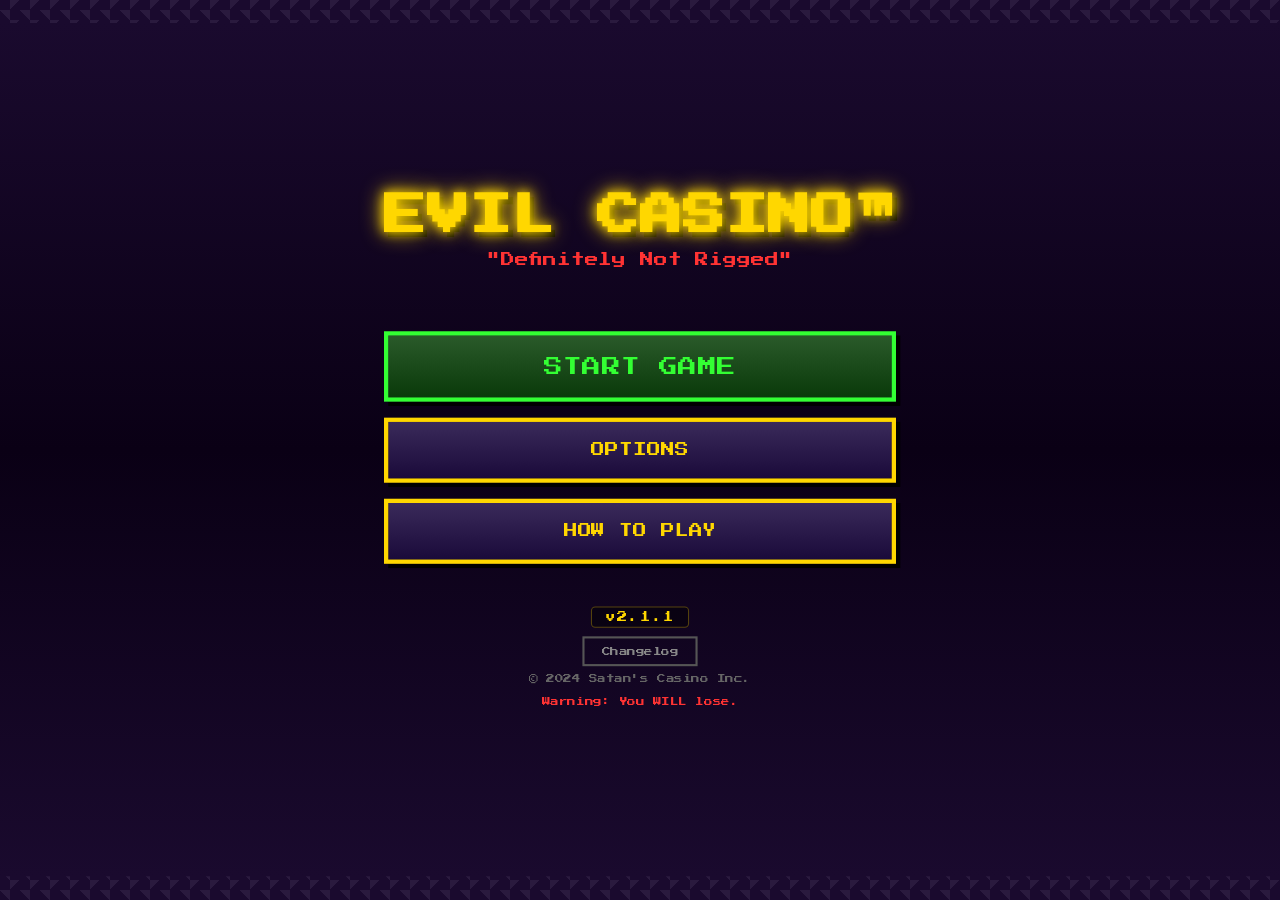
==== index.html @ 925eaf13 "Pixel icons phase 1: card suits, warning, arrow, deck skull - Suit icons on card faces (game.js + an" ====
<!DOCTYPE html>
<html lang="en">
<head>
    <meta charset="UTF-8">
    <meta name="viewport" content="width=device-width, initial-scale=1.0">
    <title>EVIL CASINO - The World's Most Fair Casino™</title>
    <link rel="stylesheet" href="style.css?v=55">
    <link rel="stylesheet" href="icons.css?v=2">
    <link href="https://fonts.googleapis.com/css2?family=Press+Start+2P&display=swap" rel="stylesheet">
</head>
<body>
    <div class="game-scale-wrapper" id="game-scale-wrapper">
    <div class="scanlines"></div>
    
    <!-- Audio Player for Music -->
    <audio id="bg-music" loop>
        <source src="music/soundtrack.mp3" type="audio/mpeg">
        <source src="music/soundtrack.ogg" type="audio/ogg">
        <source src="music/soundtrack.wav" type="audio/wav">
    </audio>
    
    <!-- Sound Effects are now synthesized via Web Audio API in game.js -->
    
    <!-- Shuffle Overlay -->
    <div class="shuffle-overlay hidden" id="shuffle-overlay">
        <div class="shuffle-message">
            <h2>SHUFFLING</h2>
            <p>The dealer is "randomly" shuffling the deck...</p>
        </div>
    </div>
    
    <!-- Top Left Buttons -->
    <div class="top-left-buttons hidden" id="top-left-buttons">
        <!-- Run-ending actions live in the pause menu, behind a confirm -->
        <button class="btn btn--secondary btn--sm" id="pause-btn" title="Pause menu">&#9776; MENU</button>
    </div>
    
    <!-- Card Tracker (Left Side) -->
    <div class="card-tracker hidden" id="card-tracker">
        <h3>CARDS</h3>
        <button class="tracker-toggle" id="tracker-toggle" type="button">FULL GRID</button>
        <!-- Compact: remaining count per rank (what counting actually needs) -->
        <div class="tracker-compact" id="tracker-compact"></div>
        <div class="tracker-full hidden" id="tracker-full">
        <div class="suit-section">
            <div class="suit-header spades"><span data-icon="suit-spade"></span></div>
            <div class="suit-cards" id="spades-cards">
                <span class="tracker-card" data-card="A♠">A</span>
                <span class="tracker-card" data-card="2♠">2</span>
                <span class="tracker-card" data-card="3♠">3</span>
                <span class="tracker-card" data-card="4♠">4</span>
                <span class="tracker-card" data-card="5♠">5</span>
                <span class="tracker-card" data-card="6♠">6</span>
                <span class="tracker-card" data-card="7♠">7</span>
                <span class="tracker-card" data-card="8♠">8</span>
                <span class="tracker-card" data-card="9♠">9</span>
                <span class="tracker-card" data-card="10♠">10</span>
                <span class="tracker-card" data-card="J♠">J</span>
                <span class="tracker-card" data-card="Q♠">Q</span>
                <span class="tracker-card" data-card="K♠">K</span>
            </div>
        </div>
        <div class="suit-section">
            <div class="suit-header hearts"><span data-icon="suit-heart"></span></div>
            <div class="suit-cards" id="hearts-cards">
                <span class="tracker-card" data-card="A♥">A</span>
                <span class="tracker-card" data-card="2♥">2</span>
                <span class="tracker-card" data-card="3♥">3</span>
                <span class="tracker-card" data-card="4♥">4</span>
                <span class="tracker-card" data-card="5♥">5</span>
                <span class="tracker-card" data-card="6♥">6</span>
                <span class="tracker-card" data-card="7♥">7</span>
                <span class="tracker-card" data-card="8♥">8</span>
                <span class="tracker-card" data-card="9♥">9</span>
                <span class="tracker-card" data-card="10♥">10</span>
                <span class="tracker-card" data-card="J♥">J</span>
                <span class="tracker-card" data-card="Q♥">Q</span>
                <span class="tracker-card" data-card="K♥">K</span>
            </div>
        </div>
        <div class="suit-section">
            <div class="suit-header diamonds"><span data-icon="suit-diamond"></span></div>
            <div class="suit-cards" id="diamonds-cards">
                <span class="tracker-card" data-card="A♦">A</span>
                <span class="tracker-card" data-card="2♦">2</span>
                <span class="tracker-card" data-card="3♦">3</span>
                <span class="tracker-card" data-card="4♦">4</span>
                <span class="tracker-card" data-card="5♦">5</span>
                <span class="tracker-card" data-card="6♦">6</span>
                <span class="tracker-card" data-card="7♦">7</span>
                <span class="tracker-card" data-card="8♦">8</span>
                <span class="tracker-card" data-card="9♦">9</span>
                <span class="tracker-card" data-card="10♦">10</span>
                <span class="tracker-card" data-card="J♦">J</span>
                <span class="tracker-card" data-card="Q♦">Q</span>
                <span class="tracker-card" data-card="K♦">K</span>
            </div>
        </div>
        <div class="suit-section">
            <div class="suit-header clubs"><span data-icon="suit-club"></span></div>
            <div class="suit-cards" id="clubs-cards">
                <span class="tracker-card" data-card="A♣">A</span>
                <span class="tracker-card" data-card="2♣">2</span>
                <span class="tracker-card" data-card="3♣">3</span>
                <span class="tracker-card" data-card="4♣">4</span>
                <span class="tracker-card" data-card="5♣">5</span>
                <span class="tracker-card" data-card="6♣">6</span>
                <span class="tracker-card" data-card="7♣">7</span>
                <span class="tracker-card" data-card="8♣">8</span>
                <span class="tracker-card" data-card="9♣">9</span>
                <span class="tracker-card" data-card="10♣">10</span>
                <span class="tracker-card" data-card="J♣">J</span>
                <span class="tracker-card" data-card="Q♣">Q</span>
                <span class="tracker-card" data-card="K♣">K</span>
            </div>
        </div>
        </div><!-- /tracker-full -->
    </div>
    
    <!-- Main Menu -->
    <div class="main-menu" id="main-menu">
        <div class="menu-content">
            <div class="menu-logo">
                <h1 class="menu-title">EVIL CASINO™</h1>
                <p class="menu-subtitle">"Definitely Not Rigged"</p>
                <div class="menu-satan-sprite">
                    <div class="menu-horns">
                        <div class="menu-horn left"></div>
                        <div class="menu-horn right"></div>
                    </div>
                    <div class="menu-satan-head">
                        <div class="menu-satan-eyes">
                            <div class="menu-eye left"><div class="menu-pupil"></div></div>
                            <div class="menu-eye right"><div class="menu-pupil"></div></div>
                        </div>
                        <div class="menu-satan-mouth">
                            <div class="menu-fang left"></div>
                            <div class="menu-fang right"></div>
                        </div>
                    </div>
                </div>
            </div>
            
            <div class="menu-buttons">
                <button class="menu-btn start-btn" id="start-game-btn">
                    START GAME
                </button>
                <button class="menu-btn options-btn" id="options-btn">
                    OPTIONS
                </button>
                <button class="menu-btn how-to-btn" id="howto-btn">
                    HOW TO PLAY
                </button>
            </div>
            
            <div class="menu-footer">
                <p class="version-number" id="version-number">v1.0.6</p>
                <button class="changelog-btn" id="changelog-btn">Changelog</button>
                <p>© 2024 Satan's Casino Inc.</p>
                <p class="disclaimer">Warning: You WILL lose.</p>
            </div>
        </div>
    </div>
    
    <!-- Changelog Modal -->
    <div class="changelog-menu hidden" id="changelog-menu">
        <div class="changelog-content">
            <h2>CHANGELOG</h2>
            <div class="changelog-entries" id="changelog-entries">
                <!-- Populated by JavaScript -->
            </div>
            <button class="menu-btn back-btn" id="changelog-back-btn"><span data-icon="ui-arrow-left"></span> BACK</button>
        </div>
    </div>
    
    <!-- Options Menu -->
    <div class="options-menu hidden" id="options-menu">
        <div class="options-content">
            <h2>OPTIONS</h2>
            
            <div class="option-row">
                <span class="option-label">Music</span>
                <button class="toggle-btn" id="music-toggle-opt">ON</button>
            </div>
            
            <div class="option-row">
                <span class="option-label">Volume</span>
                <input type="range" class="volume-slider" id="volume-slider" min="0" max="100" value="30">
            </div>
            
            <div class="option-row">
                <span class="option-label">SFX</span>
                <button class="toggle-btn" id="sfx-toggle-opt">ON</button>
            </div>
            
            <div class="option-row file-option">
                <span class="option-label">Custom Music</span>
                <input type="file" id="custom-music" accept="audio/mpeg,audio/ogg,audio/wav,audio/*" class="file-input">
                <label for="custom-music" class="file-label">Choose File</label>
            </div>
            
            <button class="menu-btn back-btn" id="options-back-btn"><span data-icon="ui-arrow-left"></span> BACK</button>
        </div>
    </div>
    
    <!-- How To Play Menu -->
    <div class="howto-menu hidden" id="howto-menu">
        <div class="howto-content">
            <h2>HOW TO PLAY</h2>
            
            <div class="howto-text">
                <section class="howto-section">
                    <h3>THE RUN</h3>
                    <p><strong>Climb</strong> 7 floors. Beat Satan on the last one.</p>
                    <p><strong>Pick</strong> a path on the map: fights, shops, events, rests.</p>
                    <p><strong>Finish</strong> the floor contract, then beat the boss. Skip it and your soul is forfeit anyway.</p>
                    <p><strong>Spend</strong> cash on bets and shops. Hit $0 and it's over.</p>
                </section>
                <section class="howto-section">
                    <h3>THE HAND</h3>
                    <p><strong>Beat</strong> the dealer's total without going over 21.</p>
                    <p><strong>Count</strong> face cards as 10, Aces as 1 or 11.</p>
                    <p><strong>HIT</strong> takes a card. <strong>STAND</strong> keeps your hand.</p>
                    <p><strong>DOUBLE</strong> doubles the bet for exactly one card.</p>
                    <p><strong>SPLIT</strong> turns a pair into two hands.</p>
                </section>
                <section class="howto-section">
                    <h3>THE CATCH</h3>
                    <p><strong>Bosses</strong> bend the rules. Theirs is pinned to the table.</p>
                    <p class="warning-text"><span data-icon="ui-warning"></span> The dealer may or may not cheat. Probably will.</p>
                </section>
            </div>
            
            <button class="menu-btn back-btn" id="howto-back-btn"><span data-icon="ui-arrow-left"></span> BACK</button>
        </div>
    </div>
    
    <!-- Music Controls (in-game) -->
    <div class="music-controls hidden" id="music-controls">
        <!-- Opens the shared Options overlay (music, volume, SFX) -->
        <button class="music-btn" id="settings-btn" title="Audio settings">&#9881;</button>
    </div>
    
    <div class="game-container hidden" id="game-container">
        <!-- Run status: what matters this run, in priority order -->
        <div class="run-status-bar" id="run-status-bar">
            <div class="status-cell status-floor">
                <span class="status-label">FLOOR</span>
                <span class="status-value"><span id="current-floor">1</span><span class="status-of" id="floor-total">/7</span></span>
            </div>
            <div class="status-cell status-contract" id="contract-stat">
                <span class="status-label">CONTRACT</span>
                <span class="status-contract-name" id="escape-goal">—</span>
                <div class="contract-progress" id="contract-progress"></div>
            </div>
            <div class="status-cell status-money">
                <span class="status-label">LIFE SAVINGS</span>
                <span class="money-amount" id="money">$100</span>
            </div>
            <div class="status-cell status-bet">
                <span class="status-label">BET</span>
                <span class="bet-amount" id="current-bet">$0</span>
            </div>
            <div class="status-cell status-perks" id="upgrades-bar">
                <span class="status-label">PERKS</span>
                <div class="active-upgrades" id="active-upgrades"><span class="perks-empty">None yet...</span></div>
            </div>
            <!-- Legacy streak counter (pre-contract runs) -->
            <div class="hidden" id="legacy-wins-stat">
                <span id="win-streak">0</span>/<span id="wins-needed">3</span>
            </div>
        </div>

        <div class="table">
            <!-- Deck Pile Display -->
            <div class="deck-area" id="deck-area">
                <div class="deck-pile" id="deck-pile"></div>
                <div class="deck-count" id="deck-count">52</div>
                <div class="deck-label">DECK</div>
            </div>
            
            <div class="dealer-section">
                <div class="section-header">
                    <div id="dealer-sprite-mount">
                    <div class="satan-container">
                        <div class="satan">
                            <div class="horns">
                                <div class="horn left"></div>
                                <div class="horn right"></div>
                            </div>
                            <div class="satan-head">
                                <div class="satan-eyes">
                                    <div class="eye left"><div class="pupil"></div></div>
                                    <div class="eye right"><div class="pupil"></div></div>
                                </div>
                                <div class="satan-nose"></div>
                                <div class="satan-mouth">
                                    <div class="fang left"></div>
                                    <div class="fang right"></div>
                                </div>
                            </div>
                            <div class="goatee"></div>
                        </div>
                        <div class="flames">
                            <div class="flame f1"></div>
                            <div class="flame f2"></div>
                            <div class="flame f3"></div>
                        </div>
                    </div>
                    </div>
                    <span class="dealer-title">HOUSE DEALER<br><span class="satan-subtitle">DEFINITELY FAIR</span></span>
                    <div class="rule-banner hidden" id="rule-banner">
                        <span class="rule-banner-tag" id="rule-banner-tag">BOSS RULE</span>
                        <span class="rule-banner-text" id="rule-banner-text"></span>
                        <span class="rule-banner-warn hidden" id="rule-banner-warn"><span data-icon="ui-warning"></span> CONTRACT INCOMPLETE</span>
                    </div>
                </div>
                <div class="hand" id="dealer-hand"></div>
                <div class="score" id="dealer-score"></div>
            </div>

            <div class="message-area" id="message">
                <p>Place your bet to begin, sucker!</p>
            </div>

            <div class="player-section">
                <div class="section-header">
                    <div class="loser-container">
                        <div class="loser">
                            <div class="loser-hair">
                                <div class="hair-strand s1"></div>
                                <div class="hair-strand s2"></div>
                                <div class="hair-strand s3"></div>
                                <div class="bald-spot"></div>
                            </div>
                            <div class="loser-head">
                                <div class="sweat-drops">
                                    <div class="sweat s1"></div>
                                    <div class="sweat s2"></div>
                                    <div class="sweat s3"></div>
                                </div>
                                <div class="loser-eyes">
                                    <div class="eye-bag left"></div>
                                    <div class="eye-bag right"></div>
                                    <div class="loser-eye left">
                                        <div class="tired-lid"></div>
                                        <div class="loser-pupil"></div>
                                    </div>
                                    <div class="loser-eye right">
                                        <div class="tired-lid"></div>
                                        <div class="loser-pupil"></div>
                                    </div>
                                </div>
                                <div class="loser-nose"></div>
                                <div class="loser-mouth">
                                    <div class="missing-tooth"></div>
                                </div>
                                <div class="tear left"></div>
                                <div class="tear right"></div>
                                <div class="stubble"></div>
                            </div>
                            <div class="loser-neck">
                                <div class="neck-fat"></div>
                            </div>
                        </div>
                        <div class="stink-lines">
                            <div class="stink s1">~</div>
                            <div class="stink s2">~</div>
                        </div>
                    </div>
                    <span class="player-title">YOU<br><span class="loser-subtitle">WALKING SCUM</span></span>
                </div>
                <div class="hand" id="player-hand"></div>
                <div class="score" id="player-score"></div>
                <div class="bust-probability hidden" id="bust-probability">Bust: 0%</div>

                <!-- Bet areas + chips sit on the green felt during betting -->
                <div class="betting-controls" id="betting-controls">
                    <div class="bet-areas-row">
                        <div class="bet-area side-bet-area" id="pp-bet-area" data-bet-type="pp">
                            <div class="bet-area-label">PERFECT PAIRS</div>
                            <div class="bet-area-payout">5:1 - 25:1</div>
                            <div class="chip-stack" id="pp-chip-stack"></div>
                            <div class="bet-area-total" id="pp-bet-total">$0</div>
                        </div>
                        <div class="bet-area main-bet-area" id="main-bet-area" data-bet-type="main">
                            <div class="bet-area-label">MAIN BET</div>
                            <div class="chip-stack" id="main-chip-stack"></div>
                            <div class="bet-area-total" id="main-bet-total">$0</div>
                        </div>
                        <div class="bet-area side-bet-area" id="21plus3-bet-area" data-bet-type="21plus3">
                            <div class="bet-area-label">21+3</div>
                            <div class="bet-area-payout">5:1 - 100:1</div>
                            <div class="chip-stack" id="21plus3-chip-stack"></div>
                            <div class="bet-area-total" id="21plus3-bet-total">$0</div>
                        </div>
                    </div>
                    <div class="chip-tray">
                        <div class="chip" data-value="1" style="--chip-color: #808080; --chip-accent: #a0a0a0;">
                            <span class="chip-value">1</span>
                        </div>
                        <div class="chip" data-value="5" style="--chip-color: #dc3545; --chip-accent: #ff6b7a;">
                            <span class="chip-value">5</span>
                        </div>
                        <div class="chip" data-value="10" style="--chip-color: #0d6efd; --chip-accent: #5a9cff;">
                            <span class="chip-value">10</span>
                        </div>
                        <div class="chip" data-value="25" style="--chip-color: #198754; --chip-accent: #3cb879;">
                            <span class="chip-value">25</span>
                        </div>
                        <div class="chip" data-value="100" style="--chip-color: #000000; --chip-accent: #333333;">
                            <span class="chip-value">100</span>
                        </div>
                        <div class="chip" data-value="500" style="--chip-color: #6f42c1; --chip-accent: #9969e0;">
                            <span class="chip-value">500</span>
                        </div>
                    </div>
                </div>
            </div>
        </div>

        <div class="controls">
            <!-- Betting actions occupy the same bar as hit/stand during betting -->
            <div class="betting-actions" id="betting-actions">
                <button class="betting-action-btn undo-btn" id="undo-bet-btn" disabled>
                    UNDO
                </button>
                <button class="betting-action-btn clear-btn" id="clear-bets-btn" disabled>
                    CLEAR
                </button>
                <button class="betting-action-btn rebet-action-btn" id="same-bet-btn">
                    REBET
                </button>
                <button class="betting-action-btn double-bet-btn" id="double-bet-btn" disabled>
                    2X
                </button>
                <button class="betting-action-btn deal-btn" id="deal-btn" disabled>
                    DEAL
                </button>
            </div>

            <div class="game-controls hidden" id="game-controls">
                <!-- Quips come from ACTION_QUIPS in config.js (hover / disabled captions) -->
                <button class="action-btn hit-btn" id="hit-btn" data-action="hit">👊 HIT</button>
                <button class="action-btn stand-btn" id="stand-btn" data-action="stand">🛑 STAND</button>
                <button class="action-btn double-btn" id="double-btn" data-action="double">💸 DOUBLE</button>
                <button class="action-btn split-btn" id="split-btn" data-action="split" disabled>✂️ SPLIT</button>
            </div>
        </div>

    </div>

    <!-- Perk Tooltip (outside scale wrapper for correct fixed positioning) -->
    <div class="perk-tooltip hidden" id="perk-tooltip">
        <div class="perk-tooltip-name" id="perk-tooltip-name"></div>
        <div class="perk-tooltip-desc" id="perk-tooltip-desc"></div>
    </div>

    <!-- Scoreboard -->
    <div class="scoreboard hidden" id="scoreboard">
        <h3>SCOREBOARD</h3>
        <div class="scoreboard-entry dealer-entry">
            <div class="scoreboard-icon">
                <div class="satan-container scoreboard-size">
                    <div class="satan">
                        <div class="horns">
                            <div class="horn left"></div>
                            <div class="horn right"></div>
                        </div>
                        <div class="satan-head">
                            <div class="satan-eyes">
                                <div class="eye left"><div class="pupil"></div></div>
                                <div class="eye right"><div class="pupil"></div></div>
                            </div>
                            <div class="satan-nose"></div>
                            <div class="satan-mouth">
                                <div class="fang left"></div>
                                <div class="fang right"></div>
                            </div>
                        </div>
                        <div class="goatee"></div>
                    </div>
                    <div class="flames">
                        <div class="flame f1"></div>
                        <div class="flame f2"></div>
                        <div class="flame f3"></div>
                    </div>
                </div>
            </div>
            <div class="scoreboard-info">
                <span class="scoreboard-name">DEALER</span>
                <span class="scoreboard-score" id="scoreboard-dealer">--</span>
            </div>
        </div>
        <div class="scoreboard-vs">VS</div>
        <div class="scoreboard-entry player-entry">
            <div class="scoreboard-icon">
                <div class="loser-container scoreboard-size">
                    <div class="loser">
                        <div class="loser-hair">
                            <div class="hair-strand s1"></div>
                            <div class="hair-strand s2"></div>
                            <div class="hair-strand s3"></div>
                            <div class="bald-spot"></div>
                        </div>
                        <div class="loser-head">
                            <div class="sweat-drops">
                                <div class="sweat s1"></div>
                                <div class="sweat s2"></div>
                                <div class="sweat s3"></div>
                            </div>
                            <div class="loser-eyes">
                                <div class="eye-bag left"></div>
                                <div class="eye-bag right"></div>
                                <div class="loser-eye left">
                                    <div class="tired-lid"></div>
                                    <div class="loser-pupil"></div>
                                </div>
                                <div class="loser-eye right">
                                    <div class="tired-lid"></div>
                                    <div class="loser-pupil"></div>
                                </div>
                            </div>
                            <div class="loser-nose"></div>
                            <div class="loser-mouth">
                                <div class="missing-tooth"></div>
                            </div>
                            <div class="tear left"></div>
                            <div class="tear right"></div>
                            <div class="stubble"></div>
                        </div>
                        <div class="loser-neck">
                            <div class="neck-fat"></div>
                        </div>
                    </div>
                    <div class="stink-lines">
                        <div class="stink s1">~</div>
                        <div class="stink s2">~</div>
                    </div>
                </div>
            </div>
            <div class="scoreboard-info">
                <span class="scoreboard-name">YOU</span>
                <span class="scoreboard-score" id="scoreboard-player">--</span>
            </div>
        </div>
        <div class="scoreboard-history">
            <span class="history-label">LAST 5</span>
            <div class="history-list" id="history-list">-</div>
        </div>
    </div>

    <!-- Upgrade Selection Popup -->
    <div class="popup hidden" id="upgrade-popup">
        <div class="popup-content upgrade-content">
            <div class="popup-header"><h2>CHOOSE YOUR PERK</h2></div>
            <p class="popup-sub upgrade-subtitle">You survived! Pick a reward:</p>
            <div class="popup-body upgrade-options" id="upgrade-options"></div>
        </div>
    </div>

    <!-- Pre-Round Shop Popup -->
    <div class="popup hidden" id="pre-round-shop-popup">
        <div class="popup-content pre-round-shop-content">
            <div class="popup-header"><h2>🛒 PERK SHOP</h2></div>
            <p class="popup-sub shop-money">Your money: <span class="gold" id="pre-round-shop-money">$1000</span></p>
            <div class="popup-body">
                <div class="pre-round-shop-items" id="pre-round-shop-items"></div>
                <div class="shop-active-perks">
                    <h3>OWNED</h3>
                    <div id="shop-active-perks-list">None yet...</div>
                </div>
            </div>
            <div class="popup-actions">
                <button class="btn btn--primary btn--wide" id="pre-round-shop-close">LEAVE SHOP</button>
            </div>
        </div>
    </div>

    <!-- Floor Map Overlay -->
    <div class="popup hidden" id="floor-map">
        <div class="popup-content floor-map-content">
            <div class="popup-header"><h2 id="floor-map-title">FLOOR 1 MAP</h2></div>
            <div class="map-contract" id="floor-map-contract-box">
                <p class="floor-map-contract" id="floor-map-contract">Contract</p>
                <div class="contract-progress" id="floor-map-contract-progress"></div>
            </div>
            <p class="floor-map-hint">Pick a path. Finish the contract before you clear the boss.</p>
            <div class="floor-map-nodes" id="floor-map-nodes"></div>
            <div class="map-legend" id="map-legend"></div>
            <div class="map-side-table hidden" id="map-side-table">
                <p class="map-side-table-msg" id="map-side-table-msg">
                    Path ended before the contract was done. Play a side table to finish it — or go broke trying.
                </p>
                <div class="popup-actions">
                    <button class="btn btn--primary map-side-table-btn" id="map-side-table-btn">SIDE TABLE</button>
                </div>
            </div>
        </div>
    </div>

    <!-- Rest Site -->
    <div class="popup hidden" id="rest-popup">
        <div class="popup-content event-content">
            <div class="popup-header"><h2>😴 REST SITE</h2></div>
            <p class="popup-sub">Catch your breath before the next disaster.</p>
            <div class="popup-body event-choices" id="rest-options"></div>
        </div>
    </div>

    <!-- Treasure -->
    <div class="popup hidden" id="treasure-popup">
        <div class="popup-content event-content">
            <div class="popup-header"><h2>💎 TREASURE</h2></div>
            <p class="popup-sub" id="treasure-result">Opening chest...</p>
            <div class="popup-actions">
                <button class="btn btn--primary" id="treasure-continue-btn">CONTINUE</button>
            </div>
        </div>
    </div>

    <!-- Gamble Room -->
    <div class="popup hidden" id="gamble-popup">
        <div class="popup-content event-content">
            <div class="popup-header"><h2>🎰 GAMBLE ROOM</h2></div>
            <p class="popup-sub">High risk. Questionable reward.</p>
            <div class="popup-body event-choices" id="gamble-options"></div>
        </div>
    </div>

    <!-- Bookie Declare -->
    <div class="popup hidden" id="declare-popup">
        <div class="popup-content event-content">
            <div class="popup-header"><h2>📒 THE BOOKIE</h2></div>
            <p class="popup-sub">Declare HIT or STAND before the deal.</p>
            <div class="popup-body event-choices">
                <button class="event-choice-btn" id="declare-hit-btn">👊 LOCK IN HIT</button>
                <button class="event-choice-btn" id="declare-stand-btn">🛑 LOCK IN STAND</button>
            </div>
        </div>
    </div>

    <!-- Boss Announcement Popup -->
    <div class="popup hidden" id="boss-popup">
        <div class="popup-content boss-content">
            <div class="boss-portrait" id="boss-portrait"></div>
            <div class="popup-header"><h2 id="boss-name">BOSS FIGHT</h2></div>
            <!-- Rule first and loudest; flavor second -->
            <div class="boss-rule">
                <span class="boss-rule-tag">BOSS RULE</span>
                <span class="boss-rule-text" id="boss-rule"></span>
            </div>
            <p class="boss-description" id="boss-description"></p>
            <p class="boss-warning hidden" id="boss-warning"><span data-icon="ui-warning"></span> Contract incomplete. Beat them anyway and you still forfeit.</p>
            <div class="popup-actions">
                <button class="btn btn--primary btn--pulse" id="boss-fight-btn">FIGHT</button>
            </div>
        </div>
    </div>

    <!-- Event Popup -->
    <div class="popup hidden" id="event-popup">
        <div class="popup-content event-content">
            <div class="popup-header event-header">
                <span class="event-icon" id="event-icon">🕴️</span>
                <h2 id="event-name">Event Name</h2>
            </div>
            <p class="popup-sub event-description" id="event-description">Event description goes here...</p>
            <div class="popup-body event-choices" id="event-choices">
                <!-- Event choice buttons will be inserted here -->
            </div>
        </div>
    </div>

    <!-- Pause Menu -->
    <div class="popup hidden" id="pause-popup">
        <div class="popup-content pause-content">
            <div class="popup-header"><h2>TIME OUT</h2></div>
            <p class="popup-sub">The house never sleeps. You can.</p>
            <div class="popup-body pause-options" id="pause-options">
                <button class="btn btn--primary" id="pause-resume-btn">RESUME</button>
                <button class="btn btn--secondary" id="pause-options-btn">OPTIONS</button>
                <button class="btn btn--danger" id="reset-btn">RESTART RUN</button>
                <button class="btn btn--danger" id="menu-btn">QUIT TO MENU</button>
            </div>
            <div class="pause-confirm hidden" id="pause-confirm">
                <p class="pause-confirm-msg" id="pause-confirm-msg">Are you sure?</p>
                <div class="popup-actions">
                    <button class="btn btn--danger" id="pause-confirm-yes">YES, DO IT</button>
                    <button class="btn btn--secondary" id="pause-confirm-no">NEVER MIND</button>
                </div>
            </div>
        </div>
    </div>

    <!-- Victory Popup -->
    <div class="popup hidden" id="victory-popup">
        <div class="popup-content victory-content">
            <div class="popup-header"><h2>YOU DEFEATED SATAN!</h2></div>
            <p class="popup-sub victory-message">Against all odds, you survived Hell's casino!</p>
            <div class="popup-body"><p class="victory-stats" id="victory-stats"></p></div>
            <div class="popup-actions">
                <button class="btn btn--primary" id="victory-restart-btn">Play Again?</button>
            </div>
        </div>
    </div>

    <div class="popup hidden" id="broke-popup">
        <div class="popup-content">
            <div class="popup-header"><h2>YOU'RE BROKE</h2></div>
            <p class="popup-sub broke-message" id="broke-message"></p>
            <div class="popup-actions">
                <button class="btn btn--primary" id="restart-btn">Try Again (Why Though?)</button>
            </div>
        </div>
    </div>
    
    <!-- Post-Round Choice Popup -->
    <div class="popup hidden" id="post-round-popup">
        <div class="popup-content post-round-content">
            <div class="popup-header"><h2>ROUND COMPLETE</h2></div>
            <p class="popup-sub post-round-stats" id="post-round-stats"></p>
            <div class="popup-actions">
                <button class="btn btn--primary" id="skip-shop-btn">CONTINUE</button>
                <button class="btn btn--secondary" id="go-to-shop-btn">GO TO SHOP</button>
            </div>
        </div>
    </div>
    
    <!-- Floor Complete Popup -->
    <div class="popup hidden" id="floor-complete-popup">
        <div class="popup-content floor-complete-content">
            <div class="popup-header"><h2 id="floor-complete-title">FLOOR COMPLETE</h2></div>
            <p class="popup-sub floor-complete-msg" id="floor-complete-msg"></p>
            <div class="popup-body dealer-perk-reveal" id="dealer-perk-reveal">
                <h3>DEALER GAINS NEW POWER</h3>
                <div class="dealer-perk-icon" id="dealer-perk-icon"></div>
                <div class="dealer-perk-name" id="dealer-perk-name"></div>
                <div class="dealer-perk-desc" id="dealer-perk-desc"></div>
            </div>
            <div class="popup-actions">
                <button class="btn btn--primary" id="next-floor-btn">ASCEND TO NEXT FLOOR</button>
            </div>
        </div>
    </div>
    
    </div><!-- End game-scale-wrapper -->

    <!-- Modular JavaScript -->
    <script src="js/config.js?v=30"></script>
    <script src="js/map.js?v=1"></script>
    <script src="js/sprites.js?v=4"></script>
    <script src="js/audio.js?v=23"></script>
    <script src="js/ui.js?v=30"></script>
    <script src="js/animations.js?v=4"></script>
    <script src="js/game.js?v=62"></script>
    <script src="js/game/hud.js?v=6"></script>
    <script src="js/game/curses.js?v=2"></script>
    <script src="js/roguelike.js?v=8"></script>
    <script src="js/main.js?v=25"></script>
</body>
</html>
---- style.css ----
/* EVIL CASINO - The Most Fair Casino Ever */
/* Compact Single-Screen Layout - v20 */

* {
    margin: 0;
    padding: 0;
    box-sizing: border-box;
}

:root {
    --bg-dark: #1a0a2e;
    --bg-table: #0d4d0d;
    --bg-table-felt: #145214;
    --gold: #ffd700;
    --gold-dark: #b8860b;
    --red: #ff3333;
    --green: #33ff33;
    --white: #f0f0f0;
    --black: #0a0a0a;
    --purple: #6b2d6b;
    --pixel-shadow: 3px 3px 0px #000;

    /* Type scale (Press Start 2P is illegible below --fs-xs at stage scale) */
    --fs-xs: 0.5rem;
    --fs-sm: 0.6rem;
    --fs-md: 0.8rem;
    --fs-lg: 1.1rem;
    --fs-xl: 1.5rem;
    --fs-xxl: 2rem;

    /* State colors */
    --good: #33ff33;
    --bad: #ff3333;
    --warn: #ffaa00;

    /* Perk rarity */
    --rarity-common: #9a9a9a;
    --rarity-uncommon: #4a8cff;
    --rarity-rare: #b45cff;
    --rarity-legendary: #ffd700;

    /* Map room types */
    --room-normal: #3cb879;
    --room-elite: #ff5533;
    --room-event: #4ac8ff;
    --room-shop: #ffd700;
    --room-rest: #7cd67c;
    --room-treasure: #ff9de2;
    --room-gamble: #b45cff;
    --room-boss: #ff1a1a;
    --room-start: #9a9a9a;
}

html, body {
    height: 100%;
    overflow: hidden;
}

/* Scaling Wrapper for Proportional Resizing */
.game-scale-wrapper {
    width: 1200px;
    height: 800px;
    transform-origin: top center;
    position: absolute;
    left: 50%;
    top: 0;
    transform: translateX(-50%);
}

body {
    font-family: 'Press Start 2P', 'Courier New', monospace;
    background: var(--bg-dark);
    background-image: 
        linear-gradient(45deg, #1a0a2e 25%, transparent 25%),
        linear-gradient(-45deg, #1a0a2e 25%, transparent 25%),
        linear-gradient(45deg, transparent 75%, #2a1a3e 75%),
        linear-gradient(-45deg, transparent 75%, #2a1a3e 75%);
    background-size: 20px 20px;
    background-position: 0 0, 0 10px, 10px -10px, -10px 0px;
    color: var(--white);
    image-rendering: pixelated;
}

/* Scanlines effect */
.scanlines {
    position: fixed;
    top: 0;
    left: 0;
    width: 100%;
    height: 100%;
    pointer-events: none;
    background: repeating-linear-gradient(
        0deg,
        rgba(0, 0, 0, 0.1),
        rgba(0, 0, 0, 0.1) 1px,
        transparent 1px,
        transparent 2px
    );
    z-index: 1000;
}

.game-container {
    height: 800px;
    max-height: 800px;
    width: 900px;
    max-width: 900px;
    margin: 0 auto;
    padding: 6px 12px;
    display: flex;
    flex-direction: column;
    position: relative;
    box-sizing: border-box;
    overflow: hidden;
}

@keyframes flashy {
    from { filter: brightness(1); }
    to { filter: brightness(1.3); }
}

/* ===== RUN STATUS BAR (floor · contract · money · bet · perks) ===== */
.run-status-bar {
    display: flex;
    align-items: stretch;
    gap: 6px;
    margin-bottom: 6px;
    flex-shrink: 0;
    min-height: 52px;
}

.status-cell {
    background: #000;
    border: 2px solid var(--gold);
    box-shadow: 2px 2px 0px #000;
    padding: 5px 10px;
    display: flex;
    flex-direction: column;
    justify-content: center;
    gap: 5px;
    min-width: 0;
}

.status-label {
    font-size: var(--fs-xs);
    color: #888;
    letter-spacing: 1px;
}

.status-value {
    font-size: var(--fs-xl);
    color: var(--gold);
    text-shadow: 2px 2px 0px var(--black);
    line-height: 1;
}

.status-of {
    font-size: var(--fs-sm);
    color: #888;
    text-shadow: none;
}

.status-contract {
    flex: 1;
    border-color: var(--purple);
    transition: border-color 0.3s ease, box-shadow 0.3s ease;
}

.status-contract.complete {
    border-color: var(--good);
    box-shadow: 2px 2px 0px #000, 0 0 10px rgba(51, 255, 51, 0.35);
}

.status-contract.failed {
    border-color: var(--bad);
    box-shadow: 2px 2px 0px #000, 0 0 10px rgba(255, 51, 51, 0.35);
}

.status-contract-name {
    font-size: var(--fs-sm);
    color: var(--white);
    white-space: nowrap;
    overflow: hidden;
    text-overflow: ellipsis;
    cursor: help;
}

.contract-progress {
    display: flex;
    align-items: center;
    gap: 8px;
    font-size: var(--fs-xs);
    min-height: 10px;
}

.contract-pips {
    display: flex;
    gap: 3px;
}

.contract-pip {
    width: 12px;
    height: 10px;
    background: #222;
    border: 1px solid #555;
}

.contract-pip.filled {
    background: var(--gold);
    border-color: #fff3a0;
    box-shadow: 0 0 4px rgba(255, 215, 0, 0.6);
}

.status-contract.complete .contract-pip.filled,
.status-contract.complete .contract-bar-fill {
    background: var(--good);
}

.contract-bar {
    width: 120px;
    height: 10px;
    background: #222;
    border: 1px solid #555;
    position: relative;
}

.contract-bar-fill {
    position: absolute;
    inset: 0 auto 0 0;
    background: var(--gold);
    transition: width 0.3s ease;
}

.contract-count {
    color: var(--gold);
}

.status-contract.complete .contract-count { color: var(--good); }
.status-contract.failed .contract-count { color: var(--bad); }

.contract-extra {
    color: #ff8888;
}

.status-money {
    min-width: 170px;
    border-color: var(--green);
}

.status-bet {
    min-width: 90px;
}

.money-amount {
    font-size: var(--fs-xl);
    color: var(--green);
    text-shadow: 2px 2px 0px var(--black);
    line-height: 1;
}

.money-amount.losing {
    color: var(--red);
    animation: shake 0.3s infinite;
}

.bet-amount {
    font-size: var(--fs-lg);
    color: var(--gold);
    text-shadow: 1px 1px 0px var(--black);
    line-height: 1;
}

.status-perks {
    width: 210px;
    flex-shrink: 0;
    border-color: #4a3a6a;
}

.status-perks .active-upgrades {
    gap: 4px;
}

.perks-empty {
    font-size: var(--fs-xs);
    color: #666;
}

@keyframes shake {
    0%, 100% { transform: translateX(0); }
    25% { transform: translateX(-3px); }
    75% { transform: translateX(3px); }
}

/* Table - Flex grow to fill space */
.table {
    background: var(--bg-table);
    border: 3px solid #8b4513;
    border-radius: 10px;
    padding: 6px 10px;
    box-shadow: 
        2px 2px 0px #000,
        inset 0 0 20px rgba(0, 0, 0, 0.5);
    background-image: 
        radial-gradient(ellipse at center, var(--bg-table-felt) 0%, var(--bg-table) 100%);
    flex: 1;
    display: flex;
    flex-direction: column;
    min-height: 0;
    position: relative;
    overflow: hidden;
}

/* Deck Pile */
.deck-area {
    position: absolute;
    right: 8px;
    top: 50%;
    transform: translateY(-50%);
    display: flex;
    flex-direction: column;
    align-items: center;
    z-index: 10;
}

.deck-pile {
    width: 50px;
    height: 70px;
    position: relative;
}

.deck-card {
    position: absolute;
    width: 44px;
    height: 62px;
    background: linear-gradient(135deg, #8b0000 0%, #4a0000 100%);
    border: 2px solid #222;
    border-radius: 4px;
    box-shadow: 1px 1px 3px rgba(0,0,0,0.5);
}

.deck-card .px-icon {
    position: absolute;
    top: 50%;
    left: 50%;
    transform: translate(-50%, -50%);
    font-size: 14px;
    opacity: 0.7;
}

.deck-card::after {
    content: '';
    position: absolute;
    inset: 4px;
    border: 1px solid rgba(255,215,0,0.3);
    border-radius: 3px;
}

.deck-count {
    font-size: 12px;
    color: var(--gold);
    text-shadow: 1px 1px 0px #000;
    margin-top: 3px;
    font-weight: bold;
}

.deck-label {
    font-size: 6px;
    color: #aaa;
    text-transform: uppercase;
    letter-spacing: 1px;
}

/* Shuffle animation */
.deck-area.shuffling .deck-pile {
    animation: shake 0.5s ease-in-out infinite;
}

.deck-area.shuffling .deck-count {
    color: #ff6600;
    animation: pulse 0.3s ease-in-out infinite alternate;
}

@keyframes shake {
    0%, 100% { transform: translateX(0) rotate(0deg); }
    25% { transform: translateX(-5px) rotate(-5deg); }
    75% { transform: translateX(5px) rotate(5deg); }
}

@keyframes pulse {
    from { transform: scale(1); }
    to { transform: scale(1.2); }
}

/* Shuffle overlay message */
.shuffle-overlay {
    position: absolute;
    top: 0;
    left: 0;
    width: 1200px;
    height: 800px;
    background: rgba(0,0,0,0.8);
    display: flex;
    justify-content: center;
    align-items: center;
    z-index: 999;
}

.shuffle-message {
    background: linear-gradient(135deg, #8b0000, #4a0000);
    border: 4px solid var(--gold);
    padding: 30px 50px;
    text-align: center;
    animation: shuffleIn 0.3s ease-out;
}

.shuffle-message h2 {
    color: var(--gold);
    font-size: 24px;
    margin-bottom: 15px;
    text-shadow: var(--pixel-shadow);
}

.shuffle-message p {
    color: #fff;
    font-size: 12px;
}

@keyframes shuffleIn {
    from { transform: scale(0) rotate(-180deg); opacity: 0; }
    to { transform: scale(1) rotate(0deg); opacity: 1; }
}

.dealer-section, .player-section {
    flex: 1;
    display: flex;
    flex-direction: column;
    min-height: 0;
}

/* Give betting UI the felt space while the hand is empty */
.player-section:has(.betting-controls:not(.hidden)) > .hand,
.player-section:has(.betting-controls:not(.hidden)) > .score {
    display: none;
}

.section-header {
    display: flex;
    align-items: center;
    gap: 8px;
    font-size: var(--fs-sm);
    padding: 4px 8px;
    background: rgba(0, 0, 0, 0.3);
    border: 1px solid rgba(255, 255, 255, 0.2);
}

/* Make dealer icon larger on the game table */
.section-header .satan-container {
    width: 50px;
    height: 50px;
    transform: scale(1.4);
}

.section-header .loser-container {
    width: 45px;
    height: 45px;
    transform: scale(1.3);
}

.avatar {
    font-size: var(--fs-lg);
}

/* SATAN - THE DEALER */
.satan-container {
    position: relative;
    width: 35px;
    height: 35px;
    display: flex;
    align-items: center;
    justify-content: center;
}

.satan {
    position: relative;
    width: 28px;
    height: 32px;
    z-index: 2;
}

/* Horns */
.horns {
    position: absolute;
    top: -5px;
    left: 0;
    right: 0;
    display: flex;
    justify-content: space-between;
    padding: 0 2px;
}

.horn {
    width: 5px;
    height: 10px;
    background: linear-gradient(180deg, #4a0000 0%, #8b0000 50%, #cc0000 100%);
    clip-path: polygon(50% 0%, 0% 100%, 100% 100%);
    animation: hornGlow 2s ease-in-out infinite;
}

.horn.left {
    transform: rotate(-15deg);
}

.horn.right {
    transform: rotate(15deg);
}

@keyframes hornGlow {
    0%, 100% { filter: brightness(1); }
    50% { filter: brightness(1.5) drop-shadow(0 0 3px #ff0000); }
}

/* Satan's Head */
.satan-head {
    width: 24px;
    height: 22px;
    background: linear-gradient(180deg, #8b0000 0%, #cc0000 50%, #8b0000 100%);
    border-radius: 6px 6px 8px 8px;
    position: relative;
    margin: 4px auto 0;
    box-shadow: 
        inset 0 1px 2px rgba(255, 100, 100, 0.3),
        0 1px 2px rgba(0, 0, 0, 0.5);
    border: 1px solid #4a0000;
}

/* Eyes */
.satan-eyes {
    display: flex;
    justify-content: space-around;
    padding: 4px 2px 0;
}

.eye {
    width: 7px;
    height: 5px;
    background: #ffff00;
    border-radius: 1px;
    position: relative;
    box-shadow: 
        0 0 4px #ffff00,
        0 0 6px #ff6600;
    animation: evilEyes 3s ease-in-out infinite;
}

.eye.left {
    transform: skewY(-5deg);
}

.eye.right {
    transform: skewY(5deg);
}

.pupil {
    position: absolute;
    width: 3px;
    height: 4px;
    background: #000;
    border-radius: 1px;
    top: 0;
    left: 50%;
    transform: translateX(-50%);
    animation: evilLook 4s ease-in-out infinite;
}

@keyframes evilEyes {
    0%, 90%, 100% { transform: scaleY(1); }
    95% { transform: scaleY(0.1); }
}

@keyframes evilLook {
    0%, 100% { left: 50%; }
    25% { left: 30%; }
    75% { left: 70%; }
}

/* Nose */
.satan-nose {
    width: 4px;
    height: 3px;
    background: #6b0000;
    margin: 1px auto;
    clip-path: polygon(50% 100%, 0% 0%, 100% 0%);
}

/* Mouth */
.satan-mouth {
    width: 14px;
    height: 5px;
    background: #2a0000;
    margin: 0 auto;
    border-radius: 0 0 6px 6px;
    position: relative;
    border: 1px solid #000;
    animation: evilSmile 2s ease-in-out infinite;
}

@keyframes evilSmile {
    0%, 100% { width: 14px; }
    50% { width: 16px; }
}

/* Fangs */
.fang {
    position: absolute;
    width: 3px;
    height: 4px;
    background: #fff;
    top: 0;
    clip-path: polygon(50% 100%, 0% 0%, 100% 0%);
}

.fang.left {
    left: 1px;
}

.fang.right {
    right: 1px;
}

/* Goatee */
.goatee {
    width: 5px;
    height: 6px;
    background: linear-gradient(180deg, #2a0000, #000);
    margin: -1px auto 0;
    clip-path: polygon(50% 100%, 0% 0%, 100% 0%);
}

/* Flames behind Satan - hidden for compact view */
.flames {
    display: none;
}

.flame {
    width: 5px;
    height: 12px;
    background: linear-gradient(180deg, #ff0000 0%, #ff6600 40%, #ffcc00 80%, #fff 100%);
    border-radius: 50% 50% 50% 50% / 60% 60% 40% 40%;
    animation: flicker 0.3s ease-in-out infinite alternate;
    opacity: 0.8;
}

.flame.f1 {
    height: 10px;
    animation-delay: 0s;
}

.flame.f2 {
    height: 14px;
    animation-delay: 0.1s;
}

.flame.f3 {
    height: 8px;
    animation-delay: 0.2s;
}

@keyframes flicker {
    0% { transform: scaleY(1) scaleX(1); opacity: 0.8; }
    100% { transform: scaleY(1.2) scaleX(0.8); opacity: 1; }
}

/* Dealer title styling */
.dealer-title {
    font-size: var(--fs-sm);
    color: #ff3333;
    text-shadow: 1px 1px 0 #000;
    line-height: 1.3;
}

.satan-subtitle {
    font-size: var(--fs-xs);
    color: #ff6600;
    animation: subtitlePulse 1s ease-in-out infinite;
}

@keyframes subtitlePulse {
    0%, 100% { opacity: 1; }
    50% { opacity: 0.6; }
}

/* THE LOSER - THE PLAYER */
.loser-container {
    position: relative;
    width: 35px;
    height: 35px;
    display: flex;
    align-items: center;
    justify-content: center;
    overflow: hidden;
}

.loser {
    position: relative;
    width: 28px;
    height: 30px;
    z-index: 2;
    transform: scale(0.85);
    transform-origin: center center;
}

/* Pathetic balding hair */
.loser-hair {
    position: absolute;
    top: 0;
    left: 4px;
    right: 4px;
    height: 10px;
    display: flex;
    justify-content: space-around;
}

.hair-strand {
    width: 4px;
    height: 8px;
    background: #3d2914;
    border-radius: 2px 2px 0 0;
    transform-origin: bottom;
}

.hair-strand.s1 {
    transform: rotate(-20deg);
    height: 6px;
}

.hair-strand.s2 {
    height: 10px;
    transform: rotate(5deg);
}

.hair-strand.s3 {
    transform: rotate(25deg);
    height: 5px;
}

.bald-spot {
    position: absolute;
    width: 14px;
    height: 8px;
    background: #d4a574;
    border-radius: 50%;
    top: 2px;
    left: 50%;
    transform: translateX(-50%);
    box-shadow: inset 0 2px 4px rgba(0,0,0,0.2);
}

/* Sickly pale head */
.loser-head {
    width: 30px;
    height: 28px;
    background: linear-gradient(180deg, #e8d4b8 0%, #d4bc9a 40%, #c9ae8a 100%);
    border-radius: 8px 8px 10px 10px;
    position: relative;
    margin: 4px auto 0;
    box-shadow: 
        inset 0 1px 2px rgba(255, 255, 255, 0.3),
        0 1px 2px rgba(0, 0, 0, 0.3);
    border: 1px solid #a08060;
}

/* Green tinge of sickness */
.loser-head::before {
    content: '';
    position: absolute;
    top: 0;
    left: 0;
    right: 0;
    bottom: 0;
    background: rgba(100, 140, 100, 0.15);
    border-radius: inherit;
    animation: sicknessWave 3s ease-in-out infinite;
}

@keyframes sicknessWave {
    0%, 100% { opacity: 0.1; }
    50% { opacity: 0.25; }
}

/* Sweat drops */
.sweat-drops {
    position: absolute;
    top: -2px;
    left: 0;
    right: 0;
}

.sweat {
    position: absolute;
    width: 4px;
    height: 6px;
    background: linear-gradient(180deg, rgba(150,200,255,0.8), rgba(100,150,255,0.4));
    border-radius: 50% 50% 50% 50% / 30% 30% 70% 70%;
    animation: sweatDrip 2s ease-in infinite;
}

.sweat.s1 {
    left: 4px;
    animation-delay: 0s;
}

.sweat.s2 {
    left: 50%;
    animation-delay: 0.7s;
}

.sweat.s3 {
    right: 4px;
    animation-delay: 1.4s;
}

@keyframes sweatDrip {
    0% { top: 0; opacity: 1; }
    100% { top: 40px; opacity: 0; }
}

/* Sunken tired eyes */
.loser-eyes {
    display: flex;
    justify-content: space-around;
    padding: 8px 4px 0;
    position: relative;
}

.eye-bag {
    position: absolute;
    width: 12px;
    height: 6px;
    background: rgba(80, 60, 80, 0.4);
    border-radius: 0 0 50% 50%;
    top: 14px;
}

.eye-bag.left {
    left: 5px;
}

.eye-bag.right {
    right: 5px;
}

.loser-eye {
    width: 10px;
    height: 7px;
    background: #fff;
    border-radius: 50%;
    position: relative;
    border: 1px solid #666;
    overflow: hidden;
    box-shadow: inset 0 1px 3px rgba(255,0,0,0.3);
}

/* Tired droopy eyelid */
.tired-lid {
    position: absolute;
    top: 0;
    left: 0;
    right: 0;
    height: 40%;
    background: #d4bc9a;
    border-radius: 50% 50% 0 0;
    z-index: 2;
    animation: tiredBlink 4s ease-in-out infinite;
}

@keyframes tiredBlink {
    0%, 85%, 100% { height: 40%; }
    90% { height: 90%; }
}

.loser-pupil {
    position: absolute;
    width: 5px;
    height: 5px;
    background: radial-gradient(circle at 30% 30%, #666, #222);
    border-radius: 50%;
    bottom: 1px;
    left: 50%;
    transform: translateX(-50%);
    animation: nervousLook 2s ease-in-out infinite;
}

@keyframes nervousLook {
    0%, 100% { transform: translateX(-50%); }
    25% { transform: translateX(-80%); }
    75% { transform: translateX(-20%); }
}

/* Crooked red nose */
.loser-nose {
    width: 8px;
    height: 8px;
    background: linear-gradient(135deg, #d4a088, #c08070);
    margin: 1px auto;
    border-radius: 50%;
    transform: rotate(5deg) translateX(1px);
    box-shadow: inset -1px -1px 2px rgba(0,0,0,0.2);
}

/* Sad frowning mouth */
.loser-mouth {
    width: 14px;
    height: 6px;
    border: 2px solid #8b5a5a;
    border-top: none;
    border-radius: 0 0 12px 12px;
    margin: 2px auto 0;
    position: relative;
    background: #5a3030;
    animation: quiver 0.5s ease-in-out infinite;
}

@keyframes quiver {
    0%, 100% { transform: scaleX(1); }
    50% { transform: scaleX(0.95); }
}

.missing-tooth {
    position: absolute;
    width: 3px;
    height: 3px;
    background: #5a3030;
    top: 0;
    left: 4px;
}

/* Tears streaming down */
.tear {
    position: absolute;
    width: 4px;
    height: 8px;
    background: linear-gradient(180deg, rgba(100,150,255,0.8), rgba(100,150,255,0.2));
    border-radius: 50% 50% 50% 50% / 30% 30% 70% 70%;
    animation: crying 1.5s ease-in infinite;
}

.tear.left {
    left: 6px;
    top: 16px;
    animation-delay: 0s;
}

.tear.right {
    right: 6px;
    top: 16px;
    animation-delay: 0.75s;
}

@keyframes crying {
    0% { top: 16px; opacity: 1; height: 8px; }
    100% { top: 38px; opacity: 0; height: 4px; }
}

/* Patchy stubble */
.stubble {
    position: absolute;
    bottom: 2px;
    left: 6px;
    right: 6px;
    height: 8px;
    background-image: radial-gradient(circle, #5a4030 1px, transparent 1px);
    background-size: 3px 3px;
    opacity: 0.4;
}

/* Sad fat neck */
.loser-neck {
    width: 20px;
    height: 8px;
    background: linear-gradient(180deg, #d4bc9a, #c9ae8a);
    margin: -2px auto 0;
    border-radius: 0 0 4px 4px;
    position: relative;
}

.neck-fat {
    position: absolute;
    width: 24px;
    height: 4px;
    background: #c4a888;
    bottom: 0;
    left: 50%;
    transform: translateX(-50%);
    border-radius: 0 0 8px 8px;
}

/* Stink lines */
.stink-lines {
    position: absolute;
    right: -8px;
    top: 10px;
    display: flex;
    flex-direction: column;
    gap: 4px;
    z-index: 1;
}

.stink {
    font-size: 10px;
    color: #7a8a5a;
    opacity: 0;
    animation: stinkFloat 2s ease-in-out infinite;
}

.stink.s1 {
    animation-delay: 0s;
}

.stink.s2 {
    animation-delay: 1s;
}

@keyframes stinkFloat {
    0% { opacity: 0; transform: translateX(0) translateY(0); }
    50% { opacity: 0.7; }
    100% { opacity: 0; transform: translateX(8px) translateY(-10px); }
}

/* Player title styling */
.player-title {
    font-size: var(--fs-sm);
    color: #88aa88;
    text-shadow: 1px 1px 0 #000;
    line-height: 1.3;
}

.loser-subtitle {
    font-size: var(--fs-xs);
    color: #6a8a6a;
    animation: loserPulse 2s ease-in-out infinite;
}

@keyframes loserPulse {
    0%, 100% { opacity: 0.8; }
    50% { opacity: 0.4; }
}

.hand {
    display: flex;
    gap: 4px;
    min-height: 60px;
    justify-content: center;
    align-items: center;
    flex-wrap: wrap;
    padding: 3px;
    flex: 1;
}

.score {
    text-align: center;
    font-size: var(--fs-md);
    padding: 2px;
    color: var(--gold);
    text-shadow: 1px 1px 0px var(--black);
}

.bust-probability {
    text-align: center;
    font-size: var(--fs-sm);
    padding: 4px 8px;
    margin-top: 4px;
    color: #fff;
    background: linear-gradient(180deg, #8B0000 0%, #4a0000 100%);
    border: 2px solid #ff4444;
    border-radius: 4px;
    font-family: 'Press Start 2P', monospace;
    text-shadow: 1px 1px 0px var(--black);
    animation: pulse-warning 1.5s ease-in-out infinite;
}

.bust-probability.low-risk {
    background: linear-gradient(180deg, #006400 0%, #003300 100%);
    border-color: #44ff44;
}

.bust-probability.medium-risk {
    background: linear-gradient(180deg, #8B8B00 0%, #4a4a00 100%);
    border-color: #ffff44;
}

.bust-probability.high-risk {
    background: linear-gradient(180deg, #8B0000 0%, #4a0000 100%);
    border-color: #ff4444;
}

@keyframes pulse-warning {
    0%, 100% { opacity: 1; }
    50% { opacity: 0.7; }
}

/* Cards - Compact */
.card {
    width: 48px;
    height: 70px;
    background: #fff;
    border: 2px solid #333;
    border-radius: 4px;
    display: flex;
    flex-direction: column;
    justify-content: space-between;
    padding: 2px;
    font-size: var(--fs-sm);
    box-shadow: 2px 2px 0px rgba(0, 0, 0, 0.5);
    transition: transform 0.2s;
    image-rendering: pixelated;
    position: relative;
    flex-shrink: 0;
}

.card:hover {
    transform: translateY(-2px);
}

.card.red {
    color: #cc0000;
}

.card.black {
    color: #000;
}

.card.face-down {
    background: linear-gradient(45deg, #4a0080 25%, #6a0dad 25%, #6a0dad 50%, #4a0080 50%, #4a0080 75%, #6a0dad 75%);
    background-size: 8px 8px;
    border: 2px solid #ffd700;
}

.card.face-down::after {
    content: '?';
    position: absolute;
    top: 50%;
    left: 50%;
    transform: translate(-50%, -50%);
    font-size: var(--fs-lg);
    color: var(--gold);
    text-shadow: 1px 1px 0px #000;
}

.card-corner {
    font-size: var(--fs-xs);
    font-weight: bold;
    line-height: 1;
}

.card-corner.bottom {
    align-self: flex-end;
    transform: rotate(180deg);
}

.card-center {
    font-size: var(--fs-lg);
    text-align: center;
    flex-grow: 1;
    display: flex;
    align-items: center;
    justify-content: center;
}

/* Poor Eyesight curse: suits (and their colour) are hidden; rank stays */
.curse-hidden-suits .card .card-suit {
    display: none;
}
.curse-hidden-suits .card.red,
.curse-hidden-suits .card.black {
    color: #333;
}
.curse-hidden-suits .card:not(.face-down) .card-center::before {
    content: '?';
    opacity: 0.35;
}
/* Burned card shows its rank in the centre; don't add a ? there */
.curse-hidden-suits .burn-card-temp .card-center::before {
    content: none;
}

.card.dealing {
    animation: dealCard 0.3s ease-out;
}

@keyframes dealCard {
    from {
        transform: translateY(-100px) rotate(180deg);
        opacity: 0;
    }
    to {
        transform: translateY(0) rotate(0);
        opacity: 1;
    }
}

/* Message Area - Compact */
.message-area {
    text-align: center;
    padding: 4px 6px;
    margin: 3px 0;
    font-size: var(--fs-sm);
    background: rgba(0, 0, 0, 0.5);
    border: 1px dashed var(--gold);
    min-height: 32px;
    display: flex;
    align-items: center;
    justify-content: center;
}

.message-area.win {
    border-color: var(--green);
    color: var(--green);
    animation: winPulse 0.5s infinite alternate;
}

.message-area.lose {
    border-color: var(--red);
    color: var(--red);
}

@keyframes winPulse {
    from { box-shadow: 0 0 5px var(--green); }
    to { box-shadow: 0 0 15px var(--green); }
}

/* Controls - Compact */
.controls {
    margin-top: 8px;
}

/* On-felt betting UI (chips + bet boxes live in player section) */
.betting-controls {
    display: flex;
    flex-direction: column;
    align-items: center;
    justify-content: center;
    gap: 10px;
    flex: 1;
    min-height: 0;
    width: 100%;
    padding: 6px 8px 4px;
    z-index: 5;
}

/* Container for side bets - horizontal layout */
.side-bets-and-rebet-container {
    display: flex;
    align-items: center;
    gap: 10px;
    margin-bottom: 6px;
}

.side-bets-total {
    font-size: var(--fs-sm);
    color: var(--gold);
    padding: 4px 8px;
    background: rgba(0, 0, 0, 0.3);
    border-radius: 4px;
    white-space: nowrap;
}

/* Side Bets Section */
/* Side Bets + Rebet Combined Row */
.side-rebet-row {
    display: flex;
    gap: 10px;
    justify-content: center;
    align-items: stretch;
    margin-bottom: 8px;
}

.rebet-section {
    display: flex;
    align-items: center;
}

.rebet-section.hidden {
    display: none;
}

.rebet-btn {
    font-family: 'Press Start 2P', monospace;
    font-size: var(--fs-md);
    padding: 16px 28px;
    background: linear-gradient(180deg, #228822 0%, #115511 100%);
    color: var(--gold);
    border: 4px solid var(--gold);
    cursor: pointer;
    box-shadow: 4px 4px 0px #000;
    transition: all 0.2s ease;
    line-height: 1.3;
    white-space: nowrap;
    min-height: 55px;
    display: flex;
    align-items: center;
    justify-content: center;
    gap: 8px;
}

.rebet-btn:hover {
    background: linear-gradient(180deg, #33aa33 0%, #227722 100%);
    transform: translate(-1px, -1px);
    box-shadow: 3px 3px 0px #000;
}

.rebet-amount {
    font-size: var(--fs-sm);
    color: #66ff66;
}

.rebet-amount {
    font-size: var(--fs-md);
    color: #66ff66;
}

.side-bets-section {
    display: flex;
    gap: 6px;
    align-items: center;
    background: rgba(26, 0, 51, 0.8);
    border: 1px solid #6633cc;
    border-radius: 4px;
    padding: 6px 10px;
    flex: 1;
}

.side-bet-option {
    background: rgba(0, 0, 0, 0.3);
    border: 1px solid #444;
    border-radius: 4px;
    padding: 4px 8px;
    flex: 1;
}

.side-bet-label {
    display: flex;
    justify-content: center;
    align-items: center;
    gap: 4px;
    margin-bottom: 3px;
    font-size: var(--fs-xs);
}

.side-bet-name {
    color: #fff;
}

.side-bet-info {
    color: #888;
    cursor: help;
    font-size: var(--fs-sm);
}

.side-bet-info:hover {
    color: var(--gold);
}

.side-bet-buttons {
    display: flex;
    gap: 2px;
    justify-content: center;
}

.side-bet-btn {
    font-family: 'Press Start 2P', cursive;
    font-size: var(--fs-xs);
    padding: 4px 5px;
    background: #333;
    border: 1px solid #555;
    color: #888;
    cursor: pointer;
    transition: all 0.2s ease;
    border-radius: 3px;
}

.side-bet-btn:hover {
    background: #444;
    border-color: #666;
    color: #fff;
}

.side-bet-btn.active {
    background: linear-gradient(180deg, #cc9900 0%, #996600 100%);
    border-color: var(--gold);
    color: #000;
    box-shadow: 0 0 8px rgba(255, 215, 0, 0.4);
}

.side-bet-btn[data-amount="0"].active {
    background: #333;
    border-color: #666;
    color: #888;
    box-shadow: none;
}

.side-bets-total {
    text-align: center;
    margin-top: 5px;
    font-size: var(--fs-sm);
    color: #aaa;
}

.side-bets-total span {
    color: var(--gold);
}

/* Side Bet Result Popup */
.side-bet-result {
    position: fixed;
    top: 50%;
    left: 50%;
    transform: translate(-50%, -50%);
    background: rgba(0, 0, 0, 0.95);
    border: 3px solid var(--gold);
    border-radius: 10px;
    padding: 20px 30px;
    z-index: 1000;
    text-align: center;
    animation: sideBetPop 0.5s ease-out;
}

.side-bet-result.win {
    border-color: #00ff00;
    box-shadow: 0 0 30px rgba(0, 255, 0, 0.5);
}

.side-bet-result.lose {
    border-color: #ff4444;
    box-shadow: 0 0 30px rgba(255, 0, 0, 0.3);
}

.side-bet-result-title {
    font-size: var(--fs-lg);
    margin-bottom: 10px;
}

.side-bet-result-detail {
    font-size: var(--fs-md);
    color: #aaa;
    margin-bottom: 5px;
}

.side-bet-result-payout {
    font-size: var(--fs-lg);
    color: var(--gold);
}

@keyframes sideBetPop {
    0% { transform: translate(-50%, -50%) scale(0); opacity: 0; }
    50% { transform: translate(-50%, -50%) scale(1.1); }
    100% { transform: translate(-50%, -50%) scale(1); opacity: 1; }
}

.side-bets-total {
    font-size: var(--fs-sm);
    color: #aa88ff;
    background: rgba(0, 0, 0, 0.3);
    padding: 8px 10px;
    border-radius: 4px;
    border: 1px solid #444;
}

.bet-buttons {
    display: flex;
    gap: 4px;
    justify-content: stretch;
    margin-bottom: 6px;
}

.bet-btn {
    font-family: 'Press Start 2P', monospace;
    font-size: var(--fs-sm);
    padding: 8px 4px;
    background: linear-gradient(180deg, #444 0%, #222 100%);
    color: var(--gold);
    border: 2px solid var(--gold);
    cursor: pointer;
    box-shadow: 2px 2px 0px #000;
    transition: all 0.1s;
    flex: 1;
    text-align: center;
}

.bet-btn:hover {
    background: linear-gradient(180deg, #555 0%, #333 100%);
    transform: translate(-1px, -1px);
    box-shadow: 3px 3px 0px #000;
}

.bet-btn:active {
    transform: translate(1px, 1px);
    box-shadow: 1px 1px 0px #000;
}

.bet-btn.all-in {
    background: linear-gradient(180deg, #8b0000 0%, #4a0000 100%);
    border-color: var(--red);
    color: var(--white);
    animation: pulse 1s infinite;
}

@keyframes pulse {
    50% { box-shadow: 2px 2px 0px #000, 0 0 10px rgba(255, 0, 0, 0.4); }
}

.bet-btn.selected {
    background: linear-gradient(180deg, var(--gold) 0%, var(--gold-dark) 100%);
    color: var(--black);
}

.current-bet {
    text-align: center;
    font-size: var(--fs-sm);
    margin-top: 8px;
    display: flex;
    align-items: center;
    justify-content: center;
    gap: 12px;
}

#current-bet {
    color: var(--gold);
    font-size: var(--fs-md);
}

.deal-btn {
    font-family: 'Press Start 2P', monospace;
    font-size: var(--fs-sm);
    padding: 10px 25px;
    background: linear-gradient(180deg, var(--green) 0%, #009900 100%);
    color: var(--black);
    border: 2px solid #fff;
    cursor: pointer;
    box-shadow: 2px 2px 0px #000;
}

.deal-btn:disabled {
    background: #444;
    color: #888;
    border-color: #666;
    cursor: not-allowed;
}

.deal-btn:not(:disabled):hover {
    transform: scale(1.03);
}

/* ===== CHIP-BASED BETTING SYSTEM ===== */

.bet-areas-row {
    display: flex;
    gap: 10px;
    justify-content: center;
    align-items: stretch;
    width: 100%;
    max-width: 520px;
}

/* Individual Bet Area */
.bet-area {
    display: flex;
    flex-direction: column;
    align-items: center;
    justify-content: space-between;
    padding: 8px 10px 22px;
    border-radius: 8px;
    cursor: pointer;
    transition: all 0.2s ease;
    position: relative;
    min-height: 78px;
}

.bet-area:hover {
    transform: scale(1.04);
}

.bet-area.active {
    box-shadow: 0 0 16px rgba(255, 215, 0, 0.6);
}

/* Main Bet Area - Larger */
.main-bet-area {
    background: linear-gradient(180deg, rgba(139, 69, 19, 0.85) 0%, rgba(101, 67, 33, 0.95) 100%);
    border: 3px solid #ffd700;
    min-width: 120px;
    width: 140px;
    min-height: 96px;
    padding: 10px 14px 24px;
}

.main-bet-area:hover {
    border-color: #fff;
    box-shadow: 0 0 12px rgba(255, 215, 0, 0.5);
}

/* Side Bet Areas */
.side-bet-area {
    background: linear-gradient(180deg, rgba(75, 0, 130, 0.75) 0%, rgba(48, 0, 84, 0.85) 100%);
    border: 2px solid #9966cc;
    min-width: 100px;
    width: 115px;
    padding: 8px 10px 22px;
}

.side-bet-area:hover {
    border-color: #cc99ff;
    box-shadow: 0 0 10px rgba(153, 102, 255, 0.5);
}

.side-bet-area .bet-area-label {
    font-size: var(--fs-xs);
    line-height: 1.35;
    text-align: center;
}

.side-bet-area .bet-area-payout {
    font-size: var(--fs-xs);
    white-space: nowrap;
}

.bet-area-label {
    font-family: 'Press Start 2P', monospace;
    font-size: var(--fs-sm);
    color: #fff;
    text-align: center;
    margin-bottom: 4px;
    text-shadow: 1px 1px 2px #000;
}

.bet-area-payout {
    font-size: var(--fs-xs);
    color: #aaa;
    margin-bottom: 6px;
}

.bet-area-total {
    font-family: 'Press Start 2P', monospace;
    font-size: var(--fs-sm);
    color: #ffd700;
    position: absolute;
    bottom: 6px;
    left: 50%;
    transform: translateX(-50%);
    text-shadow: 1px 1px 2px #000;
}

.chip-stack {
    position: relative;
    min-height: 28px;
    min-width: 36px;
    display: flex;
    justify-content: center;
    align-items: flex-end;
}

.main-bet-area .chip-stack {
    min-height: 34px;
    min-width: 42px;
}

.chip-in-stack {
    position: absolute;
    width: 34px;
    height: 34px;
    border-radius: 50%;
    display: flex;
    align-items: center;
    justify-content: center;
    font-family: 'Press Start 2P', monospace;
    font-size: var(--fs-xs);
    color: #fff;
    text-shadow: 1px 1px 1px #000;
    border: 2px dashed rgba(255, 255, 255, 0.4);
    box-shadow: 
        0 2px 4px rgba(0, 0, 0, 0.4),
        inset 0 2px 4px rgba(255, 255, 255, 0.2);
    background: var(--chip-color, #888);
    transition: transform 0.15s ease;
    animation: chipDrop 0.2s ease-out;
}

@keyframes chipDrop {
    from {
        transform: translateY(-30px) scale(1.2);
        opacity: 0.5;
    }
    to {
        transform: translateY(0) scale(1);
        opacity: 1;
    }
}

.chip-in-stack::before {
    content: '';
    position: absolute;
    width: 22px;
    height: 22px;
    border-radius: 50%;
    border: 2px solid rgba(255, 255, 255, 0.3);
}

.chip-tray {
    display: flex;
    justify-content: center;
    gap: 6px;
    padding: 6px 8px;
    background: rgba(0, 0, 0, 0.35);
    border: 1px solid rgba(255, 215, 0, 0.25);
    border-radius: 6px;
}

.chip {
    width: 42px;
    height: 42px;
    border-radius: 50%;
    display: flex;
    align-items: center;
    justify-content: center;
    cursor: pointer;
    transition: all 0.15s ease;
    background: var(--chip-color, #888);
    border: 3px dashed rgba(255, 255, 255, 0.4);
    box-shadow: 
        0 3px 6px rgba(0, 0, 0, 0.4),
        inset 0 2px 4px rgba(255, 255, 255, 0.2),
        inset 0 -2px 4px rgba(0, 0, 0, 0.2);
    position: relative;
}

.chip::before {
    content: '';
    position: absolute;
    width: 28px;
    height: 28px;
    border-radius: 50%;
    border: 2px solid rgba(255, 255, 255, 0.3);
}

.chip:hover {
    transform: translateY(-4px) scale(1.08);
    box-shadow: 
        0 6px 12px rgba(0, 0, 0, 0.5),
        0 0 12px var(--chip-accent, #aaa);
}

.chip.selected {
    transform: translateY(-6px) scale(1.12);
    box-shadow: 
        0 8px 16px rgba(0, 0, 0, 0.5),
        0 0 20px var(--chip-accent, #aaa),
        0 0 32px var(--chip-accent, #aaa);
    border-color: rgba(255, 255, 255, 0.8);
    animation: chipBounce 0.5s ease infinite;
}

@keyframes chipBounce {
    0%, 100% { transform: translateY(-6px) scale(1.12); }
    50% { transform: translateY(-10px) scale(1.12); }
}

.chip-value {
    font-family: 'Press Start 2P', monospace;
    font-size: var(--fs-xs);
    color: #fff;
    text-shadow: 1px 1px 2px #000;
    z-index: 1;
}

/* Betting action bar — same slot as hit/stand controls */
.betting-actions {
    display: flex;
    gap: 6px;
    justify-content: stretch;
    padding: 8px;
    background: #1a0a2e;
    border: 2px solid var(--purple);
    box-shadow: 2px 2px 0px #000;
    flex-shrink: 0;
}

.betting-action-btn {
    font-family: 'Press Start 2P', monospace;
    font-size: var(--fs-sm);
    padding: 12px 6px;
    border: 2px solid;
    cursor: pointer;
    transition: all 0.15s ease;
    box-shadow: 2px 2px 0px #000;
    flex: 1;
    text-align: center;
}

.betting-action-btn:hover:not(:disabled) {
    transform: translate(-1px, -1px);
    box-shadow: 3px 3px 0px #000;
}

.betting-action-btn:active:not(:disabled) {
    transform: translate(1px, 1px);
    box-shadow: 1px 1px 0px #000;
}

.betting-action-btn:disabled {
    opacity: 0.4;
    cursor: not-allowed;
}

.betting-action-btn.undo-btn {
    background: linear-gradient(180deg, #ff8c00 0%, #cc7000 100%);
    border-color: #ffaa33;
    color: #fff;
}

.betting-action-btn.clear-btn {
    background: linear-gradient(180deg, #dc3545 0%, #a52834 100%);
    border-color: #ff6b7a;
    color: #fff;
}

.betting-action-btn.rebet-action-btn {
    background: linear-gradient(180deg, #17a2b8 0%, #117a8b 100%);
    border-color: #4dd4ec;
    color: #fff;
}

.betting-action-btn.double-bet-btn {
    background: linear-gradient(180deg, #fd7e14 0%, #c96209 100%);
    border-color: #ffaa4d;
    color: #fff;
}

.betting-action-btn.deal-btn {
    background: linear-gradient(180deg, #28a745 0%, #1e7e34 100%);
    border-color: #5dd879;
    color: #fff;
}

.betting-action-btn.deal-btn:not(:disabled) {
    animation: dealPulse 1.5s ease infinite;
}

@keyframes dealPulse {
    0%, 100% { box-shadow: 2px 2px 0px #000; }
    50% { box-shadow: 2px 2px 0px #000, 0 0 15px rgba(40, 167, 69, 0.6); }
}

/* Hide old elements */
.bet-buttons,
.side-bets-and-rebet-container,
.side-bets-section,
.side-bets-total,
.rebet-section {
    display: none !important;
}

/* Game Controls */
.game-controls {
    display: flex;
    gap: 6px;
    justify-content: stretch;
    padding: 8px;
    background: #1a0a2e;
    border: 2px solid var(--purple);
    box-shadow: 2px 2px 0px #000;
    flex-shrink: 0;
    position: relative;
}

/* Impatient curse: decision countdown pinned to the action bar's top edge */
.curse-timer {
    position: absolute;
    top: -12px;
    right: 8px;
    padding: 3px 6px;
    background: #000;
    border: 2px solid var(--gold);
    box-shadow: 2px 2px 0px #000;
    font-family: 'Press Start 2P', monospace;
    font-size: var(--fs-xs);
    color: var(--gold);
    z-index: 5;
    pointer-events: none;
}
.curse-timer.urgent {
    border-color: #ff3333;
    color: #ff3333;
    animation: curseTimerPulse 0.5s steps(2) infinite;
}
@keyframes curseTimerPulse {
    50% { opacity: 0.4; }
}

.action-btn {
    font-family: 'Press Start 2P', monospace;
    font-size: var(--fs-md);
    padding: 12px 8px;
    border: 2px solid;
    cursor: pointer;
    box-shadow: 2px 2px 0px #000;
    transition: all 0.1s;
    flex: 1;
    text-align: center;
    position: relative;
}

.action-btn:hover {
    transform: translate(-1px, -1px);
    box-shadow: 3px 3px 0px #000;
}

.action-btn:active {
    transform: translate(1px, 1px);
    box-shadow: 1px 1px 0px #000;
}

/* Quips (ACTION_QUIPS): hover tag above the button, caption when disabled */
.action-btn:hover:not(:disabled)[data-quip]::after {
    content: attr(data-quip);
    position: absolute;
    left: 50%;
    bottom: calc(100% + 8px);
    transform: translateX(-50%);
    white-space: nowrap;
    padding: 4px 8px;
    background: #000;
    border: 2px solid var(--gold);
    box-shadow: 2px 2px 0px #000;
    font-size: var(--fs-xs);
    color: var(--gold);
    pointer-events: none;
    z-index: 20;
}

/* Fixed bottom padding reserves caption space so the bar never changes height */
.game-controls .action-btn {
    padding: 10px 8px 20px;
}

.action-btn:disabled[data-quip-off]::after {
    content: attr(data-quip-off);
    position: absolute;
    left: 0;
    right: 0;
    bottom: 5px;
    font-size: var(--fs-xs);
    color: #ddd;
    pointer-events: none;
}

.hit-btn {
    background: linear-gradient(180deg, #ff6600 0%, #cc3300 100%);
    border-color: #ffcc00;
    color: var(--white);
}

.stand-btn {
    background: linear-gradient(180deg, #0066ff 0%, #0033cc 100%);
    border-color: #66ccff;
    color: var(--white);
}

.double-btn {
    background: linear-gradient(180deg, #9900ff 0%, #6600cc 100%);
    border-color: #cc66ff;
    color: var(--white);
}

.double-btn:disabled {
    background: #444;
    border-color: #666;
    cursor: not-allowed;
    opacity: 0.5;
}

.split-btn {
    background: linear-gradient(180deg, #00cccc 0%, #008888 100%);
    border-color: #66ffff;
    color: var(--white);
}

.split-btn:disabled {
    background: #444;
    border-color: #666;
    cursor: not-allowed;
    opacity: 0.5;
}

.split-btn:not(:disabled):hover {
    background: linear-gradient(180deg, #00ffff 0%, #00aaaa 100%);
    transform: translateY(-2px);
    box-shadow: 0 4px 15px rgba(0, 255, 255, 0.4);
}

/* Split hands display */
#player-hand.split-mode {
    display: flex;
    flex-direction: row;
    gap: 20px;
    justify-content: center;
    align-items: flex-start;
}

.split-hand {
    background: rgba(0, 0, 0, 0.3);
    border: 2px solid #666;
    border-radius: 10px;
    padding: 10px;
    min-width: 120px;
    transition: all 0.3s ease;
    display: flex;
    flex-direction: column;
    align-items: center;
}

.split-hand.active {
    border-color: #00ffff;
    box-shadow: 0 0 15px rgba(0, 255, 255, 0.5);
}

.split-hand.completed {
    opacity: 0.7;
}

.split-hand-label {
    font-size: var(--fs-sm);
    color: #ffd700;
    margin-bottom: 8px;
    text-align: center;
    font-family: 'Press Start 2P', monospace;
}

.split-cards {
    display: flex;
    flex-direction: row;
    justify-content: center;
    gap: 5px;
    min-height: 80px;
}

.split-hand .card {
    transform: scale(0.85);
}

.split-hand-score {
    text-align: center;
    font-size: var(--fs-md);
    margin-top: 5px;
    color: var(--gold);
}

.hidden {
    display: none !important;
}

.popup.hidden {
    display: none !important;
}

/* Active perks (status bar badges + shop list) */
.active-upgrades {
    display: flex;
    gap: 6px;
    flex-wrap: wrap;
    color: #aaa;
}

.perk-badge {
    background: linear-gradient(180deg, #3a2a5a 0%, #2a1a4a 100%);
    border: 1px solid var(--gold);
    padding: 3px 6px;
    border-radius: 3px;
    font-size: var(--fs-xs);
    color: var(--gold);
    display: flex;
    align-items: center;
    gap: 3px;
    cursor: pointer;
    transition: transform 0.15s ease, box-shadow 0.15s ease;
}

.perk-badge:hover {
    transform: translateY(-2px);
    box-shadow: 0 4px 8px rgba(0, 0, 0, 0.4);
    border-color: #fff;
}

/* Icon-only badge: recognition, not reading; name + desc live in the tooltip */
.perk-badge.icon-only {
    position: relative;
    width: 24px;
    height: 24px;
    padding: 0;
    justify-content: center;
    font-size: var(--fs-md);
    line-height: 1;
}

.perk-badge .perk-uses {
    position: absolute;
    right: -4px;
    bottom: -4px;
    min-width: 12px;
    padding: 1px 2px;
    background: #000;
    border: 1px solid var(--gold);
    font-size: var(--fs-xs);
    color: var(--gold);
    line-height: 1;
    text-align: center;
}

.perk-badge.spent {
    filter: grayscale(1);
    opacity: 0.5;
}

/* ===== RULE BANNER (boss / elite rule pinned to the dealer header) ===== */
.rule-banner {
    margin-left: auto;
    max-width: 60%;
    display: flex;
    flex-direction: column;
    align-items: flex-end;
    gap: 4px;
    padding: 5px 10px;
    background: rgba(60, 0, 0, 0.75);
    border: 2px solid var(--room-boss);
    box-shadow: 2px 2px 0px #000, 0 0 12px rgba(255, 26, 26, 0.35);
}

.rule-banner.elite {
    background: rgba(60, 25, 0, 0.75);
    border-color: var(--room-elite);
    box-shadow: 2px 2px 0px #000, 0 0 12px rgba(255, 85, 51, 0.3);
}

.rule-banner-tag {
    font-size: var(--fs-xs);
    color: #ff9a9a;
    letter-spacing: 1px;
}

.rule-banner-text {
    font-size: var(--fs-sm);
    color: var(--white);
    text-align: right;
    line-height: 1.4;
}

.rule-banner-warn {
    font-size: var(--fs-xs);
    color: var(--warn);
    animation: subtitlePulse 1s ease-in-out infinite;
}

/* ===== BUTTON ROLES (Phase 5 migrates legacy button classes onto these) ===== */
.btn {
    font-family: 'Press Start 2P', monospace;
    font-size: var(--fs-sm);
    padding: 10px 18px;
    background: linear-gradient(180deg, #3a2a5a 0%, #1a0a3a 100%);
    border: 3px solid var(--purple);
    color: var(--white);
    cursor: pointer;
    box-shadow: 3px 3px 0px #000;
    transition: transform 0.15s ease, box-shadow 0.15s ease, filter 0.15s ease;
}

.btn:hover:not(:disabled) {
    transform: translateY(-2px);
    box-shadow: 3px 5px 0px #000;
    filter: brightness(1.15);
}

.btn:active:not(:disabled) {
    transform: translate(2px, 2px);
    box-shadow: 1px 1px 0px #000;
}

.btn:disabled {
    opacity: 0.45;
    cursor: not-allowed;
    filter: grayscale(0.6);
}

.btn--primary {
    background: linear-gradient(180deg, #2a5a2a 0%, #0a3a0a 100%);
    border-color: var(--good);
    color: var(--good);
}

.btn--secondary {
    border-color: var(--gold);
    color: var(--gold);
}

.btn--danger {
    background: linear-gradient(180deg, #5a1a1a 0%, #3a0a0a 100%);
    border-color: var(--bad);
    color: #ff6666;
}

.btn--sm {
    font-size: var(--fs-xs);
    padding: 8px 12px;
}

.btn--wide {
    width: 100%;
}

/* Attention pulse for the one action that starts a fight */
.btn--pulse:not(:disabled) {
    animation: btnPulse 0.8s ease-in-out infinite alternate;
}

@keyframes btnPulse {
    from { box-shadow: 3px 3px 0px #000, 0 0 6px rgba(51, 255, 51, 0.3); }
    to { box-shadow: 3px 3px 0px #000, 0 0 18px rgba(51, 255, 51, 0.7); }
}

/* ===== POPUP SHELL: header → sub → body → actions (one primary) ===== */
.popup-header {
    display: flex;
    align-items: center;
    justify-content: center;
    gap: 10px;
    margin-bottom: 10px;
}

.popup-content .popup-header h2 {
    margin-bottom: 0;
}

.popup-sub {
    font-size: var(--fs-sm);
    color: #ccc;
    line-height: 1.7;
    margin-bottom: 16px;
}

.popup-body {
    margin-bottom: 16px;
}

.popup-actions {
    display: flex;
    gap: 12px;
    justify-content: center;
    flex-wrap: wrap;
    margin-top: 4px;
}

.popup-actions .btn {
    min-width: 180px;
}

/* ===== PAUSE MENU ===== */
.pause-content {
    border-color: var(--purple);
    box-shadow: 0 0 40px rgba(107, 45, 107, 0.6);
    min-width: 380px;
}

.popup-content.pause-content h2 {
    color: var(--gold);
    animation: none;
}

.pause-options {
    display: flex;
    flex-direction: column;
    gap: 10px;
}

.pause-options .btn {
    width: 100%;
}

.pause-confirm-msg {
    font-size: var(--fs-sm);
    color: var(--warn);
    line-height: 1.7;
    margin-bottom: 16px;
}

/* ===== DEALER PRESENCE: bigger dealer, smaller player tag ===== */
.dealer-section .section-header {
    padding: 8px 12px;
    gap: 16px;
}

.dealer-section .dealer-title {
    font-size: var(--fs-md);
    line-height: 1.5;
}

.player-section .section-header {
    padding: 2px 8px;
    gap: 6px;
    align-self: flex-start;
}

.player-section .section-header .loser-container {
    width: 34px;
    height: 34px;
    transform: scale(0.95);
}

/* Perk Tooltip Popup */
.perk-tooltip {
    position: fixed;
    background: linear-gradient(180deg, #2a1a4a 0%, #1a0a2a 100%);
    border: 3px solid var(--gold);
    border-radius: 12px;
    padding: 16px 20px;
    z-index: 100000;
    pointer-events: none;
    min-width: 220px;
    max-width: 300px;
    box-shadow: 
        0 0 0 2px #000,
        0 8px 32px rgba(0, 0, 0, 0.8),
        0 0 60px rgba(138, 43, 226, 0.3),
        inset 0 1px 0 rgba(255, 255, 255, 0.1);
    transform: translate(-50%, -100%);
    margin-top: -15px;
}

.perk-tooltip::before {
    content: '';
    position: absolute;
    bottom: -12px;
    left: 50%;
    transform: translateX(-50%);
    border-width: 12px 10px 0 10px;
    border-style: solid;
    border-color: var(--gold) transparent transparent transparent;
}

.perk-tooltip::after {
    content: '';
    position: absolute;
    bottom: -8px;
    left: 50%;
    transform: translateX(-50%);
    border-width: 8px 7px 0 7px;
    border-style: solid;
    border-color: #1a0a2a transparent transparent transparent;
}

.perk-tooltip-name {
    font-family: 'Press Start 2P', monospace;
    font-size: var(--fs-sm);
    color: var(--gold);
    margin-bottom: 10px;
    text-shadow: 2px 2px 0px var(--black);
    text-align: center;
    border-bottom: 1px solid rgba(218, 165, 32, 0.3);
    padding-bottom: 8px;
}

.perk-tooltip-desc {
    font-family: 'Press Start 2P', monospace;
    font-size: var(--fs-xs);
    color: #ddd;
    line-height: 1.6;
    text-align: center;
}

/* Broke Popup */
.popup {
    position: absolute;
    top: 0;
    left: 0;
    width: 1200px;
    height: 800px;
    background: rgba(0, 0, 0, 0.9);
    display: none;
    align-items: center;
    justify-content: center;
    z-index: 2000;
    /* Prevent backdrop clicks from doing anything */
    pointer-events: auto;
}

.popup:not(.hidden) {
    display: flex;
}

.popup-content {
    background: linear-gradient(180deg, #2a1a3e 0%, #1a0a2e 100%);
    border: 5px solid var(--red);
    padding: 25px;
    text-align: center;
    box-shadow: 0 0 40px rgba(255, 0, 0, 0.5);
    max-width: 450px;
    /* Ensure content receives clicks */
    pointer-events: auto;
}

/* Post-Round Choice Popup */
.post-round-content {
    border-color: var(--gold);
    box-shadow: 0 0 40px rgba(255, 215, 0, 0.4);
}

.post-round-content h2 {
    color: var(--gold);
    animation: none;
}

.post-round-stats {
    font-size: var(--fs-sm);
    color: #ccc;
    margin-bottom: 20px;
    line-height: 1.6;
}

/* Floor Complete Popup */
.floor-complete-content {
    border-color: #ff4444;
    box-shadow: 0 0 50px rgba(255, 68, 68, 0.5);
    max-width: 500px;
}

.floor-complete-content h2 {
    color: #ff4444;
    font-size: var(--fs-lg);
    animation: none;
}

.floor-complete-msg {
    font-size: var(--fs-sm);
    color: #ccc;
    margin-bottom: 20px;
}

.dealer-perk-reveal {
    background: rgba(0, 0, 0, 0.4);
    border: 2px solid #ff4444;
    padding: 15px;
    margin: 15px 0;
}

.dealer-perk-reveal h3 {
    font-size: var(--fs-xs);
    color: #ff4444;
    margin-bottom: 12px;
}

.dealer-perk-icon {
    font-size: var(--fs-xxl);
    margin-bottom: 8px;
}

.dealer-perk-name {
    font-size: var(--fs-sm);
    color: var(--gold);
    margin-bottom: 5px;
}

.dealer-perk-desc {
    font-size: var(--fs-xs);
    color: #aaa;
}

.popup-content h2 {
    font-size: var(--fs-lg);
    color: var(--red);
    margin-bottom: 15px;
    animation: flashy 0.3s infinite alternate;
}

.broke-message {
    font-size: var(--fs-md);
    margin-bottom: 20px;
    line-height: 1.8;
    color: #ccc;
}

/* Upgrade Popup */
.upgrade-content {
    border-color: var(--gold) !important;
    box-shadow: 0 0 40px rgba(255, 215, 0, 0.5) !important;
    max-width: 600px;
}

.upgrade-content h2 {
    color: var(--gold) !important;
    animation: none !important;
}

.upgrade-subtitle {
    font-size: var(--fs-sm);
    color: #aaa;
    margin-bottom: 20px;
}

.upgrade-options {
    display: flex;
    gap: 15px;
    justify-content: center;
    flex-wrap: wrap;
}

.upgrade-card {
    font-family: 'Press Start 2P', monospace;
    background: linear-gradient(180deg, #3a2a5a 0%, #1a0a3a 100%);
    border: 3px solid var(--purple);
    padding: 15px;
    width: 150px;
    cursor: pointer;
    transition: all 0.2s;
    text-align: center;
}

.upgrade-card:hover {
    border-color: var(--gold);
    transform: translateY(-5px);
    box-shadow: 0 5px 20px rgba(255, 215, 0, 0.3);
}

.upgrade-icon {
    font-size: var(--fs-xxl);
    margin-bottom: 10px;
}

.upgrade-name {
    font-size: var(--fs-sm);
    color: var(--gold);
    margin-bottom: 8px;
}

.upgrade-desc {
    font-size: var(--fs-xs);
    color: #aaa;
    line-height: 1.6;
}

/* Boss Popup */
.boss-content {
    border-color: #ff0000 !important;
    box-shadow: 0 0 60px rgba(255, 0, 0, 0.7) !important;
    animation: bossGlow 1s ease-in-out infinite alternate;
}

@keyframes bossGlow {
    from { box-shadow: 0 0 40px rgba(255, 0, 0, 0.5); }
    to { box-shadow: 0 0 80px rgba(255, 0, 0, 0.9); }
}

.boss-portrait {
    font-size: 4rem;
    min-height: 60px;
    display: flex;
    align-items: center;
    justify-content: center;
    margin-bottom: 8px;
    animation: bossFloat 2s ease-in-out infinite;
}

@keyframes bossFloat {
    0%, 100% { transform: translateY(0); }
    50% { transform: translateY(-10px); }
}

.boss-content h2 {
    color: #ff3333 !important;
    font-size: var(--fs-lg);
    text-shadow: 0 0 10px #ff0000;
}

.boss-description {
    font-size: var(--fs-xs);
    color: #ff9999;
    margin: 10px 0;
    font-style: italic;
    opacity: 0.85;
}

.boss-rule {
    display: flex;
    flex-direction: column;
    align-items: center;
    gap: 8px;
    background: rgba(255, 0, 0, 0.2);
    padding: 12px 14px;
    border: 3px solid #ff3333;
    box-shadow: 3px 3px 0px #000, 0 0 14px rgba(255, 51, 51, 0.35);
    margin: 14px 0 10px;
}

.boss-rule-tag {
    font-size: var(--fs-xs);
    color: #ff9a9a;
    letter-spacing: 2px;
}

.boss-rule-text {
    font-size: var(--fs-md);
    color: var(--gold);
    line-height: 1.5;
}

.boss-warning {
    font-size: var(--fs-xs);
    color: var(--warn);
    line-height: 1.6;
    margin: 0 0 14px;
    animation: subtitlePulse 1s ease-in-out infinite;
}

@keyframes fightPulse {
    from { transform: scale(1); }
    to { transform: scale(1.05); }
}

/* Event Popup (merged: was defined twice; values = what actually rendered) */
.event-content {
    border-color: #6666ff !important;
    box-shadow: 0 0 40px rgba(100, 100, 255, 0.5) !important;
    max-width: 500px;
}

.event-header {
    display: flex;
    align-items: center;
    justify-content: center;
    gap: 15px;
    margin-bottom: 20px;
}

.event-icon {
    font-size: 3rem;
    animation: eventFloat 2s ease-in-out infinite;
    filter: drop-shadow(0 0 10px rgba(153, 51, 255, 0.8));
}

@keyframes eventFloat {
    0%, 100% { transform: translateY(0); }
    50% { transform: translateY(-10px); }
}

.event-content h2 {
    color: #8888ff !important;
    font-size: var(--fs-lg);
    text-shadow: 0 0 10px #9933ff;
    margin: 0;
}

.event-description {
    font-size: var(--fs-sm);
    color: #ddccff;
    margin: 15px 0;
    font-style: italic;
    line-height: 1.6;
    text-align: center;
}

.event-choices {
    display: flex;
    flex-direction: column;
    gap: 10px;
    margin-top: 20px;
}

.event-choice-btn {
    font-family: 'Press Start 2P', monospace;
    font-size: var(--fs-sm);
    padding: 12px 20px;
    background: linear-gradient(180deg, #3a2a5a 0%, #1a0a3a 100%);
    color: var(--white);
    border: 3px solid var(--purple);
    cursor: pointer;
    box-shadow: 3px 3px 0px #000;
    transition: all 0.2s ease;
    text-align: left;
    line-height: 1.4;
}

.event-choice-btn:hover {
    border-color: var(--gold);
    background: linear-gradient(180deg, #4a3a6a 0%, #2a1a4a 100%);
    transform: translateX(5px);
    box-shadow: 5px 5px 0px #000;
}

.event-choice-btn:disabled {
    opacity: 0.5;
    cursor: not-allowed;
    transform: none;
}

.event-choice-btn .choice-cost {
    color: #ff6666;
    font-size: var(--fs-xs);
    display: block;
    margin-top: 5px;
}

.event-choice-btn .choice-cost.free {
    color: #66ff66;
}

/* Victory Popup */
.victory-content {
    border-color: var(--green) !important;
    box-shadow: 0 0 60px rgba(51, 255, 51, 0.7) !important;
}

.victory-content h2 {
    color: var(--green) !important;
    font-size: var(--fs-lg);
}

.victory-message {
    font-size: var(--fs-sm);
    color: #aaffaa;
    margin: 15px 0;
}

.victory-stats {
    font-size: var(--fs-sm);
    color: var(--gold);
    margin: 15px 0;
    line-height: 1.8;
}

/* Boss Mode Table Styling */
.table.boss-mode {
    border-color: #ff0000;
    box-shadow: 
        var(--pixel-shadow),
        inset 0 0 50px rgba(255, 0, 0, 0.3),
        0 0 30px rgba(255, 0, 0, 0.5);
}

/* Main Menu */
.main-menu {
    position: absolute;
    top: 0;
    left: 0;
    width: 1200px;
    height: 800px;
    background: linear-gradient(180deg, #1a0a2e 0%, #0a0015 50%, #1a0a2e 100%);
    display: flex;
    align-items: center;
    justify-content: center;
    z-index: 5000;
}

.menu-content {
    text-align: center;
    max-width: 600px;
    padding: 40px;
}

.menu-logo {
    margin-bottom: 40px;
    text-align: center;
    display: flex;
    flex-direction: column;
    align-items: center;
}

.menu-title {
    font-size: 2.5rem;
    color: var(--gold);
    text-shadow: 
        0 0 10px var(--gold),
        0 0 20px var(--gold),
        4px 4px 0px #000;
    animation: menuGlow 2s ease-in-out infinite alternate;
    margin-bottom: 15px;
}

@keyframes menuGlow {
    from { text-shadow: 0 0 10px var(--gold), 0 0 20px var(--gold), 4px 4px 0px #000; }
    to { text-shadow: 0 0 20px var(--gold), 0 0 40px var(--gold), 0 0 60px var(--red), 4px 4px 0px #000; }
}

.menu-subtitle {
    font-size: var(--fs-md);
    color: var(--red);
    margin-bottom: 20px;
}

/* Menu Dealer Icon - reuses game satan sprite but scaled up */
.menu-dealer-icon {
    display: flex;
    justify-content: center;
    align-items: center;
    margin: 20px auto;
    animation: satanFloat 3s ease-in-out infinite;
}

.satan-container.menu-size {
    width: 100px;
    height: 110px;
    transform: scale(2.2);
    transform-origin: center center;
    display: flex;
    align-items: center;
    justify-content: center;
}

.satan-container.menu-size .satan {
    width: 40px;
    height: 45px;
}

.menu-flames {
    display: flex !important;
}

@keyframes satanFloat {
    0%, 100% { transform: translateY(0) rotate(-3deg); }
    50% { transform: translateY(-15px) rotate(3deg); }
}

.menu-buttons {
    display: flex;
    flex-direction: column;
    gap: 15px;
    margin-bottom: 40px;
}

.menu-btn {
    font-family: 'Press Start 2P', monospace;
    font-size: var(--fs-md);
    padding: 20px 40px;
    border: 4px solid var(--gold);
    background: linear-gradient(180deg, #3a2a5a 0%, #1a0a3a 100%);
    color: var(--gold);
    cursor: pointer;
    transition: all 0.2s;
    box-shadow: 4px 4px 0px #000;
}

.menu-btn:hover {
    background: linear-gradient(180deg, #4a3a6a 0%, #2a1a4a 100%);
    transform: translateY(-3px);
    box-shadow: 4px 7px 0px #000;
}

.start-btn {
    background: linear-gradient(180deg, #2a5a2a 0%, #0a3a0a 100%);
    border-color: var(--green);
    color: var(--green);
    font-size: var(--fs-lg);
}

.start-btn:hover {
    background: linear-gradient(180deg, #3a6a3a 0%, #1a4a1a 100%);
    box-shadow: 0 0 20px rgba(51, 255, 51, 0.5), 4px 7px 0px #000;
}

.menu-footer {
    font-size: var(--fs-xs);
    color: #666;
    display: flex;
    flex-direction: column;
    align-items: center;
    gap: 8px;
}

.menu-footer .version-number {
    font-size: var(--fs-sm);
    color: var(--gold);
    background: rgba(0, 0, 0, 0.4);
    padding: 4px 12px;
    border: 1px solid rgba(255, 215, 0, 0.3);
    border-radius: 4px;
    letter-spacing: 1px;
}

.changelog-btn {
    font-family: 'Press Start 2P', monospace;
    font-size: var(--fs-xs);
    padding: 8px 16px;
    background: transparent;
    border: 2px solid #555;
    color: #888;
    cursor: pointer;
    transition: all 0.2s;
}

.changelog-btn:hover {
    border-color: var(--gold);
    color: var(--gold);
    background: rgba(255, 215, 0, 0.1);
}

.menu-footer .disclaimer {
    color: var(--red);
    margin-top: 5px;
}

/* Changelog Modal */
.changelog-menu {
    position: fixed;
    top: 0;
    left: 0;
    width: 100%;
    height: 100%;
    background: rgba(0, 0, 0, 0.95);
    display: flex;
    align-items: center;
    justify-content: center;
    z-index: 5001;
}

.changelog-content {
    background: linear-gradient(180deg, #2a1a3e 0%, #1a0a2e 100%);
    border: 4px solid var(--gold);
    padding: 30px 40px;
    max-width: 600px;
    width: 90%;
    max-height: 80vh;
    box-shadow: 0 0 40px rgba(255, 215, 0, 0.3);
    display: flex;
    flex-direction: column;
}

.changelog-content h2 {
    font-size: var(--fs-lg);
    color: var(--gold);
    text-align: center;
    margin-bottom: 20px;
    text-shadow: 0 0 10px rgba(255, 215, 0, 0.5);
}

.changelog-entries {
    flex: 1;
    overflow-y: auto;
    padding-right: 10px;
    margin-bottom: 20px;
}

.changelog-entries::-webkit-scrollbar {
    width: 8px;
}

.changelog-entries::-webkit-scrollbar-track {
    background: #1a0a2a;
    border-radius: 4px;
}

.changelog-entries::-webkit-scrollbar-thumb {
    background: var(--purple);
    border-radius: 4px;
}

.changelog-entries::-webkit-scrollbar-thumb:hover {
    background: var(--gold);
}

.changelog-entry {
    margin-bottom: 25px;
    padding-bottom: 20px;
    border-bottom: 2px solid rgba(255, 215, 0, 0.2);
}

.changelog-entry:last-child {
    margin-bottom: 0;
    padding-bottom: 0;
    border-bottom: none;
}

.changelog-header {
    display: flex;
    align-items: center;
    justify-content: space-between;
    margin-bottom: 10px;
    flex-wrap: wrap;
    gap: 8px;
}

.changelog-version {
    font-family: 'Press Start 2P', monospace;
    font-size: var(--fs-md);
    color: var(--green);
    background: rgba(51, 255, 51, 0.1);
    padding: 4px 10px;
    border: 1px solid var(--green);
    border-radius: 3px;
}

.changelog-date {
    font-family: 'Press Start 2P', monospace;
    font-size: var(--fs-xs);
    color: #888;
}

.changelog-title {
    font-family: 'Press Start 2P', monospace;
    font-size: var(--fs-sm);
    color: var(--gold);
    margin-bottom: 12px;
}

.changelog-changes {
    list-style: none;
    padding: 0;
    margin: 0;
}

.changelog-changes li {
    font-family: 'Press Start 2P', monospace;
    font-size: var(--fs-xs);
    color: #bbb;
    padding: 6px 0 6px 20px;
    position: relative;
    line-height: 1.6;
}

.changelog-changes li::before {
    content: '';
    position: absolute;
    left: 2px;
    top: 9px;
    width: 6px;
    height: 8px;
    background: var(--gold);
    clip-path: polygon(0 0, 100% 50%, 0 100%);
}

/* Options Menu */
.options-menu, .howto-menu {
    position: fixed;
    top: 0;
    left: 0;
    width: 100%;
    height: 100%;
    background: rgba(0, 0, 0, 0.95);
    display: flex;
    align-items: center;
    justify-content: center;
    z-index: 5001;
}

.options-content, .howto-content {
    background: linear-gradient(180deg, #2a1a3e 0%, #1a0a2e 100%);
    border: 4px solid var(--gold);
    padding: 30px 50px;
    max-width: 500px;
    width: 90%;
    box-shadow: 0 0 40px rgba(255, 215, 0, 0.3);
}

.options-content h2, .howto-content h2 {
    font-size: var(--fs-lg);
    color: var(--gold);
    text-align: center;
    margin-bottom: 30px;
}

.option-row {
    display: flex;
    align-items: center;
    justify-content: space-between;
    padding: 15px 0;
    border-bottom: 2px solid #3a2a5a;
}

.option-label {
    font-family: 'Press Start 2P', monospace;
    font-size: var(--fs-sm);
    color: var(--white);
}

.toggle-btn {
    font-family: 'Press Start 2P', monospace;
    font-size: var(--fs-sm);
    padding: 10px 20px;
    border: 3px solid var(--green);
    background: linear-gradient(180deg, #2a5a2a 0%, #0a3a0a 100%);
    color: var(--green);
    cursor: pointer;
    min-width: 80px;
}

.toggle-btn.off {
    border-color: var(--red);
    background: linear-gradient(180deg, #5a2a2a 0%, #3a0a0a 100%);
    color: var(--red);
}

.file-option {
    flex-direction: column;
    align-items: flex-start;
    gap: 10px;
}

.file-input {
    display: none;
}

.file-label {
    font-family: 'Press Start 2P', monospace;
    font-size: var(--fs-xs);
    padding: 10px 15px;
    border: 2px solid var(--purple);
    background: #2a1a4a;
    color: var(--white);
    cursor: pointer;
}

.file-label:hover {
    background: #3a2a5a;
}

.back-btn {
    margin-top: 30px;
    width: 100%;
}

/* How To Play */
.howto-content {
    max-width: 640px;
    max-height: 760px;
    overflow-y: auto;
}

.howto-content h2 {
    margin-bottom: 20px;
}

.howto-text {
    text-align: left;
    font-size: var(--fs-sm);
    line-height: 1.8;
    color: #ccc;
}

.howto-section {
    margin-bottom: 18px;
}

.howto-section h3 {
    font-size: var(--fs-md);
    color: var(--red);
    letter-spacing: 2px;
    margin-bottom: 8px;
    padding-bottom: 4px;
    border-bottom: 2px solid #4a3a6a;
}

.howto-text p {
    margin-bottom: 6px;
}

.howto-text strong {
    color: var(--gold);
}

.howto-text .warning-text {
    color: var(--red);
    margin-top: 12px;
    text-align: center;
}

.howto-content .back-btn {
    margin-top: 10px;
}

/* Music Controls */
.music-controls {
    position: absolute;
    top: 10px;
    right: 10px;
    z-index: 3000;
    display: flex;
    align-items: center;
    gap: 8px;
}

.music-btn {
    font-family: 'Press Start 2P', monospace;
    font-size: var(--fs-lg);
    width: 40px;
    height: 40px;
    background: linear-gradient(180deg, #3a2a5a 0%, #1a0a3a 100%);
    border: 3px solid var(--gold);
    color: var(--gold);
    cursor: pointer;
    display: flex;
    align-items: center;
    justify-content: center;
    transition: all 0.2s;
    box-shadow: 2px 2px 0px #000;
}

.music-btn:hover {
    background: linear-gradient(180deg, #4a3a6a 0%, #2a1a4a 100%);
    transform: scale(1.1);
}

.volume-slider {
    width: 80px;
    height: 6px;
    appearance: none;
    background: #1a0a2a;
    border-radius: 3px;
    cursor: pointer;
}

.volume-slider::-webkit-slider-thumb {
    appearance: none;
    width: 14px;
    height: 14px;
    background: var(--gold);
    border-radius: 50%;
    cursor: pointer;
    box-shadow: 0 0 5px rgba(255, 215, 0, 0.5);
}

.volume-slider::-moz-range-thumb {
    width: 14px;
    height: 14px;
    background: var(--gold);
    border-radius: 50%;
    cursor: pointer;
    border: none;
}

/* Menu Back Button */
.menu-back-btn {
    font-family: 'Press Start 2P', monospace;
    font-size: var(--fs-xs);
    padding: 8px 12px;
    background: linear-gradient(180deg, #2a5a2a 0%, #1a3a1a 100%);
    color: var(--gold);
    border: 3px solid var(--gold);
    cursor: pointer;
    box-shadow: 3px 3px 0px #000;
    transition: all 0.2s ease;
}

.menu-back-btn:hover {
    background: linear-gradient(180deg, #3a7a3a 0%, #2a5a2a 100%);
    transform: translate(-1px, -1px);
    box-shadow: 4px 4px 0px #000;
}

.menu-back-btn:active {
    transform: translate(2px, 2px);
    box-shadow: 1px 1px 0px #000;
}

/* Top Left Buttons Container */
.top-left-buttons {
    position: absolute;
    top: 10px;
    left: 10px;
    display: flex;
    gap: 8px;
    z-index: 100;
}

.top-left-buttons.hidden {
    display: none;
}

/* Reset Button */
/* Menu Button (small) */
/* Shop Button (small - top area) */
/* Card Tracker (Left Side) */
.card-tracker {
    position: absolute;
    left: 10px;
    top: 60px;
    height: 720px;
    width: 150px;
    background: linear-gradient(180deg, #2a1a3e 0%, #1a0a2e 100%);
    border: 3px solid var(--gold);
    padding: 10px;
    z-index: 100;
    box-shadow: 4px 4px 0px #000;
    overflow-y: auto;
    display: flex;
    flex-direction: column;
}

.card-tracker h3 {
    font-family: 'Press Start 2P', monospace;
    font-size: var(--fs-xs);
    color: var(--gold);
    text-align: center;
    margin-bottom: 8px;
    padding-bottom: 6px;
    border-bottom: 2px solid var(--purple);
}

.suit-section {
    margin-bottom: 6px;
}

.suit-header {
    font-size: var(--fs-lg);
    text-align: center;
    margin-bottom: 3px;
}

.suit-header.spades, .suit-header.clubs {
    color: #333;
    text-shadow: 0 0 3px #fff;
}

.suit-header.hearts, .suit-header.diamonds {
    color: #ff3333;
    text-shadow: 0 0 3px #ff6666;
}

.suit-cards {
    display: flex;
    flex-wrap: wrap;
    gap: 2px;
    justify-content: center;
}

.tracker-card {
    font-family: 'Press Start 2P', monospace;
    font-size: var(--fs-xs);
    width: 20px;
    height: 22px;
    display: flex;
    align-items: center;
    justify-content: center;
    background: #fff;
    color: #000;
    border-radius: 2px;
    border: 1px solid #666;
    transition: all 0.3s ease;
}

.tracker-card.played {
    background: #444;
    color: #666;
    opacity: 0.4;
    text-decoration: line-through;
    border-color: #333;
}

/* Red suits */
#hearts-cards .tracker-card,
#diamonds-cards .tracker-card {
    color: #cc0000;
}

#hearts-cards .tracker-card.played,
#diamonds-cards .tracker-card.played {
    color: #553333;
}

/* Compact tracker: one row per rank, pips = copies left */
.tracker-toggle {
    font-family: 'Press Start 2P', monospace;
    font-size: var(--fs-xs);
    padding: 5px 6px;
    margin-bottom: 8px;
    background: #2a1a4a;
    border: 2px solid var(--purple);
    color: #ccc;
    cursor: pointer;
}

.tracker-toggle:hover {
    border-color: var(--gold);
    color: var(--gold);
}

.tracker-compact {
    display: flex;
    flex-direction: column;
    gap: 5px;
    font-size: var(--fs-xs);
}

.tracker-row {
    display: grid;
    grid-template-columns: 26px 1fr 14px;
    align-items: center;
    gap: 6px;
    color: var(--white);
}

.tracker-row.empty {
    color: #555;
}

.tracker-row-pips {
    display: flex;
    gap: 2px;
}

.tracker-row-pip {
    width: 12px;
    height: 10px;
    background: #222;
    border: 1px solid #444;
}

.tracker-row-pip.left {
    background: var(--white);
    border-color: #fff;
}

.tracker-row.tens .tracker-row-pip.left {
    background: var(--gold);
    border-color: #fff3a0;
}

.tracker-row-count {
    text-align: right;
    color: var(--gold);
}

.tracker-summary {
    margin-top: 6px;
    padding-top: 8px;
    border-top: 2px solid var(--purple);
    display: flex;
    flex-direction: column;
    gap: 5px;
    color: #aaa;
    line-height: 1.4;
}

.tracker-summary b {
    color: var(--gold);
    font-weight: normal;
}

.scoreboard {
    position: absolute;
    right: 10px;
    top: 70px;
    height: 710px;
    width: 150px;
    background: linear-gradient(180deg, #2a1a3e 0%, #1a0a2e 100%);
    border: 3px solid var(--gold);
    padding: 10px;
    z-index: 90;
    box-shadow: 4px 4px 0px #000;
    display: flex;
    flex-direction: column;
}

.scoreboard h3 {
    font-family: 'Press Start 2P', monospace;
    font-size: var(--fs-xs);
    color: var(--gold);
    text-align: center;
    margin-bottom: 10px;
    padding-bottom: 8px;
    border-bottom: 2px solid var(--purple);
}

.scoreboard-entry {
    display: flex;
    align-items: center;
    gap: 8px;
    padding: 8px;
    margin: 5px 0;
    border-radius: 4px;
}

.dealer-entry {
    background: linear-gradient(90deg, rgba(255, 0, 0, 0.2) 0%, transparent 100%);
    border-left: 3px solid var(--red);
}

.player-entry {
    background: linear-gradient(90deg, rgba(100, 100, 255, 0.2) 0%, transparent 100%);
    border-left: 3px solid #6666ff;
}

.scoreboard-icon {
    font-size: var(--fs-xl);
    width: 35px;
    height: 35px;
    display: flex;
    align-items: center;
    justify-content: center;
    overflow: visible;
}

/* Scale down game board icons for scoreboard */
.satan-container.scoreboard-size,
.loser-container.scoreboard-size {
    transform: scale(0.85);
    transform-origin: center center;
}

/* Enable flames for scoreboard satan */
.scoreboard-size .flames {
    display: flex;
    position: absolute;
    bottom: -2px;
    left: 50%;
    transform: translateX(-50%);
    gap: 2px;
    z-index: 1;
}

/* Mini Satan Sprite for Scoreboard (legacy) */
.mini-satan-sprite {
    width: 28px;
    height: 28px;
    position: relative;
}

.mini-horns {
    position: absolute;
    top: 0;
    left: 50%;
    transform: translateX(-50%);
    width: 24px;
    display: flex;
    justify-content: space-between;
}

.mini-horn {
    width: 6px;
    height: 8px;
    background: linear-gradient(180deg, #ff3333 0%, #8b0000 100%);
}

.mini-horn.left {
    transform: rotate(-15deg);
    border-radius: 3px 0 0 0;
}

.mini-horn.right {
    transform: rotate(15deg);
    border-radius: 0 3px 0 0;
}

.mini-satan-head {
    position: absolute;
    top: 6px;
    left: 50%;
    transform: translateX(-50%);
    width: 20px;
    height: 18px;
    background: linear-gradient(180deg, #cc0000 0%, #8b0000 100%);
    border-radius: 4px;
}

.mini-satan-eyes {
    position: absolute;
    top: 4px;
    left: 50%;
    transform: translateX(-50%);
    width: 14px;
    display: flex;
    justify-content: space-between;
}

.mini-eye {
    width: 5px;
    height: 5px;
    background: #ffff00;
    border-radius: 50%;
    box-shadow: 0 0 3px #ff6600;
}

/* Mini Loser Sprite for Scoreboard */
.mini-loser-sprite {
    width: 28px;
    height: 28px;
    position: relative;
}

.mini-loser-head {
    position: absolute;
    top: 3px;
    left: 50%;
    transform: translateX(-50%);
    width: 22px;
    height: 22px;
    background: linear-gradient(180deg, #b8e8b8 0%, #90c090 100%);
    border-radius: 50%;
    border: 1px solid #666;
}

.mini-loser-eyes {
    position: absolute;
    top: 6px;
    left: 50%;
    transform: translateX(-50%);
    width: 14px;
    display: flex;
    justify-content: space-between;
}

.mini-loser-eye {
    width: 4px;
    height: 4px;
    background: #333;
    border-radius: 50%;
}

.mini-loser-mouth {
    position: absolute;
    bottom: 5px;
    left: 50%;
    transform: translateX(-50%);
    width: 8px;
    height: 3px;
    border: 2px solid #666;
    border-top: none;
    border-radius: 0 0 4px 4px;
    background: transparent;
}

.scoreboard-info {
    display: flex;
    flex-direction: column;
    gap: 2px;
}

.scoreboard-name {
    font-family: 'Press Start 2P', monospace;
    font-size: var(--fs-xs);
    color: #aaa;
}

.scoreboard-score {
    font-family: 'Press Start 2P', monospace;
    font-size: var(--fs-md);
    color: var(--white);
    font-weight: bold;
}

.scoreboard-score.winning {
    color: var(--green);
    text-shadow: 0 0 5px var(--green);
}

.scoreboard-score.losing {
    color: var(--red);
    text-shadow: 0 0 5px var(--red);
}

.scoreboard-score.tied {
    color: var(--gold);
}

.scoreboard-vs {
    font-family: 'Press Start 2P', monospace;
    font-size: var(--fs-xs);
    color: var(--gold);
    text-align: center;
    margin: 5px 0;
}

.scoreboard-history {
    margin-top: 10px;
    padding-top: 8px;
    border-top: 2px solid var(--purple);
    display: flex;
    flex-direction: column;
}

.history-label {
    font-family: 'Press Start 2P', monospace;
    font-size: var(--fs-xs);
    color: #888;
    display: block;
    margin-bottom: 5px;
}

.history-list {
    font-family: 'Press Start 2P', monospace;
    font-size: var(--fs-xs);
    color: #aaa;
    display: flex;
    flex-direction: column;
    gap: 8px;
}

.history-pips {
    display: flex;
    gap: 4px;
}

/* Most recent on the left; hover a pip for the score */
.history-pip {
    width: 20px;
    height: 20px;
    display: flex;
    align-items: center;
    justify-content: center;
    border: 2px solid #444;
    background: #111;
    color: #000;
    cursor: help;
}

.history-pip.win { background: var(--good); border-color: #aaffaa; }
.history-pip.loss { background: var(--bad); border-color: #ff9999; }
.history-pip.push { background: var(--gold); border-color: #fff3a0; }
.history-pip.placeholder { cursor: default; opacity: 0.4; }

.history-last.win { color: var(--good); }
.history-last.loss { color: var(--bad); }
.history-last.push { color: var(--gold); }
.history-last.placeholder { color: #555; }

/* ========================================
   ROGUELIKE UI ELEMENTS
   ======================================== */

/* Room Indicator Bar */
/* Room indicator removed - floor info shown in stats bar */

/* Curses Bar */
.curses-bar {
    display: flex;
    align-items: center;
    gap: 4px;
    margin-top: 2px;
    padding: 2px 6px;
    background: rgba(100, 0, 0, 0.3);
    border: 1px solid #660000;
    font-size: var(--fs-xs);
    flex-shrink: 0;
}

.curses-label {
    color: var(--red);
    font-size: var(--fs-xs);
}

.curse-badge {
    background: linear-gradient(180deg, #4a0000 0%, #2a0000 100%);
    border: 2px solid var(--red);
    padding: 2px 6px;
    border-radius: 4px;
    font-size: var(--fs-xs);
    color: #ff6666;
    display: flex;
    align-items: center;
    gap: 3px;
}

/* Relic badge styling */
.perk-badge.relic {
    background: linear-gradient(180deg, #4a4a0a 0%, #2a2a00 100%);
    border-color: #aaaa00;
    color: #ffff66;
}

.perk-badge.side-bet {
    background: linear-gradient(180deg, #0a4a3a 0%, #002a2a 100%);
    border-color: #00ccaa;
    color: #66ffdd;
}

/* Side Bet Perk Unlock Popup */
.side-bet-perk-unlock {
    position: fixed;
    top: 50%;
    left: 50%;
    transform: translate(-50%, -50%);
    background: linear-gradient(180deg, #0a3a3a 0%, #002020 100%);
    border: 4px solid #00ccaa;
    border-radius: 12px;
    padding: 30px 40px;
    text-align: center;
    z-index: 10000;
    box-shadow: 0 0 60px rgba(0, 204, 170, 0.6), inset 0 0 20px rgba(0, 204, 170, 0.2);
    animation: perkUnlockPop 0.5s ease-out;
}

@keyframes perkUnlockPop {
    0% {
        transform: translate(-50%, -50%) scale(0.5);
        opacity: 0;
    }
    50% {
        transform: translate(-50%, -50%) scale(1.1);
    }
    100% {
        transform: translate(-50%, -50%) scale(1);
        opacity: 1;
    }
}

.side-bet-perk-unlock.fade-out {
    animation: perkUnlockFade 0.5s ease-out forwards;
}

@keyframes perkUnlockFade {
    to {
        transform: translate(-50%, -50%) scale(0.8);
        opacity: 0;
    }
}

.perk-unlock-title {
    font-family: 'Press Start 2P', monospace;
    font-size: var(--fs-md);
    color: #00ffcc;
    text-shadow: 0 0 10px #00ccaa;
    margin-bottom: 15px;
}

.perk-unlock-icon {
    font-size: 3rem;
    margin: 15px 0;
    animation: perkIconBounce 1s ease-in-out infinite;
}

@keyframes perkIconBounce {
    0%, 100% { transform: translateY(0); }
    50% { transform: translateY(-10px); }
}

.perk-unlock-name {
    font-family: 'Press Start 2P', monospace;
    font-size: var(--fs-md);
    color: var(--gold);
    margin-bottom: 10px;
}

.perk-unlock-desc {
    font-family: 'Press Start 2P', monospace;
    font-size: var(--fs-xs);
    color: #aaffee;
    margin-bottom: 15px;
    line-height: 1.5;
}

.perk-unlock-milestone {
    font-family: 'Press Start 2P', monospace;
    font-size: var(--fs-xs);
    color: #66aa88;
    padding: 5px 10px;
    background: rgba(0, 100, 80, 0.3);
    border-radius: 4px;
}

.event-desc {
    font-size: var(--fs-sm);
    color: #ccc;
    margin-bottom: 25px;
    line-height: 1.6;
    text-align: center;
}

.choice-cost {
    color: var(--red);
    font-size: var(--fs-xs);
    margin-left: 8px;
}

/* Shop Popup */
.shop-content {
    border-color: var(--green) !important;
    box-shadow: 0 0 40px rgba(51, 255, 51, 0.3) !important;
    max-width: 600px;
}

.shop-content h2 {
    color: var(--green) !important;
    margin-bottom: 10px;
}

.shop-money {
    font-size: var(--fs-md);
    color: #aaa;
    margin-bottom: 20px;
}

.shop-money .gold {
    color: var(--gold);
    font-size: var(--fs-md);
}

.shop-items {
    display: grid;
    grid-template-columns: repeat(auto-fit, minmax(150px, 1fr));
    gap: 10px;
    margin-bottom: 20px;
}

.shop-item {
    font-family: 'Press Start 2P', monospace;
    background: linear-gradient(180deg, #2a3a2a 0%, #0a2a0a 100%);
    border: 3px solid #336633;
    padding: 12px;
    cursor: pointer;
    transition: all 0.2s;
    display: flex;
    flex-direction: column;
    gap: 5px;
}

.shop-item:hover {
    border-color: var(--gold);
    transform: translateY(-3px);
}

.shop-item.unaffordable {
    opacity: 0.4;
    cursor: not-allowed;
}

.item-icon {
    font-size: var(--fs-xl);
    text-align: center;
}

.item-name {
    font-size: var(--fs-xs);
    color: var(--gold);
    text-align: center;
}

.item-desc {
    font-size: var(--fs-xs);
    color: #aaa;
    text-align: center;
}

.item-cost {
    font-size: var(--fs-xs);
    color: var(--green);
    text-align: center;
    margin-top: 5px;
}

.shop-leave-btn {
    width: 100%;
    margin-top: 10px;
}

/* Pre-Round Shop Button */
/* Pre-Round Shop Popup */
.pre-round-shop-content {
    max-width: 850px;
    padding: 20px;
}

.pre-round-shop-content h2 {
    margin-bottom: 8px;
}

.pre-round-shop-content .shop-money {
    margin-bottom: 5px;
}

.pre-round-shop-items {
    display: flex;
    flex-direction: row;
    gap: 12px;
    margin-bottom: 12px;
    justify-content: center;
}

/* Shop card: rarity = border color, top tag = rarity, pill = passive vs uses.
   Read order: icon → name → kind → effect → price. */
button.perk-shop-item {
    --card-accent: var(--rarity-common);
    font-family: 'Press Start 2P', monospace;
    background: linear-gradient(180deg, #2a2a3a 0%, #1a1a2a 100%);
    border: 3px solid var(--card-accent);
    box-shadow: 3px 3px 0px #000, inset 0 0 18px color-mix(in srgb, var(--card-accent) 25%, transparent);
    padding: 26px 15px 18px;
    cursor: pointer;
    transition: transform 0.2s ease, box-shadow 0.2s ease, filter 0.2s ease;
    display: flex;
    flex-direction: column;
    align-items: center;
    gap: 10px;
    position: relative;
    width: 250px;
    min-height: 230px;
    text-align: center;
    color: inherit;
    flex-shrink: 0;
}

.perk-shop-item.rarity-uncommon { --card-accent: var(--rarity-uncommon); }
.perk-shop-item.rarity-rare { --card-accent: var(--rarity-rare); }
.perk-shop-item.rarity-legendary { --card-accent: var(--rarity-legendary); }

.perk-shop-item:hover:not(:disabled) {
    transform: translateY(-3px);
    box-shadow: 3px 6px 0px #000, 0 0 16px var(--card-accent);
}

.perk-rarity {
    position: absolute;
    top: 0;
    left: 50%;
    transform: translate(-50%, -50%);
    padding: 3px 8px;
    background: #000;
    border: 2px solid var(--card-accent);
    color: var(--card-accent);
    font-size: var(--fs-xs);
    letter-spacing: 1px;
}

.perk-kind {
    font-size: var(--fs-xs);
    padding: 3px 6px;
    border: 1px solid #555;
    color: #aaa;
}

.perk-kind.uses {
    border-color: var(--warn);
    color: var(--warn);
}

/* Dim the contents, not the card, so the stamp stays loud */
.perk-shop-item.cannot-afford {
    cursor: not-allowed;
    box-shadow: 3px 3px 0px #000;
}

.perk-shop-item.cannot-afford > span {
    opacity: 0.45;
    filter: grayscale(0.85);
}

.perk-shop-item.cannot-afford > .perk-cost {
    opacity: 1;
    filter: none;
    color: var(--bad);
}

.perk-shop-item.cannot-afford[data-stamp]::after {
    content: attr(data-stamp);
    position: absolute;
    top: 42%;
    left: 50%;
    transform: translate(-50%, -50%) rotate(-12deg);
    padding: 6px 10px;
    background: rgba(40, 0, 0, 0.9);
    border: 3px solid var(--bad);
    color: var(--bad);
    font-size: var(--fs-md);
    letter-spacing: 2px;
    white-space: nowrap;
    box-shadow: 2px 2px 0px #000;
}

.perk-icon {
    font-size: 2.8rem;
    text-align: center;
}

.perk-name {
    font-size: var(--fs-md);
    color: var(--gold);
    text-align: center;
}

.perk-desc {
    font-size: var(--fs-sm);
    color: #bbb;
    text-align: center;
    line-height: 1.6;
    flex: 1;
}

.perk-cost {
    align-self: stretch;
    font-size: var(--fs-lg);
    color: var(--good);
    text-align: center;
    padding-top: 10px;
    border-top: 1px solid #333;
}

.shop-active-perks {
    background: rgba(0, 0, 0, 0.3);
    border: 2px solid #333;
    padding: 8px;
    margin-bottom: 10px;
}

.shop-active-perks h3 {
    font-family: 'Press Start 2P', monospace;
    font-size: var(--fs-xs);
    color: var(--gold);
    margin-bottom: 5px;
}

#shop-active-perks-list {
    font-family: 'Press Start 2P', monospace;
    font-size: var(--fs-xs);
    color: #aaa;
    display: flex;
    flex-wrap: wrap;
    gap: 5px;
}

.active-perk-badge {
    background: linear-gradient(180deg, #336633 0%, #224422 100%);
    border: 2px solid var(--green);
    padding: 3px 6px;
    color: #fff;
}

.shop-empty {
    font-family: 'Press Start 2P', monospace;
    font-size: var(--fs-xs);
    color: var(--gold);
    text-align: center;
    padding: 20px;
    background: rgba(0, 0, 0, 0.3);
    border: 2px dashed #555;
}

/* Elite Mode Table Styling */
.table.elite-mode {
    border-color: #ff6600;
    box-shadow: 0 0 20px rgba(255, 120, 40, 0.45);
}

/* Rigged Effects */
.card.rigged {
    animation: riggedCard 0.5s ease-out;
}

@keyframes riggedCard {
    0% { transform: scale(1); }
    25% { transform: scale(1.15) rotate(3deg); }
    50% { transform: scale(0.9) rotate(-3deg); }
    75% { transform: scale(1.1); }
    100% { transform: scale(1); }
}

.dealer-winning {
    animation: dealerLaugh 0.5s infinite;
}

@keyframes dealerLaugh {
    0%, 100% { transform: scale(1); }
    50% { transform: scale(1.2); }
}

/* Responsive breakpoints removed: the stage is a fixed 1200x800 scaled by updateGameScale(). */

/* Handle notch/safe areas on modern phones */
@supports (padding: max(0px)) {
    body {
        padding-left: max(0px, env(safe-area-inset-left));
        padding-right: max(0px, env(safe-area-inset-right));
        padding-bottom: max(0px, env(safe-area-inset-bottom));
    }
    
    .game-container {
        padding-top: max(8px, env(safe-area-inset-top));
    }
}

/* ===== FLOOR MAP ===== */
#floor-map {
    z-index: 200;
}
.floor-map-content {
    max-width: 920px;
    width: 95%;
    background: linear-gradient(180deg, #1a0a12 0%, #0d0610 100%);
    border: 3px solid #8b0000;
}
.floor-map-contract {
    color: #ffd700;
    font-size: var(--fs-sm);
    margin: 8px 0;
    line-height: 1.5;
}
.floor-map-hint {
    font-size: var(--fs-xs);
    color: #aaa;
    margin-bottom: 16px;
}
.floor-map-nodes {
    display: flex;
    align-items: stretch;
    justify-content: center;
    gap: 6px;
    flex-wrap: wrap;
    min-height: 180px;
    padding: 12px 0;
}
.map-column {
    display: flex;
    flex-direction: column;
    justify-content: center;
    gap: 10px;
}
.map-connector {
    display: flex;
    align-items: center;
    color: #664;
    font-size: var(--fs-xl);
    padding: 0 2px;
}
/* Each room type owns a color (border + glow); icons + color = recognition */
.map-node { --room: #553; }
.map-node[data-type="normal"] { --room: var(--room-normal); }
.map-node[data-type="elite"] { --room: var(--room-elite); }
.map-node[data-type="event"] { --room: var(--room-event); }
.map-node[data-type="shop"] { --room: var(--room-shop); }
.map-node[data-type="rest"] { --room: var(--room-rest); }
.map-node[data-type="treasure"] { --room: var(--room-treasure); }
.map-node[data-type="gamble"] { --room: var(--room-gamble); }
.map-node[data-type="boss"] { --room: var(--room-boss); }
.map-node[data-type="start"] { --room: var(--room-start); }

.map-node {
    background: #221018;
    border: 2px solid color-mix(in srgb, var(--room) 55%, #222);
    color: #ccc;
    font-family: "Press Start 2P", monospace;
    font-size: var(--fs-xs);
    padding: 10px 8px;
    min-width: 72px;
    cursor: default;
    display: flex;
    flex-direction: column;
    align-items: center;
    gap: 6px;
    transition: transform 0.15s, border-color 0.15s, box-shadow 0.15s;
}
.map-node-icon { font-size: var(--fs-lg); line-height: 1; }
.map-node-label { text-align: center; line-height: 1.3; max-width: 80px; }
.map-node.available {
    border-color: var(--room);
    border-width: 3px;
    color: #fff;
    cursor: pointer;
    box-shadow: 0 0 10px color-mix(in srgb, var(--room) 40%, transparent);
    animation: mapPulse 1.6s ease-in-out infinite;
}
.map-node.available:hover {
    transform: scale(1.06);
    background: #3a1820;
}
.map-node.completed {
    opacity: 0.45;
    border-color: #444;
}
.map-node.current {
    outline: 2px dashed #0f0;
}
.map-node.locked {
    opacity: 0.35;
    filter: grayscale(0.8);
}
/* Boss while the contract is unfinished: warning outline + badge, visible even when locked */
.map-node.contract-risk {
    position: relative;
    outline: 2px dashed var(--warn);
    outline-offset: 3px;
}
.map-node.contract-risk::after {
    /* Pixel warning sign: amber triangle from two gradients, black "!" on top */
    content: '!';
    position: absolute;
    top: -9px;
    right: -9px;
    width: 18px;
    height: 18px;
    box-sizing: border-box;
    padding-top: 6px;
    text-align: center;
    background:
        linear-gradient(to bottom right, transparent 48%, var(--warn) 50%) left 1px bottom 1px / 7px 11px no-repeat,
        linear-gradient(to bottom left, transparent 48%, var(--warn) 50%) right 1px bottom 1px / 7px 11px no-repeat,
        #000;
    border: 2px solid var(--warn);
    color: #000;
    font-size: 6px;
    line-height: 1;
}
.map-node.contract-risk.available {
    animation: mapPulseWarn 1.2s ease-in-out infinite;
}
@keyframes mapPulse {
    0%, 100% { box-shadow: 0 0 6px color-mix(in srgb, var(--room) 25%, transparent); }
    50% { box-shadow: 0 0 16px color-mix(in srgb, var(--room) 60%, transparent); }
}
@keyframes mapPulseWarn {
    0%, 100% { box-shadow: 0 0 6px rgba(255, 170, 0, 0.3); }
    50% { box-shadow: 0 0 18px rgba(255, 170, 0, 0.75); }
}

/* Map header: contract box + legend */
.map-contract {
    display: inline-flex;
    flex-direction: column;
    align-items: center;
    gap: 6px;
    margin: 8px 0 6px;
    padding: 8px 14px;
    background: #000;
    border: 2px solid var(--warn);
}
.map-contract.complete { border-color: var(--good); }
.map-contract.complete .contract-pip.filled,
.map-contract.complete .contract-bar-fill { background: var(--good); }
.map-contract.complete .contract-count { color: var(--good); }
.map-contract .floor-map-contract { margin: 0; }

.map-legend {
    display: flex;
    flex-wrap: wrap;
    justify-content: center;
    gap: 6px 14px;
    margin-top: 8px;
    padding-top: 10px;
    border-top: 1px solid #3a1a22;
    font-size: var(--fs-xs);
    color: #aaa;
}
.map-legend-item {
    display: flex;
    align-items: center;
    gap: 5px;
}
.map-legend-swatch {
    width: 10px;
    height: 10px;
    background: var(--room);
    box-shadow: 1px 1px 0 #000;
}
.game-container.map-focus .table,
.game-container.map-focus .controls {
    filter: brightness(0.35);
    pointer-events: none;
}
.boss-portrait .dealer-sprite {
    transform: scale(1.8);
    margin: 16px;
}
#dealer-sprite-mount {
    display: flex;
    align-items: center;
    justify-content: center;
    /* Sprites are 35px; shown at 2x on the table (boss portrait uses 1.8x) */
    min-width: 72px;
    min-height: 72px;
}
#dealer-sprite-mount .dealer-sprite {
    transform: scale(2);
}
#dealer-sprite-mount.elite-tint .house-dealer-container {
    filter: hue-rotate(-25deg) saturate(1.4) brightness(1.1);
}
.dealer-sprite {
    position: relative;
    width: 35px;
    height: 35px;
}

/* ===== HOUSE DEALER ===== */
.house-dealer-container { width: 35px; height: 35px; position: relative; }
.house-dealer { position: relative; width: 28px; height: 32px; margin: 0 auto; }
.hd-visor {
    position: absolute; top: 0; left: 2px; right: 2px; height: 6px;
    background: #111; border-radius: 2px 2px 0 0; z-index: 3;
}
.hd-visor::after {
    content: ""; position: absolute; left: 0; right: 0; bottom: -3px; height: 3px;
    background: rgba(0,200,255,0.35);
}
.hd-head {
    width: 22px; height: 20px; margin: 5px auto 0;
    background: linear-gradient(180deg, #c4a882, #a08060);
    border-radius: 5px; border: 1px solid #5a4030; position: relative;
}
.hd-eyes { display: flex; justify-content: space-around; padding: 5px 2px 0; }
.hd-eye {
    width: 5px; height: 4px; background: #1a1a1a; border-radius: 1px; position: relative;
}
.hd-pupil {
    width: 2px; height: 2px; background: #0ff; position: absolute; top: 1px; left: 1px;
    box-shadow: 0 0 3px #0ff;
}
.hd-nose {
    width: 3px; height: 3px; background: #8a6040; margin: 1px auto 0; border-radius: 1px;
}
.hd-mouth {
    width: 10px; height: 2px; background: #3a2010; margin: 2px auto 0; border-radius: 1px;
}
.hd-bowtie {
    width: 12px; height: 6px; background: #8b0000; margin: 2px auto 0;
    clip-path: polygon(0 50%, 40% 0, 40% 100%, 0 50%, 100% 50%, 60% 0, 60% 100%);
}
.hd-collar {
    width: 18px; height: 4px; background: #eee; margin: 1px auto 0; border-radius: 0 0 2px 2px;
}

/* ===== ANOMALY BOSSES (compact CSS sprites) ===== */
.pitboss .pb-hair { height: 4px; background: #222; width: 24px; margin: 0 auto; border-radius: 2px 2px 0 0; }
.pitboss .pb-head { width: 22px; height: 20px; margin: 0 auto; background: #d2b48c; border-radius: 4px; border: 1px solid #654; position: relative; }
.pitboss .pb-glasses { position: absolute; top: 5px; left: 2px; right: 2px; height: 4px; border-top: 2px solid #222; border-bottom: 1px solid #222; }
.pitboss .pb-eyes { display: flex; justify-content: space-around; padding-top: 5px; }
.pitboss .pb-eye { width: 4px; height: 3px; background: #111; }
.pitboss .pb-mouth { width: 8px; height: 2px; background: #422; margin: 6px auto 0; }
.pitboss .pb-clipboard { width: 10px; height: 8px; background: #ddd; margin: 2px auto 0; border: 1px solid #888; }

.ladyluck .ll-hair { height: 6px; width: 26px; margin: 0 auto; background: linear-gradient(90deg, #4a0080, #c0a); border-radius: 8px 8px 0 0; }
.ladyluck .ll-head { width: 22px; height: 20px; margin: 0 auto; background: #e8c4a8; border-radius: 6px; position: relative; border: 1px solid #864; }
.ladyluck .ll-blindfold { position: absolute; top: 6px; left: 0; right: 0; height: 5px; background: #111; }
.ladyluck .ll-coin { position: absolute; right: -4px; top: 8px; width: 7px; height: 7px; background: gold; border-radius: 50%; border: 1px solid #a80; }
.ladyluck .ll-smile { width: 10px; height: 3px; border-bottom: 2px solid #622; border-radius: 0 0 8px 8px; margin: 14px auto 0; }

.loanshark .ls-fin { width: 0; height: 0; border-left: 6px solid transparent; border-right: 6px solid transparent; border-bottom: 10px solid #4a7080; margin: 0 auto; }
.loanshark .ls-head { width: 24px; height: 18px; margin: 0 auto; background: #6a9; border-radius: 4px 4px 10px 10px; border: 1px solid #356; }
.loanshark .ls-eyes { display: flex; justify-content: space-around; padding-top: 4px; }
.loanshark .ls-eye { width: 5px; height: 4px; background: #111; border-radius: 50%; }
.loanshark .ls-teeth { height: 4px; margin: 4px 3px 0; background: repeating-linear-gradient(90deg, #fff 0 3px, #356 3px 4px); }

.countess .ct-hair { height: 8px; width: 26px; margin: 0 auto; background: #111; border-radius: 10px 10px 0 0; }
.countess .ct-head { width: 20px; height: 20px; margin: 0 auto; background: #e8e0e8; border-radius: 5px; border: 1px solid #666; position: relative; }
.countess .ct-eyes { display: flex; justify-content: space-around; padding-top: 6px; }
.countess .ct-eye { width: 4px; height: 4px; background: #800; box-shadow: 0 0 4px #f00; }
.countess .ct-fangs { display: flex; justify-content: center; gap: 4px; margin-top: 4px; }
.countess .ct-fangs div { width: 2px; height: 5px; background: #fff; clip-path: polygon(50% 100%, 0 0, 100% 0); }
.countess .ct-drop { width: 4px; height: 6px; background: #a00; margin: 2px auto 0; border-radius: 50% 50% 40% 40%; }

.twins { display: flex; flex-wrap: wrap; justify-content: center; width: 34px; }
.twins .tw-head { width: 14px; height: 16px; background: #c9a; border: 1px solid #654; border-radius: 3px; margin: 0 1px; }
.twins .tw-head.left { background: #cab; }
.twins .tw-head.right { background: #bac; }
.twins .tw-eye { width: 3px; height: 3px; background: #111; margin: 4px auto 0; }
.twins .tw-mouth { width: 6px; height: 2px; background: #422; margin: 3px auto 0; }
.twins .tw-collar { width: 28px; height: 5px; background: #224; margin: 2px auto 0; }

.grandmaster .gm-crown { width: 18px; height: 6px; margin: 0 auto; background: gold; clip-path: polygon(0 100%, 0 40%, 25% 70%, 50% 0, 75% 70%, 100% 40%, 100% 100%); }
.grandmaster .gm-head { width: 22px; height: 20px; margin: 0 auto; background: #c4a882; border-radius: 4px; border: 1px solid #543; position: relative; }
.grandmaster .gm-monocle { position: absolute; right: 3px; top: 5px; width: 7px; height: 7px; border: 2px solid gold; border-radius: 50%; }
.grandmaster .gm-eyes { display: flex; justify-content: space-around; padding-top: 6px; }
.grandmaster .gm-eye { width: 3px; height: 3px; background: #111; }
.grandmaster .gm-mouth { width: 8px; height: 2px; background: #333; margin: 5px auto 0; }

.croupier .cr-hat { width: 24px; height: 6px; margin: 0 auto; background: #111; border-radius: 2px; }
.croupier .cr-head { width: 20px; height: 18px; margin: 0 auto; background: #d2b48c; border-radius: 4px; border: 1px solid #654; }
.croupier .cr-eyes { display: flex; justify-content: space-around; padding-top: 5px; }
.croupier .cr-eye { width: 4px; height: 3px; background: #222; }
.croupier .cr-mustache { width: 12px; height: 3px; background: #333; margin: 4px auto 0; border-radius: 0 0 6px 6px; }
.croupier .cr-chip { width: 8px; height: 8px; margin: 2px auto 0; background: #0d6efd; border-radius: 50%; border: 2px dashed #fff; }

.hangman .hg-noose { width: 14px; height: 8px; margin: 0 auto; border: 2px solid #8b4513; border-bottom: none; border-radius: 8px 8px 0 0; }
.hangman .hg-head { width: 18px; height: 18px; margin: 0 auto; background: #bbb; border-radius: 50%; border: 1px solid #555; }
.hangman .hg-eyes { display: flex; justify-content: space-around; padding-top: 5px; }
.hangman .hg-eye { width: 4px; height: 1px; background: #111; transform: rotate(25deg); }
.hangman .hg-frown { width: 8px; height: 4px; border-top: 2px solid #333; border-radius: 8px 8px 0 0; margin: 4px auto 0; }

.jester .js-hat { height: 10px; width: 28px; margin: 0 auto; background: linear-gradient(90deg, #c00, #0a0); clip-path: polygon(0 100%, 15% 0, 50% 60%, 85% 0, 100% 100%); position: relative; }
.jester .js-bell { position: absolute; top: -2px; width: 4px; height: 4px; background: gold; border-radius: 50%; }
.jester .js-bell.l { left: 2px; }
.jester .js-bell.r { right: 2px; }
.jester .js-head { width: 20px; height: 18px; margin: 0 auto; background: #e8c4a8; border-radius: 4px; border: 1px solid #864; }
.jester .js-eyes { display: flex; justify-content: space-around; padding-top: 4px; }
.jester .js-eye { width: 5px; height: 5px; background: #111; border-radius: 50%; }
.jester .js-grin { width: 12px; height: 6px; border: 2px solid #422; border-top: none; border-radius: 0 0 12px 12px; margin: 2px auto 0; }

.bookie .bk-head { width: 22px; height: 20px; margin: 2px auto 0; background: #c4a882; border-radius: 4px; border: 1px solid #543; position: relative; }
.bookie .bk-eyes { display: flex; justify-content: space-around; padding-top: 5px; }
.bookie .bk-eye { width: 4px; height: 3px; background: #111; }
.bookie .bk-cig { position: absolute; right: -6px; bottom: 6px; width: 8px; height: 2px; background: #eee; }
.bookie .bk-cig::after { content: ""; position: absolute; right: -3px; top: -1px; width: 3px; height: 3px; background: #f60; border-radius: 50%; }
.bookie .bk-mouth { width: 8px; height: 2px; background: #333; margin: 5px auto 0; }
.bookie .bk-ledger { width: 12px; height: 8px; margin: 2px auto 0; background: #f5f0d0; border: 1px solid #886; }

.widow .wd-veil { width: 26px; height: 8px; margin: 0 auto; background: #111; border-radius: 8px 8px 0 0; opacity: 0.85; }
.widow .wd-head { width: 20px; height: 18px; margin: 0 auto; background: #ddd0d8; border-radius: 5px; border: 1px solid #666; }
.widow .wd-eyes { display: flex; justify-content: space-around; padding-top: 5px; }
.widow .wd-eye { width: 4px; height: 4px; background: #400; border-radius: 50%; }
.widow .wd-lips { width: 8px; height: 3px; background: #800; margin: 4px auto 0; border-radius: 2px; }
.widow .wd-spider { width: 6px; height: 6px; margin: 2px auto 0; background: #222; border-radius: 50%; box-shadow: -4px 0 #222, 4px 0 #222; }

.auditor .au-glasses { width: 22px; height: 5px; margin: 0 auto; border: 2px solid #333; border-radius: 2px; background: rgba(150,200,255,0.3); }
.auditor .au-head { width: 20px; height: 18px; margin: 0 auto; background: #c4a882; border-radius: 3px; border: 1px solid #543; }
.auditor .au-eyes { display: flex; justify-content: space-around; padding-top: 4px; }
.auditor .au-eye { width: 3px; height: 3px; background: #111; }
.auditor .au-mouth { width: 6px; height: 2px; background: #333; margin: 5px auto 0; }
.auditor .au-clipboard { width: 10px; height: 10px; margin: 2px auto 0; background: #eee; border: 1px solid #888; }

.satan-mount .flames { display: flex !important; }

/* === ANIMATION SYSTEM === */

/* Card flip */
.card.anim-flip {
    animation: animCardFlip 0.3s ease-in-out forwards;
    transform-style: preserve-3d;
}

@keyframes animCardFlip {
    0% { transform: rotateY(0deg) scale(1); }
    50% { transform: rotateY(90deg) scale(1.05); }
    100% { transform: rotateY(0deg) scale(1); }
}

/* Score bump */
.anim-bump {
    animation: animBump 0.35s ease-out;
}

.anim-bust {
    animation: shake 0.4s ease-out;
    color: var(--red) !important;
}

@keyframes animBump {
    0% { transform: scale(1); }
    40% { transform: scale(1.25); }
    100% { transform: scale(1); }
}

/* Money flash */
.money-amount.anim-flash-gain {
    animation: animFlashGain 0.4s ease-out;
}

.money-amount.anim-flash-loss {
    animation: animFlashLoss 0.4s ease-out;
}

@keyframes animFlashGain {
    0%, 100% { color: var(--green); }
    50% { color: #88ff88; text-shadow: 0 0 12px var(--green); transform: scale(1.15); }
}

@keyframes animFlashLoss {
    0%, 100% { color: var(--red); }
    50% { color: #ff8888; text-shadow: 0 0 12px var(--red); transform: scale(1.1); }
}

/* Floaters */
.anim-floater {
    position: absolute;
    font-family: 'Press Start 2P', monospace;
    font-size: var(--fs-sm);
    pointer-events: none;
    z-index: 5000;
    transform: translateX(-50%);
    animation: animFloater 1s ease-out forwards;
    text-shadow: 2px 2px 0 #000;
}

.anim-floater--gain { color: var(--green); }
.anim-floater--loss { color: var(--red); }

@keyframes animFloater {
    0% { opacity: 1; transform: translateX(-50%) translateY(0); }
    100% { opacity: 0; transform: translateX(-50%) translateY(-40px); }
}

/* Popup enter/exit */
.popup-content.anim-popup-enter {
    animation: animPopupEnter 0.28s ease-out forwards;
}

.popup-content.anim-popup-exit {
    animation: animPopupExit 0.22s ease-in forwards;
}

@keyframes animPopupEnter {
    from { opacity: 0; transform: scale(0.88) translateY(12px); }
    to { opacity: 1; transform: scale(1) translateY(0); }
}

@keyframes animPopupExit {
    from { opacity: 1; transform: scale(1); }
    to { opacity: 0; transform: scale(0.92) translateY(8px); }
}

.popup.popup-closing {
    pointer-events: none;
}

/* Round outcome */
.table.round-win {
    box-shadow: var(--pixel-shadow), inset 0 0 50px rgba(51, 255, 51, 0.25), 0 0 20px rgba(51, 255, 51, 0.3);
}

.table.round-lose {
    box-shadow: var(--pixel-shadow), inset 0 0 50px rgba(255, 51, 51, 0.2), 0 0 20px rgba(255, 51, 51, 0.25);
}

.table.round-push {
    box-shadow: var(--pixel-shadow), inset 0 0 40px rgba(255, 215, 0, 0.2);
}

.card.winner-glow {
    box-shadow: 0 0 12px var(--green), 0 0 4px var(--green);
    border-color: var(--green) !important;
}

.card.loser-dim {
    opacity: 0.55;
    filter: grayscale(0.4);
}

.split-hand.winner {
    outline: 2px solid var(--green);
    box-shadow: 0 0 10px rgba(51, 255, 51, 0.4);
}

.split-hand.loser {
    opacity: 0.6;
}

/* Map animations */
.anim-map-column-enter {
    animation: animMapColumnEnter 0.35s ease-out forwards;
}

@keyframes animMapColumnEnter {
    from { opacity: 0; transform: translateY(16px); }
    to { opacity: 1; transform: translateY(0); }
}

.map-node.anim-node-complete {
    animation: animNodeComplete 0.5s ease-out forwards;
}

@keyframes animNodeComplete {
    0% { transform: scale(1); }
    50% { transform: scale(1.1); border-color: var(--green); }
    100% { transform: scale(1); opacity: 0.45; }
}

.map-connector.anim-connector-lit {
    animation: animConnectorLit 0.6s ease-out;
    color: var(--gold);
}

@keyframes animConnectorLit {
    0% { opacity: 0.3; }
    50% { opacity: 1; text-shadow: 0 0 8px var(--gold); }
    100% { opacity: 0.7; }
}

.floor-map-contract.anim-contract-done {
    animation: animContractDone 0.8s ease-out;
    color: var(--green) !important;
}

@keyframes animContractDone {
    0%, 100% { transform: scale(1); }
    50% { transform: scale(1.05); text-shadow: 0 0 8px var(--green); }
}

/* Map / table transition */
.game-container.map-focus .table {
    transition: filter 0.35s ease, transform 0.35s ease;
    transform: scale(0.98);
}

#floor-map {
    transition: opacity 0.35s ease, transform 0.35s ease;
}

#floor-map:not(.hidden) {
    animation: animFloorMapIn 0.35s ease-out;
}

@keyframes animFloorMapIn {
    from { opacity: 0; transform: translateY(-10px); }
    to { opacity: 1; transform: translateY(0); }
}

/* Split */
.player-hand.split-mode.anim-split-enter .split-hand {
    animation: animSplitSpread 0.4s ease-out;
}

@keyframes animSplitSpread {
    from { opacity: 0; transform: translateX(0) scale(0.9); }
    to { opacity: 1; transform: translateX(0) scale(1); }
}

.split-hand {
    transition: opacity 0.25s ease, box-shadow 0.25s ease;
}

.split-hand.active {
    opacity: 1;
    outline: 2px dashed var(--gold);
    box-shadow: 0 0 8px rgba(255, 215, 0, 0.35);
}

.split-hand:not(.active) {
    opacity: 0.65;
}

/* Chips */
.chip.anim-chip-collect {
    animation: animChipCollect 0.2s ease-in forwards;
}

.chip.anim-chip-clear {
    animation: animChipClear 0.15s ease-out forwards;
}

.chip.anim-chip-win {
    animation: animChipWin 0.5s ease-out forwards;
}

@keyframes animChipCollect {
    to { transform: translateY(-30px) scale(0.5); opacity: 0; }
}

@keyframes animChipClear {
    to { transform: translate(4px, -8px) rotate(15deg); opacity: 0; }
}

@keyframes animChipWin {
    0% { opacity: 1; transform: translateY(0); }
    100% { opacity: 0; transform: translateY(-60px) scale(0.6); }
}

.bet-area.anim-sidebet-glow {
    animation: animSidebetGlow 0.5s ease-out;
}

@keyframes animSidebetGlow {
    0%, 100% { box-shadow: none; }
    50% { box-shadow: 0 0 16px rgba(51, 255, 51, 0.6); }
}

.bet-area.anim-sidebet-shake {
    animation: shake 0.3s ease-out;
}

/* Bust probability */
#bust-probability.anim-bust-warn {
    animation: animBustWarn 0.8s ease-in-out infinite;
}

@keyframes animBustWarn {
    0%, 100% { transform: scale(1); }
    50% { transform: scale(1.08); }
}

/* Boss effects */
.card.anim-boss-burn {
    animation: animBossBurn 0.6s ease-out forwards;
}

@keyframes animBossBurn {
    0% { transform: scale(1); opacity: 1; }
    40% { transform: scale(1.1) rotate(5deg); filter: brightness(1.5); }
    100% { transform: scale(0.5); opacity: 0; filter: brightness(0); }
}

.table.anim-table-shake {
    animation: shake 0.4s ease-out;
}

.table.jester-tint {
    border-color: #ff66ff !important;
    box-shadow: var(--pixel-shadow), inset 0 0 30px rgba(255, 102, 255, 0.2);
}

.burn-card-temp {
    position: absolute;
    z-index: 100;
    pointer-events: none;
}

/* Reduced motion */
@media (prefers-reduced-motion: reduce) {
    .card.anim-flip,
    .anim-bump,
    .anim-bust,
    .money-amount.anim-flash-gain,
    .money-amount.anim-flash-loss,
    .anim-floater,
    .popup-content.anim-popup-enter,
    .popup-content.anim-popup-exit,
    .anim-map-column-enter,
    .map-node.anim-node-complete,
    .map-connector.anim-connector-lit,
    .floor-map-contract.anim-contract-done,
    .player-hand.split-mode.anim-split-enter .split-hand,
    .chip.anim-chip-collect,
    .chip.anim-chip-clear,
    .chip.anim-chip-win,
    .bet-area.anim-sidebet-glow,
    .bet-area.anim-sidebet-shake,
    #bust-probability.anim-bust-warn,
    .card.anim-boss-burn,
    .table.anim-table-shake,
    #floor-map:not(.hidden) {
        animation: none !important;
        transition: none !important;
    }
}
---- icons.css ----
/* EVIL CASINO - CSS pixel icons
 * Markup comes from IconSprites (js/sprites.js): <span class="px-icon px-icon--KEY"><i class="part"></i>…</span>
 * Every icon is drawn on a 16×16 unit grid; 1 unit = --u, so icons scale with font-size.
 *
 * Each part is positioned with custom properties instead of raw rules:
 *   --x --y --w --h   box in units          --c     fill (colour or gradient)
 *   --r               radius in units       --clip  clip-path shape
 *   --b --bc          inner border          --t     transform
 *   --sh              box-shadow (use for pixel clusters: calc(n * var(--u)))
 * The whole silhouette gets a 1-unit dark outline from the drop-shadow filter on .px-icon,
 * so parts normally need no border of their own.
 */

.px-icon {
    --u: calc(1.25em / 16);
    --ink: #140a18;

    /* Part defaults (reset here so page variables never leak in) */
    --x: 0; --y: 0; --w: 16; --h: 16;
    --c: transparent; --r: 0; --clip: none; --t: none;
    --b: 0; --bc: var(--ink); --sh: none;

    display: inline-block;
    position: relative;
    width: 1.25em;
    height: 1.25em;
    vertical-align: -0.25em;
    flex-shrink: 0;
    line-height: 0;
    filter:
        drop-shadow(var(--u) 0 0 var(--ink))
        drop-shadow(calc(-1 * var(--u)) 0 0 var(--ink))
        drop-shadow(0 var(--u) 0 var(--ink))
        drop-shadow(0 calc(-1 * var(--u)) 0 var(--ink));
}

.px-icon > i {
    position: absolute;
    display: block;
    box-sizing: border-box;
    left: calc(var(--x) * var(--u));
    top: calc(var(--y) * var(--u));
    width: calc(var(--w) * var(--u));
    height: calc(var(--h) * var(--u));
    background: var(--c);
    border: calc(var(--b) * var(--u)) solid var(--bc);
    border-radius: calc(var(--r) * var(--u));
    clip-path: var(--clip);
    transform: var(--t);
    box-shadow: var(--sh);
}

/* Unknown key (only rendered once IconSprites.STRICT is on) */
.px-icon--missing {
    background: repeating-conic-gradient(#f0f 0 25%, #000 0 50%) 0 0 / 50% 50%;
}

/* Palette shared by all icons (hell-casino, matches dealer sprites) */
.px-icon {
    --gold: #ffd700;
    --gold-dk: #b8860b;
    --blood: #c8102e;
    --blood-dk: #7a0a1c;
    --hell: #ff5a1f;
    --flame: #ffb020;
    --felt: #1f7a3a;
    --felt-dk: #0f4a22;
    --bone: #f2ead3;
    --bone-dk: #c9bd97;
    --card: #fafafa;
    --steel: #a8b3c2;
    --steel-dk: #5d6878;
    --wood: #8b5a2b;
    --wood-dk: #5a3518;
    --skin: #e8b88a;
    --skin-dk: #b5835a;
    --purple: #7b2cbf;
    --purple-dk: #3c096c;
    --ghost: #e6f0ff;
    --sky: #4fc3f7;
    --mint: #3ddc97;
    --pink: #ff8fab;
}

/* ===== Icon art (one block per icon; parts listed in IconSprites.define) ===== */
/* @gen:start */

/* --- Glyphs: card suits (currentColor, no outline, 1em box so they sit in card text) --- */
.px-icon--suit-spade { filter:none;width:1em;height:1em;--u:calc(1em / 16);vertical-align:-0.1em }
.px-icon--suit-spade .point { --x:1;--y:0;--w:14;--h:11;--c:currentColor;--clip:polygon(50% 0%, 100% 72%, 0% 72%) }
.px-icon--suit-spade .lobe-l { --x:1;--y:6;--w:7;--h:7;--c:currentColor;border-radius:50% }
.px-icon--suit-spade .lobe-r { --x:8;--y:6;--w:7;--h:7;--c:currentColor;border-radius:50% }
.px-icon--suit-spade .stem { --x:5;--y:10;--w:6;--h:6;--c:currentColor;--clip:polygon(35% 0%, 65% 0%, 100% 100%, 0% 100%) }
.px-icon--suit-heart { filter:none;width:1em;height:1em;--u:calc(1em / 16);vertical-align:-0.1em }
.px-icon--suit-heart .lobe-l { --x:1;--y:2;--w:7;--h:7;--c:currentColor;border-radius:50% }
.px-icon--suit-heart .lobe-r { --x:8;--y:2;--w:7;--h:7;--c:currentColor;border-radius:50% }
.px-icon--suit-heart .tip { --x:1;--y:5;--w:14;--h:10;--c:currentColor;--clip:polygon(0% 0%, 100% 0%, 50% 100%) }
.px-icon--suit-diamond { filter:none;width:1em;height:1em;--u:calc(1em / 16);vertical-align:-0.1em }
.px-icon--suit-diamond .gem { --x:2;--y:0;--w:12;--h:16;--c:currentColor;--clip:polygon(50% 0%, 100% 50%, 50% 100%, 0% 50%) }
.px-icon--suit-club { filter:none;width:1em;height:1em;--u:calc(1em / 16);vertical-align:-0.1em }
.px-icon--suit-club .top { --x:5;--y:1;--w:6;--h:6;--c:currentColor;border-radius:50% }
.px-icon--suit-club .left { --x:1;--y:6;--w:6;--h:6;--c:currentColor;border-radius:50% }
.px-icon--suit-club .right { --x:9;--y:6;--w:6;--h:6;--c:currentColor;border-radius:50% }
.px-icon--suit-club .core { --x:6;--y:5;--w:4;--h:5;--c:currentColor }
.px-icon--suit-club .stem { --x:5;--y:9;--w:6;--h:7;--c:currentColor;--clip:polygon(35% 0%, 65% 0%, 100% 100%, 0% 100%) }

/* --- Glyphs: UI --- */
.px-icon--ui-warning .sign { --x:0;--y:1;--w:16;--h:15;--c:var(--flame);--clip:polygon(50% 0%, 100% 100%, 0% 100%) }
.px-icon--ui-warning .shade { --x:0;--y:9;--w:16;--h:7;--c:#e08a00;--clip:polygon(23% 0%, 77% 0%, 100% 100%, 0% 100%) }
.px-icon--ui-warning .bar { --x:7;--y:5;--w:2;--h:6;--c:var(--ink) }
.px-icon--ui-warning .dot { --x:7;--y:12;--w:2;--h:2;--c:var(--ink) }
.px-icon--ui-arrow-left { filter:none;width:1em;height:1em;--u:calc(1em / 16);vertical-align:-0.1em }
.px-icon--ui-arrow-left .head { --x:0;--y:2;--w:8;--h:12;--c:currentColor;--clip:polygon(0% 50%, 100% 0%, 100% 100%) }
.px-icon--ui-arrow-left .shaft { --x:7;--y:6;--w:8;--h:4;--c:currentColor }
.px-icon--ui-contract .roll-top { --x:2;--y:1;--w:12;--h:3;--c:var(--bone-dk);--r:1 }
.px-icon--ui-contract .sheet { --x:3;--y:3;--w:10;--h:10;--c:var(--bone) }
.px-icon--ui-contract .lines { --x:5;--y:5;--w:6;--h:1;--c:#8b6b4a;--sh:0 calc(2 * var(--u)) 0 #8b6b4a, calc(-1 * var(--u)) calc(4 * var(--u)) 0 #8b6b4a }
.px-icon--ui-contract .roll-bottom { --x:2;--y:12;--w:12;--h:3;--c:var(--bone-dk);--r:1 }
.px-icon--ui-contract .seal { --x:9;--y:9;--w:5;--h:5;--c:var(--blood);border-radius:50%;--b:1;--bc:var(--blood-dk) }
.px-icon--ui-deck-skull .cranium { --x:2;--y:1;--w:12;--h:10;--c:var(--bone);border-radius:50% 50% 40% 40% }
.px-icon--ui-deck-skull .jaw { --x:4;--y:9;--w:8;--h:5;--c:var(--bone);--r:1 }
.px-icon--ui-deck-skull .eye-l { --x:4;--y:5;--w:3;--h:3;--c:var(--blood-dk);--r:1 }
.px-icon--ui-deck-skull .eye-r { --x:9;--y:5;--w:3;--h:3;--c:var(--blood-dk);--r:1 }
.px-icon--ui-deck-skull .nose { --x:7;--y:8;--w:2;--h:2;--c:var(--ink) }
.px-icon--ui-deck-skull .teeth { --x:5;--y:12;--w:1;--h:2;--c:var(--ink);--sh:calc(2 * var(--u)) 0 0 var(--ink),calc(4 * var(--u)) 0 0 var(--ink),calc(6 * var(--u)) 0 0 var(--ink) }
/* @gen:end */
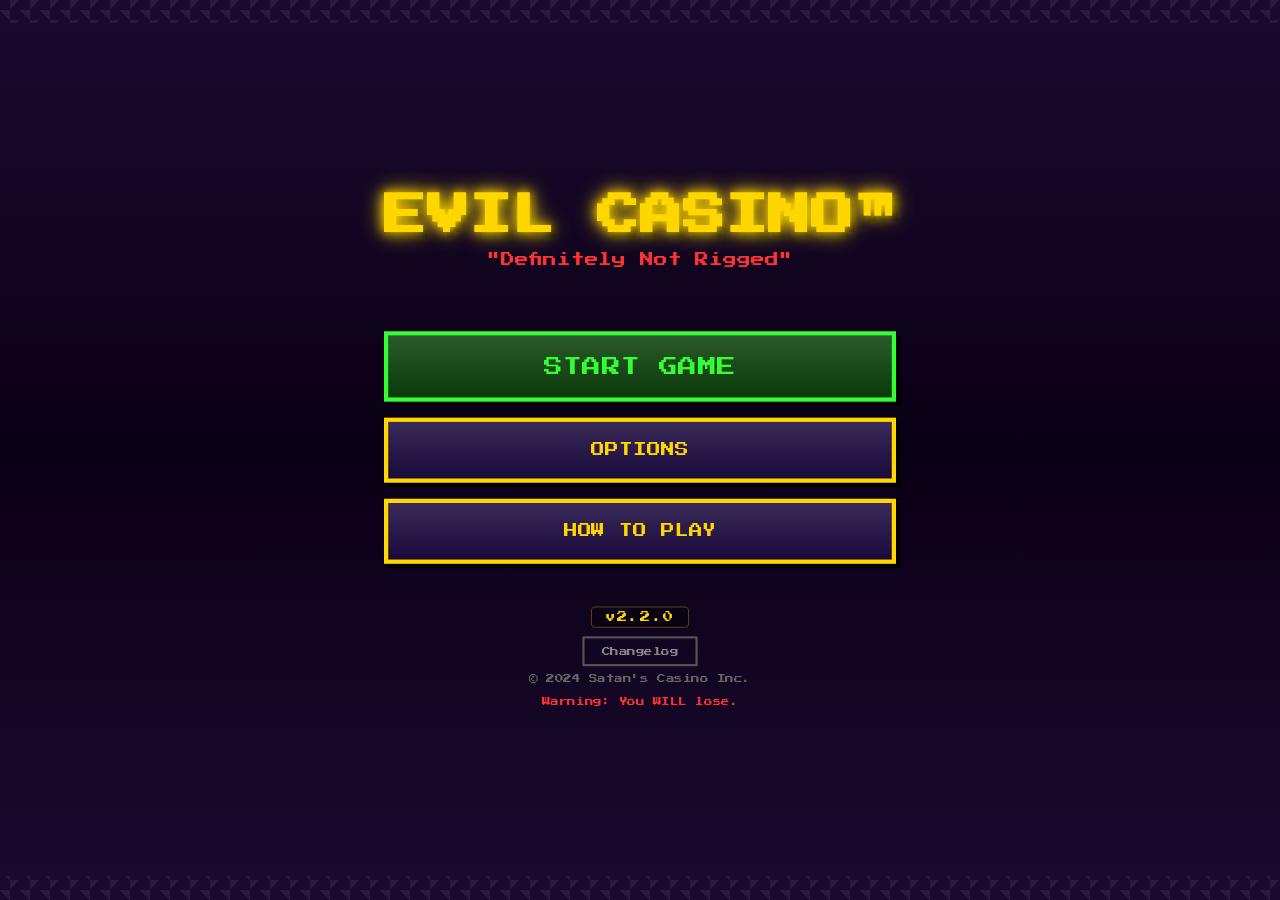
==== commit 1e70f355: "Pixel icons phase 8: lockdown - ui-menu / ui-cog replace the ☰ and ⚙ entities on the pause and   set" ====
--- a/index.html
+++ b/index.html
@@ -5,7 +5,7 @@
     <meta name="viewport" content="width=device-width, initial-scale=1.0">
     <title>EVIL CASINO - The World's Most Fair Casino™</title>
     <link rel="stylesheet" href="style.css?v=55">
-    <link rel="stylesheet" href="icons.css?v=2">
+    <link rel="stylesheet" href="icons.css?v=9">
     <link href="https://fonts.googleapis.com/css2?family=Press+Start+2P&display=swap" rel="stylesheet">
 </head>
 <body>
@@ -32,7 +32,7 @@
     <!-- Top Left Buttons -->
     <div class="top-left-buttons hidden" id="top-left-buttons">
         <!-- Run-ending actions live in the pause menu, behind a confirm -->
-        <button class="btn btn--secondary btn--sm" id="pause-btn" title="Pause menu">&#9776; MENU</button>
+        <button class="btn btn--secondary btn--sm" id="pause-btn" title="Pause menu"><span data-icon="ui-menu"></span> MENU</button>
     </div>
     
     <!-- Card Tracker (Left Side) -->
@@ -238,7 +238,7 @@
     <!-- Music Controls (in-game) -->
     <div class="music-controls hidden" id="music-controls">
         <!-- Opens the shared Options overlay (music, volume, SFX) -->
-        <button class="music-btn" id="settings-btn" title="Audio settings">&#9881;</button>
+        <button class="music-btn" id="settings-btn" title="Audio settings"><span data-icon="ui-cog"></span></button>
     </div>
     
     <div class="game-container hidden" id="game-container">
@@ -441,10 +441,10 @@
 
             <div class="game-controls hidden" id="game-controls">
                 <!-- Quips come from ACTION_QUIPS in config.js (hover / disabled captions) -->
-                <button class="action-btn hit-btn" id="hit-btn" data-action="hit">👊 HIT</button>
-                <button class="action-btn stand-btn" id="stand-btn" data-action="stand">🛑 STAND</button>
-                <button class="action-btn double-btn" id="double-btn" data-action="double">💸 DOUBLE</button>
-                <button class="action-btn split-btn" id="split-btn" data-action="split" disabled>✂️ SPLIT</button>
+                <button class="action-btn hit-btn" id="hit-btn" data-action="hit"><span data-icon="action-hit"></span> HIT</button>
+                <button class="action-btn stand-btn" id="stand-btn" data-action="stand"><span data-icon="action-stand"></span> STAND</button>
+                <button class="action-btn double-btn" id="double-btn" data-action="double"><span data-icon="action-double"></span> DOUBLE</button>
+                <button class="action-btn split-btn" id="split-btn" data-action="split" disabled><span data-icon="action-split"></span> SPLIT</button>
             </div>
         </div>
 
@@ -562,7 +562,7 @@
     <!-- Pre-Round Shop Popup -->
     <div class="popup hidden" id="pre-round-shop-popup">
         <div class="popup-content pre-round-shop-content">
-            <div class="popup-header"><h2>🛒 PERK SHOP</h2></div>
+            <div class="popup-header"><h2><span data-icon="room-shop"></span> PERK SHOP</h2></div>
             <p class="popup-sub shop-money">Your money: <span class="gold" id="pre-round-shop-money">$1000</span></p>
             <div class="popup-body">
                 <div class="pre-round-shop-items" id="pre-round-shop-items"></div>
@@ -602,7 +602,7 @@
     <!-- Rest Site -->
     <div class="popup hidden" id="rest-popup">
         <div class="popup-content event-content">
-            <div class="popup-header"><h2>😴 REST SITE</h2></div>
+            <div class="popup-header"><h2><span data-icon="room-rest"></span> REST SITE</h2></div>
             <p class="popup-sub">Catch your breath before the next disaster.</p>
             <div class="popup-body event-choices" id="rest-options"></div>
         </div>
@@ -611,7 +611,7 @@
     <!-- Treasure -->
     <div class="popup hidden" id="treasure-popup">
         <div class="popup-content event-content">
-            <div class="popup-header"><h2>💎 TREASURE</h2></div>
+            <div class="popup-header"><h2><span data-icon="room-treasure"></span> TREASURE</h2></div>
             <p class="popup-sub" id="treasure-result">Opening chest...</p>
             <div class="popup-actions">
                 <button class="btn btn--primary" id="treasure-continue-btn">CONTINUE</button>
@@ -622,7 +622,7 @@
     <!-- Gamble Room -->
     <div class="popup hidden" id="gamble-popup">
         <div class="popup-content event-content">
-            <div class="popup-header"><h2>🎰 GAMBLE ROOM</h2></div>
+            <div class="popup-header"><h2><span data-icon="room-gamble"></span> GAMBLE ROOM</h2></div>
             <p class="popup-sub">High risk. Questionable reward.</p>
             <div class="popup-body event-choices" id="gamble-options"></div>
         </div>
@@ -631,11 +631,11 @@
     <!-- Bookie Declare -->
     <div class="popup hidden" id="declare-popup">
         <div class="popup-content event-content">
-            <div class="popup-header"><h2>📒 THE BOOKIE</h2></div>
+            <div class="popup-header"><h2><span data-icon="boss-bookie"></span> THE BOOKIE</h2></div>
             <p class="popup-sub">Declare HIT or STAND before the deal.</p>
             <div class="popup-body event-choices">
-                <button class="event-choice-btn" id="declare-hit-btn">👊 LOCK IN HIT</button>
-                <button class="event-choice-btn" id="declare-stand-btn">🛑 LOCK IN STAND</button>
+                <button class="event-choice-btn" id="declare-hit-btn"><span data-icon="action-hit"></span> LOCK IN HIT</button>
+                <button class="event-choice-btn" id="declare-stand-btn"><span data-icon="action-stand"></span> LOCK IN STAND</button>
             </div>
         </div>
     </div>
@@ -662,7 +662,7 @@
     <div class="popup hidden" id="event-popup">
         <div class="popup-content event-content">
             <div class="popup-header event-header">
-                <span class="event-icon" id="event-icon">🕴️</span>
+                <span class="event-icon" id="event-icon"></span>
                 <h2 id="event-name">Event Name</h2>
             </div>
             <p class="popup-sub event-description" id="event-description">Event description goes here...</p>
@@ -747,17 +747,17 @@
     </div><!-- End game-scale-wrapper -->
 
     <!-- Modular JavaScript -->
-    <script src="js/config.js?v=30"></script>
+    <script src="js/config.js?v=37"></script>
     <script src="js/map.js?v=1"></script>
-    <script src="js/sprites.js?v=4"></script>
-    <script src="js/audio.js?v=23"></script>
+    <script src="js/sprites.js?v=11"></script>
+    <script src="js/audio.js?v=24"></script>
     <script src="js/ui.js?v=30"></script>
     <script src="js/animations.js?v=4"></script>
-    <script src="js/game.js?v=62"></script>
-    <script src="js/game/hud.js?v=6"></script>
+    <script src="js/game.js?v=68"></script>
+    <script src="js/game/hud.js?v=7"></script>
     <script src="js/game/curses.js?v=2"></script>
-    <script src="js/roguelike.js?v=8"></script>
-    <script src="js/main.js?v=25"></script>
+    <script src="js/roguelike.js?v=11"></script>
+    <script src="js/main.js?v=26"></script>
 </body>
 </html>
 
--- a/icons.css
+++ b/icons.css
@@ -83,44 +83,741 @@
 }
 
 /* ===== Icon art (one block per icon; parts listed in IconSprites.define) ===== */
-/* @gen:start */
 
 /* --- Glyphs: card suits (currentColor, no outline, 1em box so they sit in card text) --- */
 .px-icon--suit-spade { filter:none;width:1em;height:1em;--u:calc(1em / 16);vertical-align:-0.1em }
-.px-icon--suit-spade .point { --x:1;--y:0;--w:14;--h:11;--c:currentColor;--clip:polygon(50% 0%, 100% 72%, 0% 72%) }
-.px-icon--suit-spade .lobe-l { --x:1;--y:6;--w:7;--h:7;--c:currentColor;border-radius:50% }
-.px-icon--suit-spade .lobe-r { --x:8;--y:6;--w:7;--h:7;--c:currentColor;border-radius:50% }
-.px-icon--suit-spade .stem { --x:5;--y:10;--w:6;--h:6;--c:currentColor;--clip:polygon(35% 0%, 65% 0%, 100% 100%, 0% 100%) }
+.px-icon--suit-spade .p-point { --x:1;--y:0;--w:14;--h:11;--c:currentColor;--clip:polygon(50% 0%, 100% 72%, 0% 72%) }
+.px-icon--suit-spade .p-lobe-l { --x:1;--y:6;--w:7;--h:7;--c:currentColor;border-radius:50% }
+.px-icon--suit-spade .p-lobe-r { --x:8;--y:6;--w:7;--h:7;--c:currentColor;border-radius:50% }
+.px-icon--suit-spade .p-stem { --x:5;--y:10;--w:6;--h:6;--c:currentColor;--clip:polygon(35% 0%, 65% 0%, 100% 100%, 0% 100%) }
 .px-icon--suit-heart { filter:none;width:1em;height:1em;--u:calc(1em / 16);vertical-align:-0.1em }
-.px-icon--suit-heart .lobe-l { --x:1;--y:2;--w:7;--h:7;--c:currentColor;border-radius:50% }
-.px-icon--suit-heart .lobe-r { --x:8;--y:2;--w:7;--h:7;--c:currentColor;border-radius:50% }
-.px-icon--suit-heart .tip { --x:1;--y:5;--w:14;--h:10;--c:currentColor;--clip:polygon(0% 0%, 100% 0%, 50% 100%) }
+.px-icon--suit-heart .p-lobe-l { --x:1;--y:2;--w:7;--h:7;--c:currentColor;border-radius:50% }
+.px-icon--suit-heart .p-lobe-r { --x:8;--y:2;--w:7;--h:7;--c:currentColor;border-radius:50% }
+.px-icon--suit-heart .p-tip { --x:1;--y:5;--w:14;--h:10;--c:currentColor;--clip:polygon(0% 0%, 100% 0%, 50% 100%) }
 .px-icon--suit-diamond { filter:none;width:1em;height:1em;--u:calc(1em / 16);vertical-align:-0.1em }
-.px-icon--suit-diamond .gem { --x:2;--y:0;--w:12;--h:16;--c:currentColor;--clip:polygon(50% 0%, 100% 50%, 50% 100%, 0% 50%) }
+.px-icon--suit-diamond .p-gem { --x:2;--y:0;--w:12;--h:16;--c:currentColor;--clip:polygon(50% 0%, 100% 50%, 50% 100%, 0% 50%) }
 .px-icon--suit-club { filter:none;width:1em;height:1em;--u:calc(1em / 16);vertical-align:-0.1em }
-.px-icon--suit-club .top { --x:5;--y:1;--w:6;--h:6;--c:currentColor;border-radius:50% }
-.px-icon--suit-club .left { --x:1;--y:6;--w:6;--h:6;--c:currentColor;border-radius:50% }
-.px-icon--suit-club .right { --x:9;--y:6;--w:6;--h:6;--c:currentColor;border-radius:50% }
-.px-icon--suit-club .core { --x:6;--y:5;--w:4;--h:5;--c:currentColor }
-.px-icon--suit-club .stem { --x:5;--y:9;--w:6;--h:7;--c:currentColor;--clip:polygon(35% 0%, 65% 0%, 100% 100%, 0% 100%) }
+.px-icon--suit-club .p-top { --x:5;--y:1;--w:6;--h:6;--c:currentColor;border-radius:50% }
+.px-icon--suit-club .p-left { --x:1;--y:6;--w:6;--h:6;--c:currentColor;border-radius:50% }
+.px-icon--suit-club .p-right { --x:9;--y:6;--w:6;--h:6;--c:currentColor;border-radius:50% }
+.px-icon--suit-club .p-core { --x:6;--y:5;--w:4;--h:5;--c:currentColor }
+.px-icon--suit-club .p-stem { --x:5;--y:9;--w:6;--h:7;--c:currentColor;--clip:polygon(35% 0%, 65% 0%, 100% 100%, 0% 100%) }
 
 /* --- Glyphs: UI --- */
-.px-icon--ui-warning .sign { --x:0;--y:1;--w:16;--h:15;--c:var(--flame);--clip:polygon(50% 0%, 100% 100%, 0% 100%) }
-.px-icon--ui-warning .shade { --x:0;--y:9;--w:16;--h:7;--c:#e08a00;--clip:polygon(23% 0%, 77% 0%, 100% 100%, 0% 100%) }
-.px-icon--ui-warning .bar { --x:7;--y:5;--w:2;--h:6;--c:var(--ink) }
-.px-icon--ui-warning .dot { --x:7;--y:12;--w:2;--h:2;--c:var(--ink) }
+.px-icon--ui-warning .p-sign { --x:0;--y:1;--w:16;--h:15;--c:var(--flame);--clip:polygon(50% 0%, 100% 100%, 0% 100%) }
+.px-icon--ui-warning .p-shade { --x:0;--y:9;--w:16;--h:7;--c:#e08a00;--clip:polygon(23% 0%, 77% 0%, 100% 100%, 0% 100%) }
+.px-icon--ui-warning .p-bar { --x:7;--y:5;--w:2;--h:6;--c:var(--ink) }
+.px-icon--ui-warning .p-dot { --x:7;--y:12;--w:2;--h:2;--c:var(--ink) }
 .px-icon--ui-arrow-left { filter:none;width:1em;height:1em;--u:calc(1em / 16);vertical-align:-0.1em }
-.px-icon--ui-arrow-left .head { --x:0;--y:2;--w:8;--h:12;--c:currentColor;--clip:polygon(0% 50%, 100% 0%, 100% 100%) }
-.px-icon--ui-arrow-left .shaft { --x:7;--y:6;--w:8;--h:4;--c:currentColor }
-.px-icon--ui-contract .roll-top { --x:2;--y:1;--w:12;--h:3;--c:var(--bone-dk);--r:1 }
-.px-icon--ui-contract .sheet { --x:3;--y:3;--w:10;--h:10;--c:var(--bone) }
-.px-icon--ui-contract .lines { --x:5;--y:5;--w:6;--h:1;--c:#8b6b4a;--sh:0 calc(2 * var(--u)) 0 #8b6b4a, calc(-1 * var(--u)) calc(4 * var(--u)) 0 #8b6b4a }
-.px-icon--ui-contract .roll-bottom { --x:2;--y:12;--w:12;--h:3;--c:var(--bone-dk);--r:1 }
-.px-icon--ui-contract .seal { --x:9;--y:9;--w:5;--h:5;--c:var(--blood);border-radius:50%;--b:1;--bc:var(--blood-dk) }
-.px-icon--ui-deck-skull .cranium { --x:2;--y:1;--w:12;--h:10;--c:var(--bone);border-radius:50% 50% 40% 40% }
-.px-icon--ui-deck-skull .jaw { --x:4;--y:9;--w:8;--h:5;--c:var(--bone);--r:1 }
-.px-icon--ui-deck-skull .eye-l { --x:4;--y:5;--w:3;--h:3;--c:var(--blood-dk);--r:1 }
-.px-icon--ui-deck-skull .eye-r { --x:9;--y:5;--w:3;--h:3;--c:var(--blood-dk);--r:1 }
-.px-icon--ui-deck-skull .nose { --x:7;--y:8;--w:2;--h:2;--c:var(--ink) }
-.px-icon--ui-deck-skull .teeth { --x:5;--y:12;--w:1;--h:2;--c:var(--ink);--sh:calc(2 * var(--u)) 0 0 var(--ink),calc(4 * var(--u)) 0 0 var(--ink),calc(6 * var(--u)) 0 0 var(--ink) }
-/* @gen:end */
+.px-icon--ui-arrow-left .p-head { --x:0;--y:2;--w:8;--h:12;--c:currentColor;--clip:polygon(0% 50%, 100% 0%, 100% 100%) }
+.px-icon--ui-arrow-left .p-shaft { --x:7;--y:6;--w:8;--h:4;--c:currentColor }
+.px-icon--ui-contract .p-roll-top { --x:2;--y:1;--w:12;--h:3;--c:var(--bone-dk);--r:1 }
+.px-icon--ui-contract .p-sheet { --x:3;--y:3;--w:10;--h:10;--c:var(--bone) }
+.px-icon--ui-contract .p-lines { --x:5;--y:5;--w:6;--h:1;--c:#8b6b4a;--sh:0 calc(2 * var(--u)) 0 #8b6b4a, calc(-1 * var(--u)) calc(4 * var(--u)) 0 #8b6b4a }
+.px-icon--ui-contract .p-roll-bottom { --x:2;--y:12;--w:12;--h:3;--c:var(--bone-dk);--r:1 }
+.px-icon--ui-contract .p-seal { --x:9;--y:9;--w:5;--h:5;--c:var(--blood);border-radius:50%;--b:1;--bc:var(--blood-dk) }
+.px-icon--ui-deck-skull .p-cranium { --x:2;--y:1;--w:12;--h:10;--c:var(--bone);border-radius:50% 50% 40% 40% }
+.px-icon--ui-deck-skull .p-jaw { --x:4;--y:9;--w:8;--h:5;--c:var(--bone);--r:1 }
+.px-icon--ui-deck-skull .p-eye-l { --x:4;--y:5;--w:3;--h:3;--c:var(--blood-dk);--r:1 }
+.px-icon--ui-deck-skull .p-eye-r { --x:9;--y:5;--w:3;--h:3;--c:var(--blood-dk);--r:1 }
+.px-icon--ui-deck-skull .p-nose { --x:7;--y:8;--w:2;--h:2;--c:var(--ink) }
+.px-icon--ui-deck-skull .p-teeth { --x:5;--y:12;--w:1;--h:2;--c:var(--ink);--sh:calc(2 * var(--u)) 0 0 var(--ink),calc(4 * var(--u)) 0 0 var(--ink),calc(6 * var(--u)) 0 0 var(--ink) }
+.px-icon--ui-menu { filter:none;width:1em;height:1em;--u:calc(1em / 16);vertical-align:-0.1em }
+.px-icon--ui-menu .p-bars { --x:1;--y:2.5;--w:14;--h:2.5;--c:currentColor;--sh:0 calc(4.75 * var(--u)) 0 currentColor,0 calc(9.5 * var(--u)) 0 currentColor }
+.px-icon--ui-cog { filter:none;width:1em;height:1em;--u:calc(1em / 16);vertical-align:-0.1em;-webkit-mask:radial-gradient(circle,transparent 0 17%,#000 18%);mask:radial-gradient(circle,transparent 0 17%,#000 18%) }
+.px-icon--ui-cog .p-body { --x:2.5;--y:2.5;--w:11;--h:11;--c:currentColor;border-radius:50% }
+.px-icon--ui-cog .p-tooth-v { --x:6.5;--y:0;--w:3;--h:16;--c:currentColor }
+.px-icon--ui-cog .p-tooth-h { --x:0;--y:6.5;--w:16;--h:3;--c:currentColor }
+.px-icon--ui-cog .p-tooth-a { --x:6.5;--y:0;--w:3;--h:16;--c:currentColor;--t:rotate(45deg);transform-origin:calc(1.5 * var(--u)) calc(8 * var(--u)) }
+.px-icon--ui-cog .p-tooth-b { --x:6.5;--y:0;--w:3;--h:16;--c:currentColor;--t:rotate(-45deg);transform-origin:calc(1.5 * var(--u)) calc(8 * var(--u)) }
+
+/* --- Actions --- */
+.px-icon--action-hit .p-sleeve { --x:11;--y:4;--w:5;--h:9;--c:var(--purple-dk);--r:1 }
+.px-icon--action-hit .p-hand { --x:2;--y:3;--w:10;--h:10;--c:var(--skin);--r:3 }
+.px-icon--action-hit .p-fingers { --x:3;--y:5;--w:6;--h:1;--c:var(--skin-dk);--sh:0 calc(2 * var(--u)) 0 var(--skin-dk),0 calc(4 * var(--u)) 0 var(--skin-dk) }
+.px-icon--action-hit .p-thumb { --x:4;--y:10;--w:6;--h:3;--c:var(--skin-dk);--r:1 }
+.px-icon--action-hit .p-knuckle { --x:2;--y:4;--w:2;--h:8;--c:#f6d1ad;--r:1 }
+.px-icon--action-stand .p-thumb { --x:0;--y:7;--w:5;--h:4;--c:var(--skin);--r:2;--t:rotate(-25deg);transform-origin:calc(8 * var(--u)) calc(1 * var(--u)) }
+.px-icon--action-stand .p-fingers { --x:4;--y:1;--w:10;--h:8;--c:var(--skin);border-radius:calc(2 * var(--u)) calc(2 * var(--u)) 0 0 }
+.px-icon--action-stand .p-palm { --x:4;--y:6;--w:10;--h:9;--c:var(--skin);border-radius:0 0 calc(3 * var(--u)) calc(3 * var(--u)) }
+.px-icon--action-stand .p-seps { --x:6.4;--y:1.5;--w:0.7;--h:6;--c:var(--skin-dk);--sh:calc(2.5 * var(--u)) 0 0 var(--skin-dk),calc(5 * var(--u)) 0 0 var(--skin-dk) }
+.px-icon--action-stand .p-crease { --x:7;--y:11;--w:5;--h:1;--c:var(--skin-dk) }
+.px-icon--action-double .p-stack-l { --x:1;--y:9;--w:6;--h:6;--c:repeating-linear-gradient(var(--mint) 0 calc(1.5 * var(--u)),#14804e calc(1.5 * var(--u)) calc(2.5 * var(--u)));--r:1 }
+.px-icon--action-double .p-stack-r { --x:9;--y:3;--w:6;--h:12;--c:repeating-linear-gradient(var(--gold) 0 calc(1.5 * var(--u)),var(--gold-dk) calc(1.5 * var(--u)) calc(2.5 * var(--u)));--r:1 }
+.px-icon--action-double .p-plus-h { --x:5;--y:3;--w:4;--h:1.5;--c:var(--card) }
+.px-icon--action-double .p-plus-v { --x:6.25;--y:1.75;--w:1.5;--h:4;--c:var(--card) }
+.px-icon--action-split .p-blade-a { --x:6.5;--y:0;--w:3;--h:10;--c:var(--steel);--clip:polygon(50% 0%, 100% 20%, 100% 100%, 0% 100%, 0% 20%);--t:rotate(-24deg);transform-origin:calc(1.5 * var(--u)) calc(8 * var(--u)) }
+.px-icon--action-split .p-blade-b { --x:6.5;--y:0;--w:3;--h:10;--c:#d5dde8;--clip:polygon(50% 0%, 100% 20%, 100% 100%, 0% 100%, 0% 20%);--t:rotate(24deg);transform-origin:calc(1.5 * var(--u)) calc(8 * var(--u)) }
+.px-icon--action-split .p-ring-l { --x:1;--y:10;--w:6;--h:6;border-radius:50%;--b:2;--bc:var(--blood) }
+.px-icon--action-split .p-ring-r { --x:9;--y:10;--w:6;--h:6;border-radius:50%;--b:2;--bc:var(--blood) }
+.px-icon--action-split .p-pivot { --x:7;--y:8;--w:2;--h:2;--c:var(--ink);border-radius:50% }
+
+/* --- Map rooms --- */
+.px-icon--room-normal .p-card { --x:3;--y:1;--w:10;--h:14;--c:var(--blood);--r:1;--b:1;--bc:var(--card) }
+.px-icon--room-normal .p-pattern { --x:5.5;--y:4;--w:5;--h:8;--c:var(--blood-dk);--clip:polygon(50% 0%, 100% 50%, 50% 100%, 0% 50%) }
+.px-icon--room-elite .p-blade-a { --x:7;--y:1;--w:2;--h:11;--c:var(--steel);--clip:polygon(50% 0%, 100% 15%, 100% 100%, 0% 100%, 0% 15%);--t:rotate(45deg);transform-origin:calc(1 * var(--u)) calc(7 * var(--u)) }
+.px-icon--room-elite .p-guard-a { --x:4.5;--y:11.5;--w:7;--h:2;--c:var(--gold);--t:rotate(45deg);transform-origin:calc(3.5 * var(--u)) calc(-3.5 * var(--u)) }
+.px-icon--room-elite .p-grip-a { --x:7;--y:13.5;--w:2;--h:3;--c:var(--wood);--t:rotate(45deg);transform-origin:calc(1 * var(--u)) calc(-5.5 * var(--u)) }
+.px-icon--room-elite .p-blade-b { --x:7;--y:1;--w:2;--h:11;--c:#d5dde8;--clip:polygon(50% 0%, 100% 15%, 100% 100%, 0% 100%, 0% 15%);--t:rotate(-45deg);transform-origin:calc(1 * var(--u)) calc(7 * var(--u)) }
+.px-icon--room-elite .p-guard-b { --x:4.5;--y:11.5;--w:7;--h:2;--c:var(--gold);--t:rotate(-45deg);transform-origin:calc(3.5 * var(--u)) calc(-3.5 * var(--u)) }
+.px-icon--room-elite .p-grip-b { --x:7;--y:13.5;--w:2;--h:3;--c:var(--wood);--t:rotate(-45deg);transform-origin:calc(1 * var(--u)) calc(-5.5 * var(--u)) }
+.px-icon--room-event .p-tile { --x:1;--y:1;--w:14;--h:14;--c:var(--purple-dk);--r:2 }
+.px-icon--room-event .p-q-top { --x:5;--y:3;--w:6;--h:2;--c:var(--gold) }
+.px-icon--room-event .p-q-left { --x:4;--y:4;--w:2;--h:2;--c:var(--gold) }
+.px-icon--room-event .p-q-right { --x:10;--y:4;--w:2;--h:4;--c:var(--gold) }
+.px-icon--room-event .p-q-mid { --x:7;--y:7;--w:4;--h:2;--c:var(--gold) }
+.px-icon--room-event .p-q-stem { --x:7;--y:8;--w:2;--h:2;--c:var(--gold) }
+.px-icon--room-event .p-dot { --x:7;--y:11;--w:2;--h:2;--c:var(--gold) }
+.px-icon--room-shop .p-posts { --x:2;--y:6;--w:1.5;--h:6;--c:var(--wood);--sh:calc(10.5 * var(--u)) 0 0 var(--wood) }
+.px-icon--room-shop .p-awning { --x:1;--y:1;--w:14;--h:6;--c:repeating-linear-gradient(90deg,var(--blood) 0 calc(2 * var(--u)),var(--card) calc(2 * var(--u)) calc(4 * var(--u)));--clip:polygon(0% 0%, 100% 0%, 100% 78%, 87.5% 100%, 75% 78%, 62.5% 100%, 50% 78%, 37.5% 100%, 25% 78%, 12.5% 100%, 0% 78%) }
+.px-icon--room-shop .p-counter { --x:1;--y:11;--w:14;--h:4;--c:var(--wood);--r:1 }
+.px-icon--room-shop .p-coin { --x:6;--y:8.5;--w:4;--h:2.5;--c:var(--gold);border-radius:50% }
+.px-icon--room-rest .p-mattress { --x:2;--y:8;--w:12;--h:3;--c:#cfd8e3;--r:1 }
+.px-icon--room-rest .p-pillow { --x:2;--y:6.5;--w:4;--h:2.5;--c:var(--card);--r:1 }
+.px-icon--room-rest .p-frame { --x:1;--y:10.5;--w:14;--h:2.5;--c:var(--wood) }
+.px-icon--room-rest .p-legs { --x:2;--y:13;--w:1.5;--h:2;--c:var(--wood-dk);--sh:calc(10.5 * var(--u)) 0 0 var(--wood-dk) }
+.px-icon--room-rest .p-z-big { --x:9;--y:0;--w:6;--h:5;--c:var(--sky);--clip:polygon(0% 0%, 100% 0%, 100% 25%, 40% 75%, 100% 75%, 100% 100%, 0% 100%, 0% 75%, 60% 25%, 0% 25%) }
+.px-icon--room-rest .p-z-small { --x:6;--y:3;--w:3.5;--h:3;--c:var(--sky);--clip:polygon(0% 0%, 100% 0%, 100% 25%, 40% 75%, 100% 75%, 100% 100%, 0% 100%, 0% 75%, 60% 25%, 0% 25%) }
+.px-icon--room-treasure .p-lid { --x:2;--y:1;--w:12;--h:5;--c:var(--wood-dk);border-radius:calc(3 * var(--u)) calc(3 * var(--u)) 0 0 }
+.px-icon--room-treasure .p-gold { --x:3;--y:4;--w:10;--h:5;--c:var(--gold);border-radius:50% 50% 0 0 }
+.px-icon--room-treasure .p-shine { --x:5;--y:5;--w:2;--h:1;--c:#fff6b0 }
+.px-icon--room-treasure .p-body { --x:2;--y:8;--w:12;--h:7;--c:var(--wood);--r:1 }
+.px-icon--room-treasure .p-band { --x:2;--y:8;--w:12;--h:2;--c:var(--gold-dk) }
+.px-icon--room-treasure .p-lock { --x:7;--y:10;--w:2;--h:3;--c:var(--gold) }
+.px-icon--room-gamble .p-cabinet { --x:2;--y:1;--w:11;--h:14;--c:var(--blood);--r:2 }
+.px-icon--room-gamble .p-window { --x:3.5;--y:4;--w:8;--h:5;--c:var(--card) }
+.px-icon--room-gamble .p-reels { --x:4.5;--y:5;--w:1.6;--h:3;--c:var(--gold-dk);--sh:calc(2.4 * var(--u)) 0 0 var(--blood),calc(4.8 * var(--u)) 0 0 var(--gold-dk) }
+.px-icon--room-gamble .p-tray { --x:4;--y:11;--w:7;--h:2;--c:var(--ink);--r:1 }
+.px-icon--room-gamble .p-lever { --x:13.5;--y:4;--w:1;--h:6;--c:var(--steel) }
+.px-icon--room-gamble .p-knob { --x:12.75;--y:1.5;--w:2.5;--h:2.5;--c:var(--gold);border-radius:50% }
+.px-icon--room-boss .p-horn-l { --x:0;--y:0;--w:5;--h:7;--c:var(--bone);--clip:polygon(0% 0%, 100% 70%, 60% 100%) }
+.px-icon--room-boss .p-horn-r { --x:11;--y:0;--w:5;--h:7;--c:var(--bone);--clip:polygon(100% 0%, 40% 100%, 0% 70%) }
+.px-icon--room-boss .p-door { --x:3;--y:3;--w:10;--h:13;--c:var(--steel-dk);border-radius:calc(5 * var(--u)) calc(5 * var(--u)) 0 0 }
+.px-icon--room-boss .p-bands { --x:3;--y:8;--w:10;--h:1;--c:var(--ink);--sh:0 calc(4 * var(--u)) 0 var(--ink) }
+.px-icon--room-boss .p-slit { --x:5.5;--y:5.5;--w:5;--h:1.5;--c:var(--hell) }
+.px-icon--room-boss .p-ring { --x:7;--y:10.5;--w:2;--h:2;--c:var(--gold);border-radius:50% }
+.px-icon--room-start .p-frame { --x:3;--y:1;--w:10;--h:15;--c:var(--wood-dk) }
+.px-icon--room-start .p-light { --x:4;--y:2;--w:8;--h:14;--c:#ffd27a }
+.px-icon--room-start .p-door { --x:4;--y:2;--w:6;--h:14;--c:var(--wood);--clip:polygon(0% 0%, 100% 8%, 100% 92%, 0% 100%) }
+.px-icon--room-start .p-knob { --x:8;--y:9;--w:1.25;--h:1.25;--c:var(--gold) }
+
+/* --- Bosses (mini heads, colours from the dealer sprites) --- */
+.px-icon--boss-pitboss .p-hair { --x:3;--y:1.5;--w:10;--h:2.5;--c:#222;border-radius:calc(2 * var(--u)) calc(2 * var(--u)) 0 0 }
+.px-icon--boss-pitboss .p-head { --x:3;--y:3;--w:10;--h:11;--c:#d2b48c;--r:2 }
+.px-icon--boss-pitboss .p-lens-l { --x:3.5;--y:6;--w:4;--h:3;--b:1;--bc:#222 }
+.px-icon--boss-pitboss .p-lens-r { --x:8.5;--y:6;--w:4;--h:3;--b:1;--bc:#222 }
+.px-icon--boss-pitboss .p-bridge { --x:7.5;--y:6.5;--w:1;--h:1;--c:#222 }
+.px-icon--boss-pitboss .p-eyes { --x:5;--y:7;--w:1.5;--h:1.5;--c:#111;--sh:calc(5 * var(--u)) 0 0 #111 }
+.px-icon--boss-pitboss .p-mouth { --x:6;--y:11;--w:4;--h:1;--c:#422 }
+.px-icon--boss-pitboss .p-tie { --x:7;--y:14;--w:2;--h:2;--c:var(--blood) }
+.px-icon--boss-ladyluck .p-hair { --x:2;--y:1;--w:12;--h:13;--c:linear-gradient(90deg,#4a0080,#cc00aa);border-radius:calc(5 * var(--u)) calc(5 * var(--u)) calc(2 * var(--u)) calc(2 * var(--u)) }
+.px-icon--boss-ladyluck .p-head { --x:4;--y:3;--w:8;--h:11;--c:#e8c4a8;--r:3 }
+.px-icon--boss-ladyluck .p-blindfold { --x:3;--y:6;--w:10;--h:2.5;--c:#111 }
+.px-icon--boss-ladyluck .p-smile { --x:6;--y:11;--w:4;--h:1.5;--c:#a33;border-radius:0 0 calc(2 * var(--u)) calc(2 * var(--u)) }
+.px-icon--boss-ladyluck .p-coin { --x:11;--y:8;--w:4.5;--h:4.5;--c:var(--gold);border-radius:50%;--b:1;--bc:var(--gold-dk) }
+.px-icon--boss-loanshark .p-fin { --x:6;--y:0;--w:6;--h:5;--c:#4a8a72;--clip:polygon(40% 0%, 100% 100%, 0% 100%) }
+.px-icon--boss-loanshark .p-head { --x:1;--y:4;--w:14;--h:10;--c:#66aa99;border-radius:calc(6 * var(--u)) calc(6 * var(--u)) calc(3 * var(--u)) calc(3 * var(--u)) }
+.px-icon--boss-loanshark .p-belly { --x:3;--y:10;--w:10;--h:4;--c:#b9e0d4;border-radius:0 0 calc(3 * var(--u)) calc(3 * var(--u)) }
+.px-icon--boss-loanshark .p-eyes { --x:3.5;--y:6.5;--w:2;--h:2;--c:#111;--sh:calc(7 * var(--u)) 0 0 #111 }
+.px-icon--boss-loanshark .p-teeth { --x:3.5;--y:10;--w:9;--h:2;--c:repeating-linear-gradient(90deg,#fff 0 calc(1.5 * var(--u)),#335566 calc(1.5 * var(--u)) calc(2 * var(--u))) }
+.px-icon--boss-countess .p-hair { --x:2;--y:1;--w:12;--h:13;--c:#111;border-radius:calc(6 * var(--u)) calc(6 * var(--u)) calc(1 * var(--u)) calc(1 * var(--u)) }
+.px-icon--boss-countess .p-head { --x:4;--y:3;--w:8;--h:11;--c:#e8e0e8;--r:3 }
+.px-icon--boss-countess .p-peak { --x:6.5;--y:2.5;--w:3;--h:2;--c:#111;--clip:polygon(0% 0%, 100% 0%, 50% 100%) }
+.px-icon--boss-countess .p-eyes { --x:5.5;--y:7;--w:1.5;--h:1.5;--c:#880000;--sh:calc(3.5 * var(--u)) 0 0 #880000 }
+.px-icon--boss-countess .p-mouth { --x:6;--y:10.5;--w:4;--h:1;--c:#600 }
+.px-icon--boss-countess .p-fang-l { --x:6.5;--y:11;--w:1;--h:2;--c:#fff;--clip:polygon(0% 0%, 100% 0%, 50% 100%) }
+.px-icon--boss-countess .p-fang-r { --x:8.5;--y:11;--w:1;--h:2;--c:#fff;--clip:polygon(0% 0%, 100% 0%, 50% 100%) }
+.px-icon--boss-countess .p-drop { --x:8.75;--y:13;--w:1.5;--h:2.5;--c:#aa0000;border-radius:50% }
+.px-icon--boss-twins .p-head-l { --x:0.5;--y:2;--w:7;--h:10;--c:#ccaabb;--r:2 }
+.px-icon--boss-twins .p-head-r { --x:8.5;--y:2;--w:7;--h:10;--c:#bbaacc;--r:2 }
+.px-icon--boss-twins .p-eyes-l { --x:2;--y:5.5;--w:1.5;--h:1.5;--c:#111;--sh:calc(2.5 * var(--u)) 0 0 #111 }
+.px-icon--boss-twins .p-eyes-r { --x:10;--y:5.5;--w:1.5;--h:1.5;--c:#111;--sh:calc(2.5 * var(--u)) 0 0 #111 }
+.px-icon--boss-twins .p-mouths { --x:2.5;--y:9;--w:2.5;--h:1;--c:#442222;--sh:calc(8 * var(--u)) 0 0 #442222 }
+.px-icon--boss-twins .p-collar { --x:1;--y:12;--w:14;--h:3;--c:#222244;--r:1 }
+.px-icon--boss-grandmaster .p-crown { --x:3;--y:0;--w:10;--h:4;--c:var(--gold);--clip:polygon(0% 100%, 0% 30%, 25% 70%, 50% 0%, 75% 70%, 100% 30%, 100% 100%) }
+.px-icon--boss-grandmaster .p-head { --x:3;--y:4;--w:10;--h:11;--c:#c4a882;--r:2 }
+.px-icon--boss-grandmaster .p-eyes { --x:5;--y:8;--w:1.5;--h:1.5;--c:#111;--sh:calc(4.5 * var(--u)) 0 0 #111 }
+.px-icon--boss-grandmaster .p-monocle { --x:8.5;--y:7;--w:3.5;--h:3.5;--c:rgba(255,255,255,0.15);border-radius:50%;--b:1;--bc:var(--gold) }
+.px-icon--boss-grandmaster .p-chain { --x:11.5;--y:10;--w:0.75;--h:4;--c:var(--gold) }
+.px-icon--boss-grandmaster .p-mouth { --x:6;--y:12;--w:4;--h:1;--c:#333 }
+.px-icon--boss-croupier .p-hat { --x:4;--y:0;--w:8;--h:2.5;--c:#111;border-radius:calc(1 * var(--u)) calc(1 * var(--u)) 0 0 }
+.px-icon--boss-croupier .p-brim { --x:2;--y:2;--w:12;--h:1.5;--c:#111 }
+.px-icon--boss-croupier .p-head { --x:3;--y:3;--w:10;--h:11;--c:#d2b48c;--r:2 }
+.px-icon--boss-croupier .p-eyes { --x:5;--y:7;--w:2;--h:1.5;--c:#222;--sh:calc(4 * var(--u)) 0 0 #222 }
+.px-icon--boss-croupier .p-mustache { --x:4;--y:10;--w:8;--h:2;--c:#333;border-radius:calc(1 * var(--u)) calc(1 * var(--u)) calc(2 * var(--u)) calc(2 * var(--u)) }
+.px-icon--boss-croupier .p-chip { --x:11.5;--y:11.5;--w:4.5;--h:4.5;--c:#0d6efd;border-radius:50%;--b:1;--bc:#fff }
+.px-icon--boss-hangman .p-head { --x:2.5;--y:1.5;--w:10;--h:11;--c:#bbbbbb;--r:2 }
+.px-icon--boss-hangman .p-eye-l { --x:4;--y:5.5;--w:3;--h:1;--c:#111;--t:rotate(25deg) }
+.px-icon--boss-hangman .p-eye-r { --x:8;--y:5.5;--w:3;--h:1;--c:#111;--t:rotate(-25deg) }
+.px-icon--boss-hangman .p-frown { --x:5;--y:9;--w:5;--h:3;border-radius:50% 50% 0 0;--b:1;--bc:#111;--clip:polygon(0% 0%, 100% 0%, 100% 45%, 0% 45%) }
+.px-icon--boss-hangman .p-rope { --x:13.25;--y:0;--w:1.5;--h:12;--c:#b08850 }
+.px-icon--boss-hangman .p-knot { --x:12.5;--y:11;--w:3;--h:3;--c:#8a6a3a;--r:1 }
+.px-icon--boss-hangman .p-loop { --x:3;--y:12.5;--w:11;--h:3;border-radius:50%;--b:1.5;--bc:#b08850 }
+.px-icon--boss-jester .p-hat { --x:1;--y:0;--w:14;--h:6.5;--c:linear-gradient(90deg,#cc0000 50%,#00aa00 50%);--clip:polygon(0% 100%, 10% 0%, 50% 62%, 90% 0%, 100% 100%) }
+.px-icon--boss-jester .p-bell-l { --x:0.5;--y:-0.5;--w:2.5;--h:2.5;--c:var(--gold);border-radius:50% }
+.px-icon--boss-jester .p-bell-r { --x:13;--y:-0.5;--w:2.5;--h:2.5;--c:var(--gold);border-radius:50% }
+.px-icon--boss-jester .p-head { --x:3;--y:5.5;--w:10;--h:10;--c:#e8c4a8;--r:2 }
+.px-icon--boss-jester .p-eyes { --x:5;--y:8;--w:2;--h:2;--c:#111;--sh:calc(4 * var(--u)) 0 0 #111 }
+.px-icon--boss-jester .p-grin { --x:5;--y:11;--w:6;--h:2.5;--c:#660000;border-radius:0 0 calc(3 * var(--u)) calc(3 * var(--u)) }
+.px-icon--boss-jester .p-teeth { --x:5.5;--y:11;--w:5;--h:0.75;--c:#fff }
+.px-icon--boss-bookie .p-head { --x:3;--y:2;--w:10;--h:12;--c:#c4a882;--r:2 }
+.px-icon--boss-bookie .p-visor { --x:2;--y:2;--w:12;--h:3;--c:rgba(40,170,80,0.85);border-radius:calc(2 * var(--u)) calc(2 * var(--u)) 0 0 }
+.px-icon--boss-bookie .p-eyes { --x:5;--y:7;--w:2;--h:1.5;--c:#111;--sh:calc(4 * var(--u)) 0 0 #111 }
+.px-icon--boss-bookie .p-mouth { --x:6;--y:11;--w:3.5;--h:1;--c:#333 }
+.px-icon--boss-bookie .p-cig { --x:9.5;--y:10.75;--w:5;--h:1;--c:#eeeeee }
+.px-icon--boss-bookie .p-ember { --x:14.25;--y:10.5;--w:1.5;--h:1.5;--c:#ff6600 }
+.px-icon--boss-bookie .p-ledger { --x:0;--y:11;--w:5.5;--h:5;--c:#f5f0d0;--b:0.75;--bc:#8b6b4a }
+.px-icon--boss-widow .p-head { --x:3;--y:3;--w:10;--h:11;--c:#ddd0d8;--r:3 }
+.px-icon--boss-widow .p-veil { --x:2;--y:1;--w:12;--h:7;--c:rgba(17,17,17,0.88);border-radius:calc(6 * var(--u)) calc(6 * var(--u)) calc(1 * var(--u)) calc(1 * var(--u)) }
+.px-icon--boss-widow .p-eyes { --x:5;--y:7;--w:1.5;--h:1.5;--c:#cc2222;--sh:calc(4.5 * var(--u)) 0 0 #cc2222 }
+.px-icon--boss-widow .p-lips { --x:6.5;--y:11;--w:3;--h:1.5;--c:#880000;--r:1 }
+.px-icon--boss-widow .p-legs { --x:9.5;--y:11.5;--w:6.5;--h:0.75;--c:#222;--sh:0 calc(1.5 * var(--u)) 0 #222,0 calc(3 * var(--u)) 0 #222 }
+.px-icon--boss-widow .p-spider { --x:11;--y:11;--w:4;--h:4;--c:#222;border-radius:50% }
+.px-icon--boss-auditor .p-hair { --x:3;--y:1.5;--w:10;--h:2.5;--c:#555;border-radius:calc(2 * var(--u)) calc(2 * var(--u)) 0 0 }
+.px-icon--boss-auditor .p-head { --x:3;--y:3;--w:10;--h:11;--c:#c4a882;--r:2 }
+.px-icon--boss-auditor .p-glasses { --x:3;--y:6;--w:10;--h:3;--c:rgba(150,200,255,0.35);--b:1;--bc:#222 }
+.px-icon--boss-auditor .p-eyes { --x:5;--y:7;--w:1.5;--h:1;--c:#111;--sh:calc(4.5 * var(--u)) 0 0 #111 }
+.px-icon--boss-auditor .p-mouth { --x:6.5;--y:11;--w:3;--h:1;--c:#333 }
+.px-icon--boss-auditor .p-board { --x:10;--y:9;--w:6;--h:7;--c:#eeeeee;--b:1;--bc:#8b6b4a }
+.px-icon--boss-auditor .p-clip { --x:12;--y:8.5;--w:2;--h:1.5;--c:var(--steel) }
+.px-icon--boss-auditor .p-lines { --x:11.25;--y:11.5;--w:3.5;--h:0.75;--c:#999;--sh:0 calc(1.5 * var(--u)) 0 #999 }
+.px-icon--boss-satan .p-horn-l { --x:1;--y:0;--w:4;--h:7;--c:linear-gradient(#4a0000,#cc0000);--clip:polygon(0% 0%, 100% 60%, 60% 100%) }
+.px-icon--boss-satan .p-horn-r { --x:11;--y:0;--w:4;--h:7;--c:linear-gradient(#4a0000,#cc0000);--clip:polygon(100% 0%, 40% 100%, 0% 60%) }
+.px-icon--boss-satan .p-head { --x:3;--y:3;--w:10;--h:11;--c:linear-gradient(180deg,#8b0000,#cc0000 50%,#8b0000);--r:2 }
+.px-icon--boss-satan .p-eyes { --x:4.5;--y:6.5;--w:3;--h:2;--c:#ffff00;--sh:calc(4 * var(--u)) 0 0 #ffff00 }
+.px-icon--boss-satan .p-pupils { --x:5.5;--y:6.75;--w:1;--h:1.5;--c:#000;--sh:calc(4 * var(--u)) 0 0 #000 }
+.px-icon--boss-satan .p-mouth { --x:5;--y:10.5;--w:6;--h:2;--c:#2a0000 }
+.px-icon--boss-satan .p-fang-l { --x:5.75;--y:10.5;--w:1;--h:1.5;--c:#fff;--clip:polygon(0% 0%, 100% 0%, 50% 100%) }
+.px-icon--boss-satan .p-fang-r { --x:9.25;--y:10.5;--w:1;--h:1.5;--c:#fff;--clip:polygon(0% 0%, 100% 0%, 50% 100%) }
+.px-icon--boss-satan .p-goatee { --x:6.5;--y:13;--w:3;--h:3;--c:linear-gradient(#2a0000,#000);--clip:polygon(0% 0%, 100% 0%, 50% 100%) }
+
+/* --- Elites --- */
+.px-icon--elite-card-shark .p-sea { --x:0;--y:11;--w:16;--h:5;--c:var(--felt);border-radius:calc(1 * var(--u)) }
+.px-icon--elite-card-shark .p-fin { --x:3;--y:1;--w:9;--h:11;--c:var(--card);--clip:polygon(72% 0%, 100% 100%, 0% 100%) }
+.px-icon--elite-card-shark .p-pip { --x:7.5;--y:7;--w:2.5;--h:2.5;--c:var(--blood);--clip:polygon(50% 0%, 100% 50%, 50% 100%, 0% 50%) }
+.px-icon--elite-card-shark .p-wake { --x:1;--y:11;--w:14;--h:1;--c:#9be7b0;--sh:calc(2 * var(--u)) calc(2 * var(--u)) 0 #5fbf7a }
+.px-icon--elite-timekeeper .p-chain { --x:9.5;--y:0;--w:5;--h:4;border-radius:50%;--b:1;--bc:var(--gold) }
+.px-icon--elite-timekeeper .p-crown { --x:7;--y:1;--w:2;--h:2;--c:var(--gold-dk) }
+.px-icon--elite-timekeeper .p-case { --x:2;--y:3;--w:12;--h:12;--c:var(--gold);border-radius:50% }
+.px-icon--elite-timekeeper .p-face { --x:3.5;--y:4.5;--w:9;--h:9;--c:var(--card);border-radius:50% }
+.px-icon--elite-timekeeper .p-hand-h { --x:7.5;--y:6;--w:1;--h:3.5;--c:var(--ink) }
+.px-icon--elite-timekeeper .p-hand-m { --x:8;--y:8.5;--w:3;--h:1;--c:var(--blood) }
+.px-icon--elite-collector .p-lip { --x:5;--y:0.5;--w:6;--h:1.5;--c:#c97b3a;--r:0.5 }
+.px-icon--elite-collector .p-neck { --x:6;--y:1.5;--w:4;--h:3;--c:#b5651d }
+.px-icon--elite-collector .p-body { --x:3;--y:4;--w:10;--h:10;--c:#c97b3a;border-radius:50% 50% 40% 40% }
+.px-icon--elite-collector .p-band { --x:3;--y:7.5;--w:10;--h:1.5;--c:var(--gold) }
+.px-icon--elite-collector .p-glint { --x:5;--y:5;--w:1.5;--h:2;--c:#ffe0b0 }
+.px-icon--elite-collector .p-base { --x:5;--y:13.5;--w:6;--h:2;--c:#8b4513 }
+.px-icon--elite-mirror .p-frame { --x:3;--y:0;--w:10;--h:15;--c:var(--gold);border-radius:calc(5 * var(--u)) calc(5 * var(--u)) calc(1 * var(--u)) calc(1 * var(--u)) }
+.px-icon--elite-mirror .p-glass { --x:4.5;--y:1.5;--w:7;--h:12;--c:linear-gradient(135deg,#bfe6ff,#6aa9d8);border-radius:calc(4 * var(--u)) calc(4 * var(--u)) 0 0 }
+.px-icon--elite-mirror .p-figure-head { --x:6.5;--y:5;--w:3;--h:3;--c:#24476b;border-radius:50% }
+.px-icon--elite-mirror .p-figure-body { --x:5.5;--y:8;--w:5;--h:5.5;--c:#24476b;border-radius:calc(2 * var(--u)) calc(2 * var(--u)) 0 0 }
+.px-icon--elite-mirror .p-stand { --x:2;--y:14.5;--w:12;--h:1.5;--c:var(--gold-dk) }
+.px-icon--elite-high-roller .p-side { --x:10.5;--y:9;--w:5;--h:6;--c:repeating-linear-gradient(var(--purple) 0 calc(1.5 * var(--u)),#fff calc(1.5 * var(--u)) calc(2 * var(--u)));--r:1 }
+.px-icon--elite-high-roller .p-tower { --x:3;--y:2;--w:8;--h:13;--c:repeating-linear-gradient(var(--blood) 0 calc(1.5 * var(--u)),#fff calc(1.5 * var(--u)) calc(2 * var(--u)));--r:1 }
+.px-icon--elite-high-roller .p-top { --x:3;--y:0.5;--w:8;--h:3;--c:var(--gold);border-radius:50%;--b:0.75;--bc:var(--gold-dk) }
+.px-icon--elite-trickster .p-card { --x:3;--y:1;--w:10;--h:14;--c:var(--card);--r:1;--b:0.75;--bc:#bbb }
+.px-icon--elite-trickster .p-swirl { --x:5;--y:3;--w:6;--h:6;border-radius:50%;--b:1.5;--bc:var(--purple);--clip:polygon(0% 0%, 100% 0%, 100% 100%, 50% 100%, 50% 50%, 0% 50%) }
+.px-icon--elite-trickster .p-swirl-in { --x:6.5;--y:4.5;--w:3;--h:3;--c:var(--purple);border-radius:50% }
+.px-icon--elite-trickster .p-plus-h { --x:4.5;--y:11;--w:3.5;--h:1;--c:var(--blood) }
+.px-icon--elite-trickster .p-plus-v { --x:5.75;--y:9.75;--w:1;--h:3.5;--c:var(--blood) }
+.px-icon--elite-trickster .p-minus { --x:9;--y:11;--w:2.5;--h:1;--c:var(--blood) }
+.px-icon--elite-banker .p-door { --x:1;--y:1;--w:14;--h:14;--c:var(--steel-dk);border-radius:50% }
+.px-icon--elite-banker .p-ring { --x:3;--y:3;--w:10;--h:10;--c:var(--steel);border-radius:50% }
+.px-icon--elite-banker .p-spoke-v { --x:7.25;--y:3.5;--w:1.5;--h:9;--c:var(--steel-dk) }
+.px-icon--elite-banker .p-spoke-h { --x:3.5;--y:7.25;--w:9;--h:1.5;--c:var(--steel-dk) }
+.px-icon--elite-banker .p-hub { --x:6.5;--y:6.5;--w:3;--h:3;--c:var(--gold);border-radius:50% }
+.px-icon--elite-banker .p-bolts { --x:7.5;--y:1.5;--w:1;--h:1;--c:#dddddd;--sh:0 calc(12 * var(--u)) 0 #dddddd,calc(6 * var(--u)) calc(6 * var(--u)) 0 #dddddd,calc(-6 * var(--u)) calc(6 * var(--u)) 0 #dddddd }
+.px-icon--elite-phantom .p-body { --x:2;--y:1;--w:12;--h:14;--c:var(--ghost);border-radius:calc(6 * var(--u)) calc(6 * var(--u)) 0 0;--clip:polygon(0% 0%, 100% 0%, 100% 100%, 83% 88%, 67% 100%, 50% 88%, 33% 100%, 17% 88%, 0% 100%) }
+.px-icon--elite-phantom .p-eyes { --x:5;--y:5;--w:2;--h:3;--c:#222233;--r:1;--sh:calc(4 * var(--u)) 0 0 #222233 }
+.px-icon--elite-phantom .p-card { --x:9;--y:8;--w:6;--h:7;--c:var(--purple);--r:0.75;--b:0.75;--bc:var(--gold) }
+
+/* --- Dealer perks --- */
+.px-icon--dperk-stand-on-18 .p-face { --x:1;--y:4;--w:14;--h:3;--c:var(--steel-dk);--clip:polygon(0% 0%, 100% 0%, 100% 100%, 30% 100%, 0% 45%) }
+.px-icon--dperk-stand-on-18 .p-shine { --x:5;--y:4;--w:9;--h:1;--c:var(--steel) }
+.px-icon--dperk-stand-on-18 .p-waist { --x:5;--y:7;--w:6;--h:3;--c:#3e4652 }
+.px-icon--dperk-stand-on-18 .p-base { --x:3;--y:10;--w:10;--h:3;--c:var(--steel-dk) }
+.px-icon--dperk-stand-on-18 .p-plaque { --x:6;--y:10.5;--w:4;--h:2;--c:var(--gold) }
+.px-icon--dperk-hit-soft-17 .p-card { --x:1;--y:2;--w:9;--h:12;--c:var(--card);--r:1;--b:0.75;--bc:#bbb }
+.px-icon--dperk-hit-soft-17 .p-crack { --x:4;--y:4;--w:3;--h:8;--c:var(--ink);--clip:polygon(40% 0%, 100% 25%, 45% 50%, 100% 75%, 40% 100%, 0% 70%, 55% 50%, 0% 25%) }
+.px-icon--dperk-hit-soft-17 .p-fist { --x:7;--y:5;--w:8;--h:7;--c:#8b0000;--r:2 }
+.px-icon--dperk-hit-soft-17 .p-claws { --x:5.5;--y:5.5;--w:2;--h:1.2;--c:var(--bone);--sh:0 calc(2 * var(--u)) 0 var(--bone),0 calc(4 * var(--u)) 0 var(--bone) }
+.px-icon--dperk-peek-hole .p-card { --x:2;--y:6;--w:12;--h:9;--c:var(--blood);--r:1;--b:1;--bc:var(--card) }
+.px-icon--dperk-peek-hole .p-flap { --x:9;--y:6;--w:5;--h:5;--c:var(--card);--clip:polygon(0% 0%, 100% 100%, 0% 100%) }
+.px-icon--dperk-peek-hole .p-eye { --x:2;--y:1;--w:9;--h:5;--c:#fff;border-radius:50% }
+.px-icon--dperk-peek-hole .p-iris { --x:5;--y:1.5;--w:3;--h:4;--c:#cc0000;border-radius:50% }
+.px-icon--dperk-peek-hole .p-pupil { --x:6;--y:2.5;--w:1;--h:2;--c:#000 }
+.px-icon--dperk-fast-hands .p-streaks { --x:0;--y:4;--w:5;--h:1;--c:rgba(255,255,255,0.75);--sh:calc(-1 * var(--u)) calc(3 * var(--u)) 0 rgba(255,255,255,0.75),0 calc(6 * var(--u)) 0 rgba(255,255,255,0.75) }
+.px-icon--dperk-fast-hands .p-glove { --x:5;--y:3;--w:9;--h:10;--c:var(--card);--r:3 }
+.px-icon--dperk-fast-hands .p-seps { --x:7.5;--y:3.5;--w:0.6;--h:4;--c:#bbbbbb;--sh:calc(2 * var(--u)) 0 0 #bbbbbb,calc(4 * var(--u)) 0 0 #bbbbbb }
+.px-icon--dperk-fast-hands .p-cuff { --x:12;--y:5;--w:4;--h:6;--c:var(--ink) }
+.px-icon--dperk-tax-collector .p-coin { --x:6.5;--y:0.5;--w:3;--h:3;--c:var(--gold);border-radius:50%;--b:0.5;--bc:var(--gold-dk) }
+.px-icon--dperk-tax-collector .p-tin { --x:3;--y:5;--w:10;--h:10;--c:var(--steel);--r:1 }
+.px-icon--dperk-tax-collector .p-slot { --x:5;--y:6.5;--w:6;--h:1;--c:var(--ink) }
+.px-icon--dperk-tax-collector .p-label { --x:4;--y:9;--w:8;--h:4;--c:var(--blood) }
+.px-icon--dperk-tax-collector .p-dollar { --x:7.5;--y:9.5;--w:1;--h:3;--c:var(--gold) }
+.px-icon--dperk-house-edge .p-cliff { --x:0;--y:10;--w:9;--h:6;--c:#6b4a2e;--clip:polygon(0% 0%, 100% 0%, 78% 100%, 0% 100%) }
+.px-icon--dperk-house-edge .p-grass { --x:0;--y:9.5;--w:9;--h:1.5;--c:#3c8d40 }
+.px-icon--dperk-house-edge .p-house { --x:6;--y:6;--w:7;--h:5;--c:#e0c090;--t:rotate(18deg);transform-origin:calc(2 * var(--u)) calc(2 * var(--u)) }
+.px-icon--dperk-house-edge .p-roof { --x:5;--y:2.5;--w:9;--h:4;--c:var(--blood);--clip:polygon(50% 0%, 100% 100%, 0% 100%);--t:rotate(18deg);transform-origin:calc(3 * var(--u)) calc(5.5 * var(--u)) }
+.px-icon--dperk-house-edge .p-door { --x:9;--y:8;--w:1.5;--h:3;--c:var(--wood-dk);--t:rotate(18deg);transform-origin:calc(-1 * var(--u)) calc(0 * var(--u)) }
+.px-icon--dperk-card-shark .p-back { --x:3;--y:4;--w:12;--h:11;--c:#cccccc;--r:1 }
+.px-icon--dperk-card-shark .p-deck { --x:1;--y:2;--w:12;--h:11;--c:var(--card);--r:1;--clip:polygon(0% 0%, 58% 0%, 64% 14%, 70% 4%, 76% 16%, 82% 6%, 88% 18%, 94% 8%, 100% 22%, 100% 100%, 0% 100%) }
+.px-icon--dperk-card-shark .p-fin { --x:3;--y:5.5;--w:6;--h:6;--c:#4a8a72;--clip:polygon(45% 0%, 100% 100%, 0% 100%) }
+
+/* --- Perks --- */
+.px-icon--perk-peek .p-card { --x:4;--y:1;--w:9;--h:14;--r:1;--b:1;--bc:#9fd8ff }
+.px-icon--perk-peek .p-eye { --x:1;--y:5;--w:14;--h:6;--c:#fff;border-radius:50% }
+.px-icon--perk-peek .p-iris { --x:5.5;--y:5.5;--w:5;--h:5;--c:var(--sky);border-radius:50% }
+.px-icon--perk-peek .p-pupil { --x:7;--y:7;--w:2;--h:2;--c:#000;border-radius:50% }
+.px-icon--perk-peek .p-glint { --x:6.5;--y:6.5;--w:1;--h:1;--c:#fff }
+.px-icon--perk-lucky7 .p-tile { --x:1;--y:1;--w:14;--h:14;--c:var(--blood);--r:2 }
+.px-icon--perk-lucky7 .p-bar { --x:4;--y:3.5;--w:8;--h:2.5;--c:var(--gold) }
+.px-icon--perk-lucky7 .p-stem { --x:6;--y:5.5;--w:4.5;--h:7.5;--c:var(--gold);--clip:polygon(45% 0%, 100% 0%, 45% 100%, 0% 100%) }
+.px-icon--perk-insurance .p-paper { --x:3;--y:0;--w:10;--h:16;--c:var(--card);--clip:polygon(0% 0%, 100% 0%, 100% 92%, 87% 100%, 75% 92%, 62% 100%, 50% 92%, 37% 100%, 25% 92%, 12% 100%, 0% 92%) }
+.px-icon--perk-insurance .p-lines { --x:5;--y:2.5;--w:6;--h:1;--c:#999;--sh:0 calc(2 * var(--u)) 0 #999,0 calc(4 * var(--u)) 0 #999 }
+.px-icon--perk-insurance .p-stamp { --x:1.5;--y:8;--w:13;--h:5;--r:1;--b:1.5;--bc:var(--blood);--t:rotate(-12deg);transform-origin:calc(6.5 * var(--u)) calc(0 * var(--u)) }
+.px-icon--perk-insurance .p-stamp-bar { --x:4;--y:10;--w:8;--h:1.5;--c:var(--blood);--t:rotate(-12deg);transform-origin:calc(4 * var(--u)) calc(-2 * var(--u)) }
+.px-icon--perk-counter .p-brain { --x:1;--y:3;--w:14;--h:11;--c:var(--pink);border-radius:50% }
+.px-icon--perk-counter .p-fold { --x:7.5;--y:3.5;--w:1;--h:10;--c:#d96b8a }
+.px-icon--perk-counter .p-curls { --x:3.5;--y:5;--w:3;--h:1;--c:#d96b8a;--sh:calc(6 * var(--u)) 0 0 #d96b8a,calc(1 * var(--u)) calc(6 * var(--u)) 0 #d96b8a,calc(5 * var(--u)) calc(6 * var(--u)) 0 #d96b8a }
+.px-icon--perk-counter .p-plus-h { --x:3;--y:8;--w:3;--h:1;--c:#fff }
+.px-icon--perk-counter .p-plus-v { --x:4;--y:7;--w:1;--h:3;--c:#fff }
+.px-icon--perk-counter .p-minus { --x:10;--y:8;--w:3;--h:1;--c:#fff }
+.px-icon--perk-lucky-charm .p-outer { --x:1;--y:1;--w:14;--h:14;--c:#1e5fbf;border-radius:50% }
+.px-icon--perk-lucky-charm .p-white { --x:3;--y:3;--w:10;--h:10;--c:#fff;border-radius:50% }
+.px-icon--perk-lucky-charm .p-light { --x:4.5;--y:4.5;--w:7;--h:7;--c:var(--sky);border-radius:50% }
+.px-icon--perk-lucky-charm .p-pupil { --x:6.5;--y:6.5;--w:3;--h:3;--c:#111;border-radius:50% }
+.px-icon--perk-second-chance .p-arc { --x:1;--y:1;--w:14;--h:14;border-radius:50%;--b:2;--bc:var(--mint);--clip:polygon(0% 0%, 100% 0%, 100% 100%, 0% 100%, 0% 55%, 50% 55%, 50% 0%) }
+.px-icon--perk-second-chance .p-head { --x:0;--y:6.5;--w:5;--h:4;--c:var(--mint);--clip:polygon(0% 0%, 100% 0%, 50% 100%) }
+.px-icon--perk-second-chance .p-card { --x:5;--y:4;--w:6.5;--h:8.5;--c:var(--card);--r:1;--b:0.75;--bc:#bbb }
+.px-icon--perk-second-chance .p-pip { --x:7;--y:7;--w:2.5;--h:2.5;--c:var(--blood);--clip:polygon(50% 0%, 100% 50%, 50% 100%, 0% 50%) }
+.px-icon--perk-double-or-nothing .p-die-a { --x:1;--y:6;--w:8;--h:8;--c:var(--gold);--r:1.5 }
+.px-icon--perk-double-or-nothing .p-pips-a { --x:2.5;--y:7.5;--w:1.5;--h:1.5;--c:var(--ink);--sh:calc(3.5 * var(--u)) calc(3.5 * var(--u)) 0 var(--ink),calc(3.5 * var(--u)) 0 0 var(--ink),0 calc(3.5 * var(--u)) 0 var(--ink) }
+.px-icon--perk-double-or-nothing .p-die-b { --x:7;--y:2;--w:8;--h:8;--c:#ffe680;--r:1.5 }
+.px-icon--perk-double-or-nothing .p-pip-b { --x:10.25;--y:5.25;--w:1.5;--h:1.5;--c:var(--blood) }
+.px-icon--perk-shield .p-shield { --x:2;--y:1;--w:12;--h:14;--c:var(--steel);--clip:polygon(0% 0%, 100% 0%, 100% 55%, 50% 100%, 0% 55%) }
+.px-icon--perk-shield .p-inner { --x:3.5;--y:2.5;--w:9;--h:11;--c:var(--purple);--clip:polygon(0% 0%, 100% 0%, 100% 55%, 50% 100%, 0% 55%) }
+.px-icon--perk-shield .p-flame { --x:5.5;--y:4;--w:5;--h:7.5;--c:var(--sky);--clip:polygon(50% 0%, 100% 55%, 80% 100%, 20% 100%, 0% 55%) }
+.px-icon--perk-shield .p-core { --x:7;--y:7.5;--w:2;--h:3;--c:#fff;border-radius:50% }
+.px-icon--perk-thief .p-coin { --x:9;--y:1.5;--w:6;--h:6;--c:var(--gold);border-radius:50%;--b:1;--bc:var(--gold-dk) }
+.px-icon--perk-thief .p-palm { --x:0;--y:7;--w:4;--h:7;--c:var(--skin);--r:1 }
+.px-icon--perk-thief .p-finger-top { --x:1;--y:5.5;--w:10;--h:3;--c:var(--skin);--r:1.5 }
+.px-icon--perk-thief .p-finger-bottom { --x:2;--y:9.5;--w:8;--h:3;--c:var(--skin-dk);--r:1.5 }
+.px-icon--perk-meditation .p-coin { --x:6;--y:0.5;--w:4;--h:4;--c:var(--gold);border-radius:50%;--b:0.75;--bc:var(--gold-dk) }
+.px-icon--perk-meditation .p-petal-l { --x:0.5;--y:7.5;--w:6;--h:6;--c:#e86a92;--clip:polygon(0% 0%, 100% 55%, 70% 100%, 0% 100%) }
+.px-icon--perk-meditation .p-petal-r { --x:9.5;--y:7.5;--w:6;--h:6;--c:#e86a92;--clip:polygon(100% 0%, 100% 100%, 30% 100%, 0% 55%) }
+.px-icon--perk-meditation .p-petal-m { --x:4.5;--y:4.5;--w:7;--h:9.5;--c:var(--pink);--clip:polygon(50% 0%, 100% 60%, 50% 100%, 0% 60%) }
+.px-icon--perk-meditation .p-base { --x:2;--y:13;--w:12;--h:2;--c:#2e7d32;--r:1 }
+.px-icon--perk-quick-draw .p-card { --x:2;--y:1;--w:10;--h:14;--c:var(--card);--r:1;--b:0.75;--bc:#bbb }
+.px-icon--perk-quick-draw .p-bolt { --x:5;--y:0;--w:9;--h:16;--c:var(--flame);--clip:polygon(62% 0%, 18% 56%, 50% 56%, 34% 100%, 88% 40%, 56% 40%, 76% 0%) }
+.px-icon--perk-greed .p-gem { --x:1;--y:3;--w:14;--h:11;--c:var(--sky);--clip:polygon(20% 0%, 80% 0%, 100% 30%, 50% 100%, 0% 30%) }
+.px-icon--perk-greed .p-top { --x:1;--y:3;--w:14;--h:3.3;--c:#b3ecff;--clip:polygon(20% 0%, 80% 0%, 100% 100%, 0% 100%) }
+.px-icon--perk-greed .p-core { --x:5.5;--y:6.3;--w:5;--h:7.7;--c:#2aa3d6;--clip:polygon(0% 0%, 100% 0%, 50% 100%) }
+.px-icon--perk-greed .p-shine { --x:11.5;--y:0;--w:4;--h:4;--c:#fff;--clip:polygon(50% 0%, 62% 38%, 100% 50%, 62% 62%, 50% 100%, 38% 62%, 0% 50%, 38% 38%) }
+.px-icon--perk-vampiric .p-jaw { --x:1;--y:2;--w:14;--h:5;--c:#7a0a1c;border-radius:0 0 calc(6 * var(--u)) calc(6 * var(--u)) }
+.px-icon--perk-vampiric .p-fang-l { --x:3.5;--y:5.5;--w:2.5;--h:5;--c:#fff;--clip:polygon(0% 0%, 100% 0%, 50% 100%) }
+.px-icon--perk-vampiric .p-fang-r { --x:10;--y:5.5;--w:2.5;--h:5;--c:#fff;--clip:polygon(0% 0%, 100% 0%, 50% 100%) }
+.px-icon--perk-vampiric .p-drop { --x:10.25;--y:10.5;--w:2;--h:3.5;--c:var(--gold);--clip:polygon(50% 0%, 100% 62%, 75% 100%, 25% 100%, 0% 62%) }
+.px-icon--perk-vampiric .p-drop-2 { --x:3.75;--y:11.5;--w:2;--h:2.5;--c:var(--gold);--clip:polygon(50% 0%, 100% 62%, 75% 100%, 25% 100%, 0% 62%) }
+.px-icon--perk-last-stand .p-upper { --x:1;--y:10;--w:9;--h:5;--c:var(--skin);--r:2 }
+.px-icon--perk-last-stand .p-fore { --x:7.5;--y:3;--w:5;--h:10;--c:var(--skin);--r:2 }
+.px-icon--perk-last-stand .p-bicep { --x:2.5;--y:6.5;--w:7;--h:5.5;--c:var(--skin);border-radius:50% }
+.px-icon--perk-last-stand .p-fist { --x:6.5;--y:0;--w:7;--h:4.5;--c:var(--skin-dk);--r:1.5 }
+.px-icon--perk-last-stand .p-bandage { --x:7.5;--y:6.5;--w:5;--h:2;--c:var(--card) }
+.px-icon--perk-last-stand .p-spot { --x:9.5;--y:6.75;--w:1.5;--h:1.5;--c:var(--blood) }
+.px-icon--perk-double-down .p-brim { --x:1;--y:6;--w:14;--h:2;--c:#222;--r:1 }
+.px-icon--perk-double-down .p-crown { --x:4;--y:2;--w:8;--h:5;--c:#333;border-radius:calc(2 * var(--u)) calc(2 * var(--u)) 0 0 }
+.px-icon--perk-double-down .p-band { --x:4;--y:5;--w:8;--h:1;--c:var(--blood) }
+.px-icon--perk-double-down .p-face { --x:4;--y:8;--w:8;--h:7;--c:var(--skin);border-radius:0 0 calc(3 * var(--u)) calc(3 * var(--u)) }
+.px-icon--perk-double-down .p-glasses { --x:3.5;--y:9;--w:9;--h:2.5;--c:#111;--r:0.75 }
+.px-icon--perk-double-down .p-glint { --x:4.5;--y:9.5;--w:1.5;--h:0.75;--c:#888;--sh:calc(4.5 * var(--u)) 0 0 #888 }
+
+/* --- Side-bet perks --- */
+.px-icon--sbperk-pair-hunter .p-card-a { --x:0.5;--y:2;--w:7;--h:10;--c:var(--card);--r:1;--b:0.75;--bc:#bbb }
+.px-icon--sbperk-pair-hunter .p-card-b { --x:4.5;--y:0.5;--w:7;--h:10;--c:var(--card);--r:1;--b:0.75;--bc:#bbb }
+.px-icon--sbperk-pair-hunter .p-pip-a { --x:2.75;--y:5.5;--w:2.5;--h:2.5;--c:var(--blood);--clip:polygon(50% 0%, 100% 50%, 50% 100%, 0% 50%) }
+.px-icon--sbperk-pair-hunter .p-pip-b { --x:6.75;--y:4;--w:2.5;--h:2.5;--c:var(--blood);--clip:polygon(50% 0%, 100% 50%, 50% 100%, 0% 50%) }
+.px-icon--sbperk-pair-hunter .p-handle { --x:12.5;--y:11;--w:2;--h:5;--c:var(--wood);--t:rotate(-45deg) }
+.px-icon--sbperk-pair-hunter .p-glass { --x:7;--y:6;--w:7;--h:7;--c:rgba(180,220,255,0.35);border-radius:50%;--b:1.5;--bc:var(--wood-dk) }
+.px-icon--sbperk-poker-face .p-strap { --x:0;--y:5;--w:16;--h:1.5;--c:var(--blood) }
+.px-icon--sbperk-poker-face .p-mask { --x:2;--y:1;--w:12;--h:14;--c:#f4f4f4;border-radius:50% 50% 45% 45% }
+.px-icon--sbperk-poker-face .p-eyes { --x:4.5;--y:5.5;--w:2.5;--h:1.5;--c:#222;--sh:calc(4.5 * var(--u)) 0 0 #222 }
+.px-icon--sbperk-poker-face .p-mouth { --x:5.5;--y:10.5;--w:5;--h:1;--c:#222 }
+.px-icon--sbperk-side-show .p-pole { --x:7.5;--y:0;--w:1;--h:3;--c:var(--ink) }
+.px-icon--sbperk-side-show .p-flag { --x:8.5;--y:0;--w:4;--h:2.5;--c:var(--gold);--clip:polygon(0% 0%, 100% 50%, 0% 100%) }
+.px-icon--sbperk-side-show .p-tent { --x:1;--y:2.5;--w:14;--h:12.5;--c:repeating-linear-gradient(90deg,var(--blood) 0 calc(2.33 * var(--u)),#fff calc(2.33 * var(--u)) calc(4.66 * var(--u)));--clip:polygon(50% 0%, 100% 80%, 100% 100%, 0% 100%, 0% 80%) }
+.px-icon--sbperk-side-show .p-door { --x:6;--y:9.5;--w:4;--h:5.5;--c:#2a0a0a;--clip:polygon(50% 0%, 100% 100%, 0% 100%) }
+.px-icon--sbperk-side-master .p-handle-l { --x:0.5;--y:2;--w:4;--h:5;border-radius:50%;--b:1.5;--bc:var(--gold) }
+.px-icon--sbperk-side-master .p-handle-r { --x:11.5;--y:2;--w:4;--h:5;border-radius:50%;--b:1.5;--bc:var(--gold) }
+.px-icon--sbperk-side-master .p-cup { --x:3;--y:1;--w:10;--h:8;--c:var(--gold);border-radius:0 0 calc(5 * var(--u)) calc(5 * var(--u)) }
+.px-icon--sbperk-side-master .p-shine { --x:5;--y:2;--w:1.5;--h:4;--c:#fff6b0 }
+.px-icon--sbperk-side-master .p-stem { --x:7;--y:9;--w:2;--h:3;--c:var(--gold-dk) }
+.px-icon--sbperk-side-master .p-base { --x:4;--y:12;--w:8;--h:3;--c:var(--gold-dk);--r:0.5 }
+.px-icon--sbperk-lucky-start .p-trail { --x:0;--y:7.5;--w:9;--h:3;--c:linear-gradient(90deg,transparent,var(--flame));--clip:polygon(0% 45%, 100% 0%, 100% 100%, 0% 55%) }
+.px-icon--sbperk-lucky-start .p-star { --x:5.5;--y:2;--w:10.5;--h:10.5;--c:var(--gold);--clip:polygon(50% 0%, 61% 35%, 98% 35%, 68% 57%, 79% 91%, 50% 70%, 21% 91%, 32% 57%, 2% 35%, 39% 35%) }
+.px-icon--sbperk-side-insurance .p-ring { --x:1;--y:1;--w:14;--h:14;--c:conic-gradient(var(--blood) 0 12.5%,#fff 0 37.5%,var(--blood) 0 62.5%,#fff 0 87.5%,var(--blood) 0);border-radius:50%;-webkit-mask:radial-gradient(circle,transparent 44%,#000 45%);mask:radial-gradient(circle,transparent 44%,#000 45%) }
+.px-icon--sbperk-double-down-21 .p-point { --x:1;--y:0;--w:14;--h:11;--c:#2b2b44;--clip:polygon(50% 0%, 100% 72%, 0% 72%) }
+.px-icon--sbperk-double-down-21 .p-lobe-l { --x:1;--y:6;--w:7;--h:7;--c:#2b2b44;border-radius:50% }
+.px-icon--sbperk-double-down-21 .p-lobe-r { --x:8;--y:6;--w:7;--h:7;--c:#2b2b44;border-radius:50% }
+.px-icon--sbperk-double-down-21 .p-stem { --x:5;--y:10;--w:6;--h:6;--c:#2b2b44;--clip:polygon(35% 0%, 65% 0%, 100% 100%, 0% 100%) }
+.px-icon--sbperk-double-down-21 .p-digits { --x:4;--y:5;--w:1;--h:1;--c:var(--gold);--sh:calc(1 * var(--u)) 0 0 var(--gold),calc(2 * var(--u)) 0 0 var(--gold),calc(2 * var(--u)) calc(1 * var(--u)) 0 var(--gold),0 calc(2 * var(--u)) 0 var(--gold),calc(1 * var(--u)) calc(2 * var(--u)) 0 var(--gold),calc(2 * var(--u)) calc(2 * var(--u)) 0 var(--gold),0 calc(3 * var(--u)) 0 var(--gold),0 calc(4 * var(--u)) 0 var(--gold),calc(1 * var(--u)) calc(4 * var(--u)) 0 var(--gold),calc(2 * var(--u)) calc(4 * var(--u)) 0 var(--gold),calc(5 * var(--u)) 0 0 var(--gold),calc(4 * var(--u)) calc(1 * var(--u)) 0 var(--gold),calc(5 * var(--u)) calc(1 * var(--u)) 0 var(--gold),calc(5 * var(--u)) calc(2 * var(--u)) 0 var(--gold),calc(5 * var(--u)) calc(3 * var(--u)) 0 var(--gold),calc(4 * var(--u)) calc(4 * var(--u)) 0 var(--gold),calc(5 * var(--u)) calc(4 * var(--u)) 0 var(--gold),calc(6 * var(--u)) calc(4 * var(--u)) 0 var(--gold) }
+.px-icon--sbperk-perfect-streak .p-chip-1 { --x:0.5;--y:11;--w:4.5;--h:4.5;--c:var(--blood);border-radius:50%;--b:0.75;--bc:#fff }
+.px-icon--sbperk-perfect-streak .p-chip-2 { --x:5.75;--y:11;--w:4.5;--h:4.5;--c:var(--purple);border-radius:50%;--b:0.75;--bc:#fff }
+.px-icon--sbperk-perfect-streak .p-chip-3 { --x:11;--y:11;--w:4.5;--h:4.5;--c:#14804e;border-radius:50%;--b:0.75;--bc:#fff }
+.px-icon--sbperk-perfect-streak .p-star-a { --x:0.5;--y:4;--w:5;--h:5;--c:#fff;--clip:polygon(50% 0%, 62% 38%, 100% 50%, 62% 62%, 50% 100%, 38% 62%, 0% 50%, 38% 38%) }
+.px-icon--sbperk-perfect-streak .p-star-b { --x:6;--y:0;--w:5;--h:5;--c:var(--gold);--clip:polygon(50% 0%, 62% 38%, 100% 50%, 62% 62%, 50% 100%, 38% 62%, 0% 50%, 38% 38%) }
+.px-icon--sbperk-perfect-streak .p-star-c { --x:11;--y:4;--w:5;--h:5;--c:#fff;--clip:polygon(50% 0%, 62% 38%, 100% 50%, 62% 62%, 50% 100%, 38% 62%, 0% 50%, 38% 38%) }
+
+/* --- Relics --- */
+.px-icon--relic-lucky-chip .p-chip { --x:1;--y:1;--w:14;--h:14;--c:conic-gradient(var(--gold) 0 9%,#fff 0 16%,var(--gold) 0 34%,#fff 0 41%,var(--gold) 0 59%,#fff 0 66%,var(--gold) 0 84%,#fff 0 91%,var(--gold) 0);border-radius:50% }
+.px-icon--relic-lucky-chip .p-inner { --x:3.5;--y:3.5;--w:9;--h:9;--c:var(--gold-dk);border-radius:50% }
+.px-icon--relic-lucky-chip .p-leaves { --x:5.25;--y:5;--w:2.75;--h:2.75;--c:#2e9d4a;border-radius:50%;--sh:calc(2.75 * var(--u)) 0 0 #2e9d4a,calc(1.4 * var(--u)) calc(2.25 * var(--u)) 0 #2e9d4a }
+.px-icon--relic-lucky-chip .p-stem { --x:7.5;--y:9;--w:0.75;--h:2.5;--c:#2e9d4a }
+.px-icon--relic-devils-dice .p-horn-l { --x:2;--y:0;--w:4;--h:5;--c:var(--bone);--clip:polygon(0% 0%, 100% 100%, 30% 100%) }
+.px-icon--relic-devils-dice .p-horn-r { --x:10;--y:0;--w:4;--h:5;--c:var(--bone);--clip:polygon(100% 0%, 70% 100%, 0% 100%) }
+.px-icon--relic-devils-dice .p-die { --x:2;--y:4;--w:12;--h:11;--c:var(--blood);--r:2 }
+.px-icon--relic-devils-dice .p-pips { --x:4;--y:6;--w:2;--h:2;--c:#fff;border-radius:50%;--sh:calc(3 * var(--u)) calc(3 * var(--u)) 0 #fff,calc(6 * var(--u)) calc(6 * var(--u)) 0 #fff }
+.px-icon--relic-snake-eyes .p-die-a { --x:1;--y:8;--w:6;--h:6;--c:var(--card);--r:1 }
+.px-icon--relic-snake-eyes .p-die-b { --x:9;--y:8;--w:6;--h:6;--c:var(--card);--r:1 }
+.px-icon--relic-snake-eyes .p-pips { --x:3.25;--y:10.25;--w:1.5;--h:1.5;--c:var(--ink);border-radius:50%;--sh:calc(8 * var(--u)) 0 0 var(--ink) }
+.px-icon--relic-snake-eyes .p-body { --x:1;--y:2;--w:13;--h:7;border-radius:50%;--b:1.5;--bc:#3c8d40;--clip:polygon(0% 0%, 100% 0%, 100% 55%, 0% 55%) }
+.px-icon--relic-snake-eyes .p-head { --x:11.5;--y:2.5;--w:4.5;--h:3;--c:#3c8d40;border-radius:50% }
+.px-icon--relic-snake-eyes .p-eye { --x:13.5;--y:3;--w:1;--h:1;--c:#ffee00 }
+.px-icon--relic-snake-eyes .p-tongue { --x:15;--y:4.5;--w:1;--h:1.5;--c:var(--blood) }
+.px-icon--relic-ace-in-hole .p-sleeve { --x:9;--y:0;--w:7;--h:16;--c:#2b2b44 }
+.px-icon--relic-ace-in-hole .p-cuff { --x:7.5;--y:0;--w:3;--h:16;--c:#fff }
+.px-icon--relic-ace-in-hole .p-link { --x:8.25;--y:7;--w:1.5;--h:2;--c:var(--gold) }
+.px-icon--relic-ace-in-hole .p-card { --x:0.5;--y:3;--w:8;--h:11;--c:var(--card);--r:1;--b:0.75;--bc:#bbb }
+.px-icon--relic-ace-in-hole .p-ace { --x:2;--y:4.5;--w:3;--h:4;--c:var(--blood);--clip:polygon(35% 0%, 65% 0%, 100% 100%, 70% 100%, 50% 45%, 30% 100%, 0% 100%) }
+.px-icon--relic-ace-in-hole .p-pip { --x:4;--y:9.5;--w:3;--h:3;--c:var(--ink);--clip:polygon(50% 0%, 100% 50%, 50% 100%, 0% 50%) }
+.px-icon--relic-blood-pact .p-vane { --x:4;--y:0;--w:10;--h:12;--c:var(--bone);--clip:polygon(100% 0%, 70% 55%, 30% 100%, 15% 85%, 45% 40%) }
+.px-icon--relic-blood-pact .p-spine { --x:7;--y:1;--w:1;--h:11;--c:#b8a888;--t:rotate(35deg) }
+.px-icon--relic-blood-pact .p-nib { --x:2;--y:10;--w:4;--h:4;--c:var(--ink);--clip:polygon(100% 0%, 0% 100%, 45% 35%) }
+.px-icon--relic-blood-pact .p-drop { --x:1.5;--y:12.5;--w:2.5;--h:3.5;--c:var(--blood);--clip:polygon(50% 0%, 100% 62%, 75% 100%, 25% 100%, 0% 62%) }
+.px-icon--relic-golden-horseshoe .p-shoe { --x:2;--y:1;--w:12;--h:14;border-radius:calc(6 * var(--u)) calc(6 * var(--u)) calc(4 * var(--u)) calc(4 * var(--u));--b:3;--bc:var(--gold);--clip:polygon(0% 0%, 100% 0%, 100% 100%, 72% 100%, 72% 55%, 28% 55%, 28% 100%, 0% 100%) }
+.px-icon--relic-golden-horseshoe .p-nails { --x:3.3;--y:5;--w:1;--h:1;--c:#8a6d00;--sh:calc(8.4 * var(--u)) 0 0 #8a6d00,0 calc(4 * var(--u)) 0 #8a6d00,calc(8.4 * var(--u)) calc(4 * var(--u)) 0 #8a6d00 }
+.px-icon--relic-golden-horseshoe .p-shine { --x:5;--y:1.5;--w:3;--h:1;--c:#fff6b0 }
+.px-icon--relic-rabbit-foot .p-ring { --x:6;--y:0;--w:4;--h:4;border-radius:50%;--b:1;--bc:var(--steel) }
+.px-icon--relic-rabbit-foot .p-chain { --x:7.5;--y:3;--w:1;--h:2;--c:var(--steel) }
+.px-icon--relic-rabbit-foot .p-foot { --x:4;--y:4.5;--w:8;--h:11;--c:#e8dccb;border-radius:50% 50% 45% 45% }
+.px-icon--relic-rabbit-foot .p-toes { --x:4.5;--y:11.5;--w:2;--h:3;--c:#cdbca5;border-radius:50%;--sh:calc(2.5 * var(--u)) 0 0 #cdbca5,calc(5 * var(--u)) 0 0 #cdbca5 }
+.px-icon--relic-cursed-mirror .p-handle { --x:7;--y:11;--w:2;--h:5;--c:#4a2a6a }
+.px-icon--relic-cursed-mirror .p-frame { --x:2;--y:0;--w:12;--h:12;--c:var(--purple);border-radius:50% }
+.px-icon--relic-cursed-mirror .p-glass { --x:3.5;--y:1.5;--w:9;--h:9;--c:linear-gradient(135deg,#c9b6ff,#5a3d8a);border-radius:50% }
+.px-icon--relic-cursed-mirror .p-crack { --x:5;--y:2;--w:6;--h:8;--c:#2a1240;--clip:polygon(50% 0%, 60% 30%, 100% 40%, 62% 52%, 75% 100%, 48% 62%, 10% 70%, 42% 45%, 30% 20%) }
+.px-icon--relic-heavy-wallet .p-bills { --x:2;--y:2;--w:9;--h:4;--c:#3c8d40;--r:0.5 }
+.px-icon--relic-heavy-wallet .p-wallet { --x:1;--y:4;--w:14;--h:10;--c:#6b3e1f;--r:1.5 }
+.px-icon--relic-heavy-wallet .p-flap { --x:1;--y:4;--w:14;--h:4;--c:#8b5a2b;border-radius:calc(1.5 * var(--u)) calc(1.5 * var(--u)) 0 0 }
+.px-icon--relic-heavy-wallet .p-clasp { --x:11;--y:6;--w:3;--h:3;--c:var(--gold);--r:0.5 }
+.px-icon--relic-heavy-wallet .p-weight-ring { --x:4.75;--y:7.5;--w:2.5;--h:2;border-radius:50%;--b:0.75;--bc:var(--steel) }
+.px-icon--relic-heavy-wallet .p-weight { --x:3;--y:9;--w:6;--h:5;--c:var(--steel-dk);--clip:polygon(20% 0%, 80% 0%, 100% 100%, 0% 100%) }
+.px-icon--relic-gamblers-bane .p-chip { --x:3;--y:9;--w:10;--h:7;--c:var(--blood);border-radius:50%;--b:1;--bc:#fff }
+.px-icon--relic-gamblers-bane .p-cranium { --x:2;--y:0;--w:12;--h:10;--c:var(--bone);border-radius:50% 50% 40% 40% }
+.px-icon--relic-gamblers-bane .p-eyes { --x:4;--y:4;--w:3;--h:3;--c:var(--ink);--r:1;--sh:calc(5 * var(--u)) 0 0 var(--ink) }
+.px-icon--relic-gamblers-bane .p-nose { --x:7;--y:7;--w:2;--h:1.5;--c:var(--ink) }
+.px-icon--relic-gamblers-bane .p-teeth { --x:4.5;--y:9;--w:7;--h:2;--c:var(--bone) }
+.px-icon--relic-gamblers-bane .p-gaps { --x:6.25;--y:9;--w:0.5;--h:2;--c:var(--ink);--sh:calc(1.75 * var(--u)) 0 0 var(--ink),calc(3.5 * var(--u)) 0 0 var(--ink) }
+.px-icon--relic-phoenix-feather .p-vane { --x:3;--y:0;--w:11;--h:15;--c:linear-gradient(var(--flame),var(--hell) 55%,var(--blood));--clip:polygon(65% 0%, 100% 22%, 72% 70%, 28% 100%, 8% 88%, 30% 40%) }
+.px-icon--relic-phoenix-feather .p-glow { --x:8;--y:2;--w:4;--h:6;--c:#fff3a0;opacity:0.8;--clip:polygon(50% 0%, 100% 60%, 75% 100%, 25% 100%, 0% 60%) }
+.px-icon--relic-phoenix-feather .p-shaft { --x:3;--y:10;--w:1.5;--h:6;--c:#8b4513;--t:rotate(35deg) }
+.px-icon--relic-card-shark .p-cord { --x:1;--y:0;--w:14;--h:9;border-radius:0 0 50% 50%;--b:1;--bc:#8b5a2b }
+.px-icon--relic-card-shark .p-beads { --x:3;--y:7;--w:1.5;--h:1.5;--c:#4a8a72;border-radius:50%;--sh:calc(8.5 * var(--u)) 0 0 #4a8a72 }
+.px-icon--relic-card-shark .p-tooth { --x:5;--y:7;--w:6;--h:9;--c:#f4f4f4;--clip:polygon(0% 0%, 100% 0%, 50% 100%) }
+.px-icon--relic-card-shark .p-shade { --x:8;--y:7;--w:3;--h:9;--c:#cfcfcf;--clip:polygon(0% 0%, 100% 0%, 0% 100%) }
+
+/* --- Curses --- */
+.px-icon--curse-bad-luck { --ink:#8a7a9a }
+.px-icon--curse-bad-luck .p-tail { --x:10;--y:6;--w:5;--h:9;border-radius:0 calc(6 * var(--u)) calc(6 * var(--u)) 0;--b:1.5;--bc:#1b1b1b;--clip:polygon(50% 0%, 100% 0%, 100% 100%, 50% 100%) }
+.px-icon--curse-bad-luck .p-body { --x:3;--y:7;--w:9;--h:8;--c:#1b1b1b;border-radius:calc(5 * var(--u)) calc(5 * var(--u)) calc(2 * var(--u)) calc(2 * var(--u)) }
+.px-icon--curse-bad-luck .p-head { --x:3.5;--y:2;--w:8;--h:7;--c:#1b1b1b;border-radius:50% }
+.px-icon--curse-bad-luck .p-ear-l { --x:3.5;--y:0;--w:3;--h:4;--c:#1b1b1b;--clip:polygon(0% 100%, 30% 0%, 100% 100%) }
+.px-icon--curse-bad-luck .p-ear-r { --x:8.5;--y:0;--w:3;--h:4;--c:#1b1b1b;--clip:polygon(0% 100%, 70% 0%, 100% 100%) }
+.px-icon--curse-bad-luck .p-eyes { --x:5;--y:4.5;--w:1.5;--h:2;--c:#ffd400;--sh:calc(3.5 * var(--u)) 0 0 #ffd400 }
+.px-icon--curse-heavy-debt { --ink:#8a7a9a }
+.px-icon--curse-heavy-debt .p-link-a { --x:0;--y:0.5;--w:5;--h:3;--r:1.5;--b:1;--bc:var(--steel) }
+.px-icon--curse-heavy-debt .p-link-b { --x:3.5;--y:3;--w:5;--h:3;--r:1.5;--b:1;--bc:var(--steel) }
+.px-icon--curse-heavy-debt .p-ball { --x:5;--y:5;--w:11;--h:11;--c:#2a2a2a;border-radius:50% }
+.px-icon--curse-heavy-debt .p-shine { --x:7;--y:7;--w:2;--h:2;--c:#666;border-radius:50% }
+.px-icon--curse-heavy-debt .p-dollar { --x:9.25;--y:8.25;--w:3.5;--h:5.5;--c:var(--gold);--clip:polygon(100% 0%, 0% 0%, 0% 58%, 70% 58%, 70% 78%, 0% 78%, 0% 100%, 100% 100%, 100% 42%, 30% 42%, 30% 22%, 100% 22%) }
+.px-icon--curse-heavy-debt .p-slash { --x:10.6;--y:7.5;--w:0.8;--h:7;--c:var(--gold) }
+.px-icon--curse-shaky .p-shake { --x:0;--y:4;--w:1;--h:3;--c:#fff;--sh:calc(14.5 * var(--u)) calc(1 * var(--u)) 0 #fff,calc(1 * var(--u)) calc(5 * var(--u)) 0 #fff }
+.px-icon--curse-shaky .p-fingers { --x:3;--y:2;--w:9;--h:6;--c:var(--skin);border-radius:calc(2 * var(--u)) calc(2 * var(--u)) 0 0 }
+.px-icon--curse-shaky .p-hand { --x:3;--y:5;--w:9;--h:10;--c:var(--skin);--r:2.5 }
+.px-icon--curse-shaky .p-seps { --x:5.2;--y:2.5;--w:0.6;--h:4;--c:var(--skin-dk);--sh:calc(2.2 * var(--u)) 0 0 var(--skin-dk),calc(4.4 * var(--u)) 0 0 var(--skin-dk) }
+.px-icon--curse-shaky .p-sweat { --x:12;--y:0;--w:3.5;--h:4.5;--c:var(--sky);--clip:polygon(50% 0%, 100% 62%, 75% 100%, 25% 100%, 0% 62%) }
+.px-icon--curse-marked .p-card { --x:2;--y:1;--w:12;--h:14;--c:var(--card);--r:1;--b:0.75;--bc:#bbb }
+.px-icon--curse-marked .p-ring { --x:3.5;--y:3.5;--w:9;--h:9;border-radius:50%;--b:1.25;--bc:var(--blood) }
+.px-icon--curse-marked .p-cross-h { --x:2.5;--y:7.5;--w:11;--h:1;--c:var(--blood) }
+.px-icon--curse-marked .p-cross-v { --x:7.5;--y:2.5;--w:1;--h:11;--c:var(--blood) }
+.px-icon--curse-marked .p-dot { --x:7.25;--y:7.25;--w:1.5;--h:1.5;--c:var(--blood) }
+.px-icon--curse-taxed .p-coin { --x:1;--y:1;--w:14;--h:14;--c:var(--gold);border-radius:50%;-webkit-mask:radial-gradient(circle at 88% 12%,transparent 24%,#000 25%);mask:radial-gradient(circle at 88% 12%,transparent 24%,#000 25%) }
+.px-icon--curse-taxed .p-inner { --x:3.5;--y:3.5;--w:9;--h:9;--c:var(--gold-dk);border-radius:50% }
+.px-icon--curse-taxed .p-dollar { --x:6.5;--y:5.25;--w:3;--h:5.5;--c:#ffe680;--clip:polygon(100% 0%, 0% 0%, 0% 58%, 70% 58%, 70% 78%, 0% 78%, 0% 100%, 100% 100%, 100% 42%, 30% 42%, 30% 22%, 100% 22%) }
+.px-icon--curse-taxed .p-slash { --x:7.6;--y:4.5;--w:0.8;--h:7;--c:#ffe680 }
+.px-icon--curse-paranoid { --ink:#8a7a9a }
+.px-icon--curse-paranoid .p-dark { --x:0;--y:3;--w:16;--h:10;--c:#1a1030;--r:3 }
+.px-icon--curse-paranoid .p-eye-l { --x:2;--y:6;--w:5;--h:4;--c:#fff;border-radius:50% }
+.px-icon--curse-paranoid .p-eye-r { --x:9;--y:6;--w:5;--h:4;--c:#fff;border-radius:50% }
+.px-icon--curse-paranoid .p-pupils { --x:2.25;--y:7;--w:2;--h:2;--c:#111;border-radius:50%;--sh:calc(7 * var(--u)) 0 0 #111 }
+.px-icon--curse-paranoid .p-brows { --x:2;--y:4.5;--w:5;--h:1;--c:#9a8aaa;--sh:calc(7 * var(--u)) 0 0 #9a8aaa }
+.px-icon--curse-impatient .p-bell-l { --x:1;--y:0;--w:5;--h:4;--c:#cc2222;border-radius:50% 50% 0 0;--t:rotate(-25deg) }
+.px-icon--curse-impatient .p-bell-r { --x:10;--y:0;--w:5;--h:4;--c:#cc2222;border-radius:50% 50% 0 0;--t:rotate(25deg) }
+.px-icon--curse-impatient .p-legs { --x:3;--y:13;--w:2;--h:3;--c:#881111;--sh:calc(8 * var(--u)) 0 0 #881111 }
+.px-icon--curse-impatient .p-body { --x:2;--y:3;--w:12;--h:12;--c:#cc2222;border-radius:50% }
+.px-icon--curse-impatient .p-face { --x:3.5;--y:4.5;--w:9;--h:9;--c:var(--card);border-radius:50% }
+.px-icon--curse-impatient .p-hand-h { --x:7.5;--y:6;--w:1;--h:3.5;--c:var(--ink) }
+.px-icon--curse-impatient .p-hand-m { --x:8;--y:8.5;--w:3;--h:1;--c:var(--ink) }
+.px-icon--curse-impatient .p-ring { --x:0;--y:7;--w:1;--h:2;--c:#fff;--sh:calc(15 * var(--u)) 0 0 #fff }
+.px-icon--curse-poor-eyesight .p-lens-l { --x:0.5;--y:5;--w:7;--h:6;--c:rgba(180,220,255,0.3);--r:2;--b:1.5;--bc:#222 }
+.px-icon--curse-poor-eyesight .p-lens-r { --x:8.5;--y:5;--w:7;--h:6;--c:rgba(180,220,255,0.3);--r:2;--b:1.5;--bc:#222 }
+.px-icon--curse-poor-eyesight .p-bridge { --x:7;--y:6.5;--w:2;--h:1;--c:#222 }
+.px-icon--curse-poor-eyesight .p-crack { --x:2;--y:5.5;--w:4.5;--h:5;--c:#fff;opacity:0.9;--clip:polygon(40% 0%, 55% 35%, 100% 45%, 60% 60%, 70% 100%, 45% 65%, 0% 70%, 40% 45%) }
+
+/* --- Contracts --- */
+.px-icon--contract-win-streak .p-flame { --x:2;--y:0;--w:12;--h:11;--c:linear-gradient(var(--flame),var(--hell));--clip:polygon(50% 0%, 68% 32%, 84% 14%, 100% 55%, 86% 100%, 14% 100%, 0% 55%, 16% 20%, 32% 36%) }
+.px-icon--contract-win-streak .p-core { --x:6;--y:5;--w:4;--h:5;--c:#fff3a0;--clip:polygon(50% 0%, 100% 62%, 75% 100%, 25% 100%, 0% 62%) }
+.px-icon--contract-win-streak .p-chip { --x:3;--y:9;--w:10;--h:6;--c:var(--blood);border-radius:50%;--b:1;--bc:#fff }
+.px-icon--contract-bankroll .p-tie { --x:6;--y:1;--w:4;--h:3;--c:#8b6b3a;--clip:polygon(0% 0%, 100% 0%, 70% 100%, 30% 100%) }
+.px-icon--contract-bankroll .p-bag { --x:2;--y:3;--w:12;--h:12;--c:#b08850;border-radius:40% 40% 45% 45% }
+.px-icon--contract-bankroll .p-roof { --x:4.5;--y:6.5;--w:7;--h:3.5;--c:var(--blood);--clip:polygon(50% 0%, 100% 100%, 0% 100%) }
+.px-icon--contract-bankroll .p-house { --x:5.5;--y:9.5;--w:5;--h:3.5;--c:var(--blood) }
+.px-icon--contract-bankroll .p-door { --x:7.25;--y:10.5;--w:1.5;--h:2.5;--c:#b08850 }
+.px-icon--contract-elite-clear .p-paper { --x:2;--y:0;--w:12;--h:16;--c:#e8d7a8;--r:0.5 }
+.px-icon--contract-elite-clear .p-title { --x:4;--y:1.5;--w:8;--h:1.5;--c:#5a3518 }
+.px-icon--contract-elite-clear .p-face { --x:5;--y:4;--w:6;--h:6;--c:#b08850;--r:1 }
+.px-icon--contract-elite-clear .p-text { --x:4;--y:12.5;--w:8;--h:1;--c:#5a3518;--sh:calc(1 * var(--u)) calc(2 * var(--u)) 0 #5a3518 }
+.px-icon--contract-elite-clear .p-x-a { --x:1.5;--y:6;--w:13;--h:2;--c:var(--blood);--t:rotate(45deg) }
+.px-icon--contract-elite-clear .p-x-b { --x:1.5;--y:6;--w:13;--h:2;--c:var(--blood);--t:rotate(-45deg) }
+.px-icon--contract-blackjack .p-card-k { --x:6.5;--y:1;--w:8;--h:12;--c:var(--card);--r:1;--b:0.75;--bc:#bbb;--t:rotate(12deg) }
+.px-icon--contract-blackjack .p-crown { --x:8.5;--y:4.5;--w:4;--h:3;--c:var(--gold);--clip:polygon(0% 100%, 0% 30%, 25% 70%, 50% 0%, 75% 70%, 100% 30%, 100% 100%);--t:rotate(12deg) }
+.px-icon--contract-blackjack .p-card-a { --x:1.5;--y:3;--w:8;--h:12;--c:var(--card);--r:1;--b:0.75;--bc:#bbb;--t:rotate(-10deg) }
+.px-icon--contract-blackjack .p-ace { --x:3.5;--y:5;--w:3;--h:4;--c:var(--ink);--clip:polygon(35% 0%, 65% 0%, 100% 100%, 70% 100%, 50% 45%, 30% 100%, 0% 100%);--t:rotate(-10deg) }
+.px-icon--contract-blackjack .p-pip { --x:5;--y:10;--w:3;--h:3;--c:var(--blood);--clip:polygon(50% 0%, 100% 50%, 50% 100%, 0% 50%);--t:rotate(-10deg) }
+.px-icon--contract-split-win .p-half-l { --x:0.5;--y:2;--w:7.5;--h:12;--c:var(--card);--clip:polygon(0% 0%, 100% 0%, 80% 25%, 100% 50%, 75% 75%, 100% 100%, 0% 100%);--t:rotate(-10deg) }
+.px-icon--contract-split-win .p-half-r { --x:8;--y:2;--w:7.5;--h:12;--c:var(--card);--clip:polygon(20% 0%, 100% 0%, 100% 100%, 20% 100%, 0% 75%, 25% 50%, 0% 25%);--t:rotate(10deg) }
+.px-icon--contract-split-win .p-pip-l { --x:3;--y:7;--w:2.5;--h:2.5;--c:var(--blood);--clip:polygon(50% 0%, 100% 50%, 50% 100%, 0% 50%);--t:rotate(-10deg) }
+.px-icon--contract-split-win .p-pip-r { --x:10.5;--y:7;--w:2.5;--h:2.5;--c:var(--blood);--clip:polygon(50% 0%, 100% 50%, 50% 100%, 0% 50%);--t:rotate(10deg) }
+.px-icon--contract-hands-won .p-board { --x:0;--y:2;--w:16;--h:12;--c:#1f3a2a;--r:1;--b:1;--bc:var(--wood) }
+.px-icon--contract-hands-won .p-tallies { --x:3.5;--y:4.5;--w:1;--h:7;--c:#f4f4f4;--sh:calc(2 * var(--u)) 0 0 #f4f4f4,calc(4 * var(--u)) 0 0 #f4f4f4,calc(6 * var(--u)) 0 0 #f4f4f4 }
+.px-icon--contract-hands-won .p-slash { --x:2;--y:7.5;--w:10;--h:1;--c:#f4f4f4;--t:rotate(-30deg) }
+.px-icon--contract-defeat-satan .p-sheet { --x:2;--y:1;--w:12;--h:14;--c:var(--bone);--r:0.5 }
+.px-icon--contract-defeat-satan .p-lines { --x:4;--y:3;--w:8;--h:1;--c:#8b6b4a;--sh:0 calc(2 * var(--u)) 0 #8b6b4a,0 calc(4 * var(--u)) 0 #8b6b4a }
+.px-icon--contract-defeat-satan .p-seal-horns { --x:5.5;--y:6.5;--w:8;--h:3.5;--c:var(--blood-dk);--clip:polygon(0% 100%, 8% 0%, 35% 70%, 65% 70%, 92% 0%, 100% 100%) }
+.px-icon--contract-defeat-satan .p-seal { --x:6;--y:8;--w:7;--h:7;--c:var(--blood);border-radius:50% }
+.px-icon--contract-defeat-satan .p-seal-mark { --x:8.75;--y:10.75;--w:1.5;--h:1.5;--c:var(--blood-dk);border-radius:50% }
+
+/* --- Events --- */
+.px-icon--event-mysterious-stranger { --ink:#8a7a9a }
+.px-icon--event-mysterious-stranger .p-cloak { --x:2;--y:2;--w:12;--h:14;--c:#2b2b44;--clip:polygon(50% 0%, 100% 30%, 100% 100%, 0% 100%, 0% 30%) }
+.px-icon--event-mysterious-stranger .p-hood { --x:4.5;--y:4;--w:7;--h:7;--c:#0b0b14;border-radius:50% }
+.px-icon--event-mysterious-stranger .p-eyes { --x:6;--y:7;--w:1.5;--h:1;--c:#ffd400;--sh:calc(2.5 * var(--u)) 0 0 #ffd400 }
+.px-icon--event-devil-deal .p-spark { --x:6.5;--y:0;--w:3;--h:5;--c:var(--flame);--clip:polygon(50% 0%, 100% 62%, 75% 100%, 25% 100%, 0% 62%) }
+.px-icon--event-devil-deal .p-sleeve-l { --x:0;--y:6;--w:2.5;--h:7;--c:#2b2b44 }
+.px-icon--event-devil-deal .p-hand { --x:1.5;--y:7;--w:8;--h:5;--c:var(--skin);--r:2 }
+.px-icon--event-devil-deal .p-sleeve-r { --x:13.5;--y:5;--w:2.5;--h:8;--c:#2a0000 }
+.px-icon--event-devil-deal .p-claw { --x:7;--y:6;--w:8;--h:6;--c:#b00000;--r:2 }
+.px-icon--event-devil-deal .p-nails { --x:5.75;--y:6.5;--w:2;--h:1;--c:var(--bone);--sh:0 calc(2 * var(--u)) 0 var(--bone),0 calc(4 * var(--u)) 0 var(--bone) }
+.px-icon--event-lost-wallet .p-wallet { --x:1;--y:5;--w:10;--h:7;--c:#6b3e1f;--r:1;--t:rotate(-12deg) }
+.px-icon--event-lost-wallet .p-flap { --x:1;--y:5;--w:10;--h:3;--c:#8b5a2b;--t:rotate(-12deg) }
+.px-icon--event-lost-wallet .p-coins { --x:10;--y:12;--w:3;--h:3;--c:var(--gold);border-radius:50%;--sh:calc(2.5 * var(--u)) calc(-2.5 * var(--u)) 0 var(--gold),calc(0.5 * var(--u)) calc(-5 * var(--u)) 0 #ffe680 }
+.px-icon--event-card-gambler .p-card-1 { --x:0.5;--y:1.5;--w:7;--h:10;--c:var(--card);--r:1;--b:0.75;--bc:#bbb;--t:rotate(-20deg) }
+.px-icon--event-card-gambler .p-card-2 { --x:4.5;--y:0.5;--w:7;--h:10;--c:var(--card);--r:1;--b:0.75;--bc:#bbb }
+.px-icon--event-card-gambler .p-card-3 { --x:8.5;--y:1.5;--w:7;--h:10;--c:var(--card);--r:1;--b:0.75;--bc:#bbb;--t:rotate(20deg) }
+.px-icon--event-card-gambler .p-pip { --x:6.75;--y:3;--w:2.5;--h:2.5;--c:var(--blood);--clip:polygon(50% 0%, 100% 50%, 50% 100%, 0% 50%) }
+.px-icon--event-card-gambler .p-hand { --x:3;--y:9;--w:10;--h:6.5;--c:var(--skin);--r:2.5 }
+.px-icon--event-card-gambler .p-thumb { --x:2;--y:9;--w:4.5;--h:3;--c:var(--skin-dk);--r:1.5 }
+.px-icon--event-cursed-chest .p-lid { --x:1;--y:3;--w:14;--h:4.5;--c:var(--wood-dk);border-radius:calc(3 * var(--u)) calc(3 * var(--u)) 0 0 }
+.px-icon--event-cursed-chest .p-gap { --x:1;--y:7.5;--w:14;--h:1.5;--c:#000 }
+.px-icon--event-cursed-chest .p-eyes { --x:3.5;--y:7.5;--w:1.5;--h:1.5;--c:#ffee00;--sh:calc(7.5 * var(--u)) 0 0 #ffee00 }
+.px-icon--event-cursed-chest .p-body { --x:1;--y:9;--w:14;--h:6;--c:var(--wood);--r:1 }
+.px-icon--event-cursed-chest .p-chain { --x:7.25;--y:3;--w:1.5;--h:12;--c:repeating-linear-gradient(var(--steel) 0 calc(1.5 * var(--u)),var(--steel-dk) calc(1.5 * var(--u)) calc(3 * var(--u))) }
+.px-icon--event-cursed-chest .p-lock { --x:6;--y:10.5;--w:4;--h:3.5;--c:var(--gold);--r:0.5 }
+.px-icon--event-fortune-teller .p-ball { --x:2;--y:0.5;--w:12;--h:12;--c:radial-gradient(circle at 35% 30%,#fff 0 8%,#c99cff 14%,var(--purple) 60%,var(--purple-dk));border-radius:50% }
+.px-icon--event-fortune-teller .p-swirl { --x:5;--y:5;--w:6;--h:4;border-radius:50%;--b:0.75;--bc:#e8d8ff;--clip:polygon(0% 0%, 100% 0%, 100% 50%, 0% 50%) }
+.px-icon--event-fortune-teller .p-stand { --x:3;--y:11.5;--w:10;--h:4.5;--c:#8b5a2b;--clip:polygon(15% 0%, 85% 0%, 100% 100%, 0% 100%) }
+.px-icon--event-black-market .p-collar { --x:4;--y:0;--w:8;--h:2;--c:#5a4020 }
+.px-icon--event-black-market .p-lining { --x:5;--y:1.5;--w:6;--h:14.5;--c:#4a1010 }
+.px-icon--event-black-market .p-coat-l { --x:1;--y:1;--w:6;--h:15;--c:#6b5030;--clip:polygon(40% 0%, 100% 0%, 70% 100%, 0% 100%) }
+.px-icon--event-black-market .p-coat-r { --x:9;--y:1;--w:6;--h:15;--c:#6b5030;--clip:polygon(0% 0%, 60% 0%, 100% 100%, 30% 100%) }
+.px-icon--event-black-market .p-watch { --x:6.5;--y:3;--w:3;--h:3;--c:var(--gold);border-radius:50% }
+.px-icon--event-black-market .p-vial { --x:7;--y:7.5;--w:2;--h:3.5;--c:var(--mint);--r:0.5 }
+.px-icon--event-black-market .p-goods { --x:6.5;--y:12;--w:3;--h:2.5;--c:var(--card) }
+.px-icon--event-blessed-shrine .p-glow { --x:5;--y:8;--w:6;--h:6;--c:#fff3a0;border-radius:50%;opacity:0.7 }
+.px-icon--event-blessed-shrine .p-top { --x:0;--y:1;--w:16;--h:2.5;--c:#cc2222;--r:1 }
+.px-icon--event-blessed-shrine .p-beam { --x:2;--y:4.5;--w:12;--h:1.5;--c:#cc2222 }
+.px-icon--event-blessed-shrine .p-posts { --x:3;--y:3;--w:2;--h:13;--c:#cc2222;--sh:calc(8 * var(--u)) 0 0 #cc2222 }
+.px-icon--event-blessed-shrine .p-plaque { --x:7;--y:3.5;--w:2;--h:3;--c:#222 }
+.px-icon--event-drunk-gambler .p-mug { --x:2;--y:4;--w:10;--h:12;--c:#f4b400;--r:1 }
+.px-icon--event-drunk-gambler .p-sheen { --x:3.5;--y:5.5;--w:1.5;--h:8;--c:#ffe07a }
+.px-icon--event-drunk-gambler .p-handle { --x:11;--y:6;--w:4;--h:6;--r:2;--b:1.5;--bc:#d9d9d9 }
+.px-icon--event-drunk-gambler .p-foam { --x:1;--y:1;--w:12;--h:5;--c:#fff;border-radius:calc(3 * var(--u)) calc(3 * var(--u)) calc(1 * var(--u)) calc(1 * var(--u)) }
+.px-icon--event-drunk-gambler .p-bubbles { --x:4;--y:2;--w:1.5;--h:1.5;--c:#e6e6e6;border-radius:50%;--sh:calc(4 * var(--u)) calc(1 * var(--u)) 0 #e6e6e6 }
+.px-icon--event-breaking-news .p-antenna-l { --x:4;--y:0;--w:1;--h:5.5;--c:#999;--t:rotate(-30deg) }
+.px-icon--event-breaking-news .p-antenna-r { --x:10.5;--y:0;--w:1;--h:5.5;--c:#999;--t:rotate(30deg) }
+.px-icon--event-breaking-news .p-body { --x:1;--y:4;--w:14;--h:11;--c:#8b5a2b;--r:1.5 }
+.px-icon--event-breaking-news .p-screen { --x:2.5;--y:5.5;--w:9;--h:8;--c:#2a3a4a;--r:1.5 }
+.px-icon--event-breaking-news .p-image { --x:4;--y:7;--w:3;--h:2;--c:#9fd8ff }
+.px-icon--event-breaking-news .p-headline { --x:3.5;--y:10.5;--w:7;--h:1.5;--c:var(--blood) }
+.px-icon--event-breaking-news .p-knobs { --x:12.5;--y:6;--w:1.5;--h:1.5;--c:#ddd;border-radius:50%;--sh:0 calc(3 * var(--u)) 0 #ddd }
+
+/* --- Shop items --- */
+.px-icon--shop-heal-small .p-band { --x:0.5;--y:5;--w:15;--h:6;--c:#f2d0a0;--r:2.5;--t:rotate(-30deg);transform-origin:calc(7.5 * var(--u)) calc(3 * var(--u)) }
+.px-icon--shop-heal-small .p-pad { --x:5.5;--y:5.5;--w:5;--h:5;--c:#fff;--r:0.5;--t:rotate(-30deg);transform-origin:calc(2.5 * var(--u)) calc(2.5 * var(--u)) }
+.px-icon--shop-heal-small .p-holes { --x:2.5;--y:7.25;--w:1;--h:1;--c:#c9a070;border-radius:50%;--sh:calc(1.75 * var(--u)) 0 0 #c9a070,calc(9.25 * var(--u)) 0 0 #c9a070,calc(11 * var(--u)) 0 0 #c9a070;--t:rotate(-30deg);transform-origin:calc(5.5 * var(--u)) calc(0.75 * var(--u)) }
+.px-icon--shop-heal-medium .p-left { --x:2;--y:5;--w:6;--h:6;--c:#cc2222;border-radius:calc(3 * var(--u)) 0 0 calc(3 * var(--u));--t:rotate(-30deg);transform-origin:calc(6 * var(--u)) calc(3 * var(--u)) }
+.px-icon--shop-heal-medium .p-right { --x:8;--y:5;--w:6;--h:6;--c:#fff;border-radius:0 calc(3 * var(--u)) calc(3 * var(--u)) 0;--t:rotate(-30deg);transform-origin:calc(0 * var(--u)) calc(3 * var(--u)) }
+.px-icon--shop-heal-medium .p-shine { --x:3;--y:6;--w:3;--h:1;--c:#ff8a8a;--t:rotate(-30deg);transform-origin:calc(5 * var(--u)) calc(2 * var(--u)) }
+.px-icon--shop-heal-large .p-cross-v { --x:4.5;--y:1;--w:5;--h:14;--c:var(--blood) }
+.px-icon--shop-heal-large .p-cross-h { --x:0;--y:5.5;--w:14;--h:5;--c:var(--blood) }
+.px-icon--shop-heal-large .p-handle { --x:11.5;--y:6;--w:2;--h:9;--c:#dddddd;--r:0.5;--t:rotate(25deg) }
+.px-icon--shop-heal-large .p-blade { --x:11.5;--y:0;--w:2;--h:6.5;--c:var(--steel);--clip:polygon(0% 0%, 100% 40%, 100% 100%, 0% 100%);--t:rotate(25deg) }
+.px-icon--shop-remove-curse .p-cork { --x:5.5;--y:0.5;--w:5;--h:2;--c:#8b5a2b;--r:0.5 }
+.px-icon--shop-remove-curse .p-neck { --x:6;--y:2;--w:4;--h:4;--c:#9fd8ff }
+.px-icon--shop-remove-curse .p-flask { --x:3;--y:5;--w:10;--h:10;--c:#9fd8ff;border-radius:50% 50% 40% 40% }
+.px-icon--shop-remove-curse .p-cross-v { --x:7.25;--y:7.5;--w:1.5;--h:5.5;--c:#fff }
+.px-icon--shop-remove-curse .p-cross-h { --x:5.5;--y:9;--w:5;--h:1.5;--c:#fff }
+.px-icon--shop-remove-curse .p-shine { --x:4.5;--y:7;--w:1;--h:3;--c:#fff;opacity:0.6 }
+.px-icon--shop-random-perk .p-box { --x:1;--y:4;--w:14;--h:11;--c:var(--purple);--r:1 }
+.px-icon--shop-random-perk .p-lid { --x:0;--y:2.5;--w:16;--h:3;--c:#9b4ddf;--r:0.5 }
+.px-icon--shop-random-perk .p-q-top { --x:5.5;--y:6.5;--w:5;--h:1.5;--c:var(--gold) }
+.px-icon--shop-random-perk .p-q-right { --x:9;--y:7;--w:1.5;--h:3;--c:var(--gold) }
+.px-icon--shop-random-perk .p-q-mid { --x:7.25;--y:9;--w:3;--h:1.5;--c:var(--gold) }
+.px-icon--shop-random-perk .p-q-stem { --x:7.25;--y:9.5;--w:1.5;--h:2;--c:var(--gold) }
+.px-icon--shop-random-perk .p-dot { --x:7.25;--y:12.5;--w:1.5;--h:1.5;--c:var(--gold) }
+.px-icon--shop-random-relic .p-bow-l { --x:3.5;--y:1.5;--w:4.5;--h:4;border-radius:50%;--b:1.5;--bc:var(--gold) }
+.px-icon--shop-random-relic .p-bow-r { --x:8;--y:1.5;--w:4.5;--h:4;border-radius:50%;--b:1.5;--bc:var(--gold) }
+.px-icon--shop-random-relic .p-box { --x:2;--y:7;--w:12;--h:8;--c:var(--blood);--r:0.5 }
+.px-icon--shop-random-relic .p-lid { --x:1;--y:5;--w:14;--h:3;--c:#e03040;--r:0.5 }
+.px-icon--shop-random-relic .p-ribbon { --x:7;--y:5;--w:2;--h:10;--c:var(--gold) }
+.px-icon--shop-extra-life .p-cork { --x:5.5;--y:2;--w:5;--h:2.5;--c:#8b5a2b;--r:0.5 }
+.px-icon--shop-extra-life .p-vial { --x:4;--y:4;--w:8;--h:11;--c:rgba(255,200,120,0.35);border-radius:calc(1 * var(--u)) calc(1 * var(--u)) calc(4 * var(--u)) calc(4 * var(--u));--b:1;--bc:#ffd9a0 }
+.px-icon--shop-extra-life .p-glow { --x:5.5;--y:10.5;--w:5;--h:3;--c:var(--flame);opacity:0.5;border-radius:50% }
+.px-icon--shop-extra-life .p-tuft { --x:6;--y:6.5;--w:4;--h:7;--c:linear-gradient(var(--flame),var(--hell));--clip:polygon(50% 0%, 100% 40%, 70% 100%, 30% 100%, 0% 40%) }
+.px-icon--shop-deck-peek .p-deck-back { --x:3.5;--y:3.5;--w:11;--h:12;--c:#bbbbbb;--r:1 }
+.px-icon--shop-deck-peek .p-deck { --x:1;--y:1;--w:11;--h:12;--c:rgba(255,255,255,0.18);--r:1;--b:1.25;--bc:var(--card) }
+.px-icon--shop-deck-peek .p-pip { --x:5;--y:5.5;--w:3;--h:3;--c:var(--blood);opacity:0.8;--clip:polygon(50% 0%, 100% 50%, 50% 100%, 0% 50%) }
+.px-icon--shop-deck-peek .p-sheen { --x:3;--y:2;--w:2;--h:10;--c:rgba(255,255,255,0.45);--t:rotate(25deg) }
+.px-icon--shop-reduce-bet .p-ticket { --x:0;--y:4;--w:16;--h:8;--c:var(--gold);--clip:polygon(0% 0%, 100% 0%, 100% 35%, 94% 50%, 100% 65%, 100% 100%, 0% 100%, 0% 65%, 6% 50%, 0% 35%) }
+.px-icon--shop-reduce-bet .p-stub { --x:11;--y:4.5;--w:0.75;--h:7;--c:repeating-linear-gradient(#8a6d00 0 calc(1 * var(--u)),transparent calc(1 * var(--u)) calc(2 * var(--u))) }
+.px-icon--shop-reduce-bet .p-star { --x:3;--y:5.5;--w:5;--h:5;--c:#8a1010;--clip:polygon(50% 0%, 61% 35%, 98% 35%, 68% 57%, 79% 91%, 50% 70%, 21% 91%, 32% 57%, 2% 35%, 39% 35%) }
+.px-icon--shop-refresh .p-crate { --x:1;--y:5;--w:12;--h:10;--c:#a0703a;--r:0.5;--b:1;--bc:#6b4520 }
+.px-icon--shop-refresh .p-slats { --x:1;--y:9.5;--w:12;--h:1;--c:#6b4520 }
+.px-icon--shop-refresh .p-arc { --x:7;--y:0;--w:9;--h:9;border-radius:50%;--b:1.5;--bc:var(--mint);--clip:polygon(0% 0%, 100% 0%, 100% 100%, 50% 100%, 50% 50%, 0% 50%) }
+.px-icon--shop-refresh .p-head { --x:4.5;--y:2.5;--w:4;--h:3.5;--c:var(--mint);--clip:polygon(100% 0%, 100% 100%, 0% 50%) }
+
+/* --- Rest options --- */
+.px-icon--rest-rest .p-pillow { --x:1;--y:7;--w:13;--h:7;--c:#e8eef6;--r:3 }
+.px-icon--rest-rest .p-crease { --x:3;--y:10;--w:9;--h:0.75;--c:#b8c4d4 }
+.px-icon--rest-rest .p-z { --x:9;--y:0;--w:6;--h:5;--c:var(--sky);--clip:polygon(0% 0%, 100% 0%, 100% 25%, 40% 75%, 100% 75%, 100% 100%, 0% 100%, 0% 75%, 60% 25%, 0% 25%) }
+.px-icon--rest-meditate .p-flame { --x:6;--y:0;--w:4;--h:5.5;--c:var(--flame);--clip:polygon(50% 0%, 100% 62%, 75% 100%, 25% 100%, 0% 62%) }
+.px-icon--rest-meditate .p-core { --x:7.25;--y:2.5;--w:1.5;--h:2.5;--c:#fff3a0;border-radius:50% }
+.px-icon--rest-meditate .p-wick { --x:7.5;--y:5;--w:1;--h:1.5;--c:var(--ink) }
+.px-icon--rest-meditate .p-wax { --x:5;--y:6;--w:6;--h:10;--c:var(--bone);--r:0.5 }
+.px-icon--rest-meditate .p-drip { --x:9;--y:6;--w:1.5;--h:3;--c:var(--bone-dk);border-radius:0 0 calc(1 * var(--u)) calc(1 * var(--u)) }
+.px-icon--rest-train .p-bar { --x:3;--y:7;--w:10;--h:2;--c:var(--steel) }
+.px-icon--rest-train .p-plate-l { --x:0.5;--y:3.5;--w:3;--h:9;--c:#4a4a5a;--r:0.75 }
+.px-icon--rest-train .p-inner-l { --x:3;--y:4.5;--w:2;--h:7;--c:#6a6a7a;--r:0.5 }
+.px-icon--rest-train .p-plate-r { --x:12.5;--y:3.5;--w:3;--h:9;--c:#4a4a5a;--r:0.75 }
+.px-icon--rest-train .p-inner-r { --x:11;--y:4.5;--w:2;--h:7;--c:#6a6a7a;--r:0.5 }
+.px-icon--rest-gamble .p-chip { --x:1;--y:1;--w:14;--h:14;--c:conic-gradient(var(--blood) 0 9%,#fff 0 16%,var(--blood) 0 34%,#fff 0 41%,var(--blood) 0 59%,#fff 0 66%,var(--blood) 0 84%,#fff 0 91%,var(--blood) 0);border-radius:50% }
+.px-icon--rest-gamble .p-inner { --x:3.5;--y:3.5;--w:9;--h:9;--c:#8b0a1a;border-radius:50% }
+.px-icon--rest-gamble .p-q-top { --x:6;--y:5;--w:4;--h:1.25;--c:#fff }
+.px-icon--rest-gamble .p-q-right { --x:9;--y:5.5;--w:1.25;--h:2.5;--c:#fff }
+.px-icon--rest-gamble .p-q-mid { --x:7.5;--y:7.5;--w:2.5;--h:1.25;--c:#fff }
+.px-icon--rest-gamble .p-q-stem { --x:7.5;--y:8;--w:1.25;--h:1.5;--c:#fff }
+.px-icon--rest-gamble .p-dot { --x:7.5;--y:10;--w:1.25;--h:1.25;--c:#fff }
+
+/* --- Gamble games --- */
+.px-icon--game-coin-flip .p-arc { --x:1;--y:0;--w:14;--h:6;border-radius:50%;--b:1;--bc:#fff;opacity:0.6;--clip:polygon(0% 0%, 100% 0%, 100% 50%, 0% 50%) }
+.px-icon--game-coin-flip .p-coin { --x:4;--y:3;--w:8;--h:11;--c:var(--gold);border-radius:50%;--b:1;--bc:var(--gold-dk) }
+.px-icon--game-coin-flip .p-edge { --x:4;--y:3;--w:2.5;--h:11;--c:var(--gold-dk);border-radius:50% }
+.px-icon--game-coin-flip .p-lines { --x:0;--y:8;--w:2;--h:1;--c:#fff;--sh:0 calc(3 * var(--u)) 0 #fff,calc(14 * var(--u)) 0 0 #fff,calc(14 * var(--u)) calc(3 * var(--u)) 0 #fff }
+.px-icon--game-dice-roll .p-die { --x:2;--y:2;--w:12;--h:12;--c:var(--card);--r:2 }
+.px-icon--game-dice-roll .p-shade { --x:2;--y:11;--w:12;--h:3;--c:#d8d8d8;border-radius:0 0 calc(2 * var(--u)) calc(2 * var(--u)) }
+.px-icon--game-dice-roll .p-pips { --x:4;--y:4;--w:2;--h:2;--c:var(--ink);border-radius:50%;--sh:calc(6 * var(--u)) calc(6 * var(--u)) 0 var(--ink),calc(3 * var(--u)) calc(3 * var(--u)) 0 var(--ink),calc(6 * var(--u)) 0 0 var(--ink),0 calc(6 * var(--u)) 0 var(--ink) }
+.px-icon--game-wheel-spin .p-wheel { --x:1;--y:1.5;--w:14;--h:14;--c:conic-gradient(var(--blood) 0 12.5%,var(--gold) 0 25%,var(--purple) 0 37.5%,var(--mint) 0 50%,var(--blood) 0 62.5%,var(--gold) 0 75%,var(--purple) 0 87.5%,var(--mint) 0);border-radius:50%;--b:1;--bc:#fff }
+.px-icon--game-wheel-spin .p-hub { --x:6.5;--y:7;--w:3;--h:3;--c:#fff;border-radius:50% }
+.px-icon--game-wheel-spin .p-pointer { --x:6.5;--y:-0.5;--w:3;--h:3.5;--c:#fff;--clip:polygon(0% 0%, 100% 0%, 50% 100%) }
+.px-icon--game-slots .p-frame { --x:0;--y:3;--w:16;--h:10;--c:var(--blood);--r:1.5 }
+.px-icon--game-slots .p-windows { --x:1.5;--y:4.5;--w:3.5;--h:7;--c:var(--card);--sh:calc(4.75 * var(--u)) 0 0 var(--card),calc(9.5 * var(--u)) 0 0 var(--card) }
+.px-icon--game-slots .p-bars { --x:1.75;--y:5.5;--w:3;--h:1.25;--c:var(--blood);--sh:calc(4.75 * var(--u)) 0 0 var(--blood),calc(9.5 * var(--u)) 0 0 var(--blood) }
+.px-icon--game-slots .p-stems { --x:3;--y:6.5;--w:1.25;--h:4;--c:var(--blood);--t:skewX(-15deg);--sh:calc(4.75 * var(--u)) 0 0 var(--blood),calc(9.5 * var(--u)) 0 0 var(--blood) }
+
+/* --- Side-bet results --- */
+.px-icon--hand-perfect-pair .p-card-a { --x:1;--y:2;--w:8;--h:12;--c:var(--card);--r:1;--b:0.75;--bc:#bbb }
+.px-icon--hand-perfect-pair .p-card-b { --x:7;--y:1;--w:8;--h:12;--c:var(--card);--r:1;--b:0.75;--bc:#bbb }
+.px-icon--hand-perfect-pair .p-pip-a { --x:3;--y:6;--w:4;--h:4;--c:var(--blood);--clip:polygon(50% 0%, 100% 50%, 50% 100%, 0% 50%) }
+.px-icon--hand-perfect-pair .p-pip-b { --x:9;--y:5;--w:4;--h:4;--c:var(--blood);--clip:polygon(50% 0%, 100% 50%, 50% 100%, 0% 50%) }
+.px-icon--hand-colored-pair .p-card-a { --x:1;--y:2;--w:8;--h:12;--c:var(--card);--r:1;--b:0.75;--bc:#bbb }
+.px-icon--hand-colored-pair .p-card-b { --x:7;--y:1;--w:8;--h:12;--c:var(--card);--r:1;--b:0.75;--bc:#bbb }
+.px-icon--hand-colored-pair .p-pip-a { --x:2.75;--y:6;--w:4.5;--h:4;--c:var(--blood);--clip:polygon(50% 25%, 65% 5%, 90% 5%, 100% 25%, 95% 50%, 50% 100%, 5% 50%, 0% 25%, 10% 5%, 35% 5%) }
+.px-icon--hand-colored-pair .p-pip-b { --x:9;--y:5;--w:4;--h:4;--c:var(--blood);--clip:polygon(50% 0%, 100% 50%, 50% 100%, 0% 50%) }
+.px-icon--hand-mixed-pair .p-card-a { --x:1;--y:2;--w:8;--h:12;--c:var(--card);--r:1;--b:0.75;--bc:#bbb }
+.px-icon--hand-mixed-pair .p-card-b { --x:7;--y:1;--w:8;--h:12;--c:var(--card);--r:1;--b:0.75;--bc:#bbb }
+.px-icon--hand-mixed-pair .p-pip-a { --x:2.75;--y:6;--w:4.5;--h:4;--c:var(--blood);--clip:polygon(50% 25%, 65% 5%, 90% 5%, 100% 25%, 95% 50%, 50% 100%, 5% 50%, 0% 25%, 10% 5%, 35% 5%) }
+.px-icon--hand-mixed-pair .p-pip-b { --x:8.75;--y:4.5;--w:4.5;--h:5;--c:var(--ink);--clip:polygon(50% 0%, 100% 55%, 80% 80%, 55% 70%, 65% 100%, 35% 100%, 45% 70%, 20% 80%, 0% 55%) }
+.px-icon--hand-suited-trips .p-flame { --x:3;--y:0;--w:10;--h:8;--c:linear-gradient(var(--flame),var(--hell));--clip:polygon(50% 0%, 66% 35%, 82% 15%, 100% 60%, 86% 100%, 14% 100%, 0% 60%, 18% 15%, 34% 35%) }
+.px-icon--hand-suited-trips .p-card-1 { --x:0.5;--y:5;--w:6;--h:10;--c:var(--card);--r:1;--b:0.75;--bc:#bbb }
+.px-icon--hand-suited-trips .p-card-2 { --x:5;--y:4;--w:6;--h:10;--c:var(--card);--r:1;--b:0.75;--bc:#bbb }
+.px-icon--hand-suited-trips .p-card-3 { --x:9.5;--y:5;--w:6;--h:10;--c:var(--card);--r:1;--b:0.75;--bc:#bbb }
+.px-icon--hand-suited-trips .p-pips { --x:2.25;--y:8.5;--w:2.5;--h:2.5;--c:var(--blood);--clip:polygon(50% 0%, 100% 50%, 50% 100%, 0% 50%) }
+.px-icon--hand-suited-trips .p-pip-2 { --x:6.75;--y:7.5;--w:2.5;--h:2.5;--c:var(--blood);--clip:polygon(50% 0%, 100% 50%, 50% 100%, 0% 50%) }
+.px-icon--hand-suited-trips .p-pip-3 { --x:11.25;--y:8.5;--w:2.5;--h:2.5;--c:var(--blood);--clip:polygon(50% 0%, 100% 50%, 50% 100%, 0% 50%) }
+.px-icon--hand-straight-flush .p-card-1 { --x:0;--y:7;--w:6;--h:8.5;--c:var(--card);--r:1;--b:0.75;--bc:#bbb }
+.px-icon--hand-straight-flush .p-card-2 { --x:5;--y:4.5;--w:6;--h:8.5;--c:var(--card);--r:1;--b:0.75;--bc:#bbb }
+.px-icon--hand-straight-flush .p-card-3 { --x:10;--y:2;--w:6;--h:8.5;--c:var(--card);--r:1;--b:0.75;--bc:#bbb }
+.px-icon--hand-straight-flush .p-pip-1 { --x:1.75;--y:10;--w:2.5;--h:2.5;--c:var(--blood);--clip:polygon(50% 0%, 100% 50%, 50% 100%, 0% 50%) }
+.px-icon--hand-straight-flush .p-pip-2 { --x:6.75;--y:7.5;--w:2.5;--h:2.5;--c:var(--blood);--clip:polygon(50% 0%, 100% 50%, 50% 100%, 0% 50%) }
+.px-icon--hand-straight-flush .p-pip-3 { --x:11.75;--y:5;--w:2.5;--h:2.5;--c:var(--blood);--clip:polygon(50% 0%, 100% 50%, 50% 100%, 0% 50%) }
+.px-icon--hand-straight-flush .p-star { --x:0;--y:0;--w:6.5;--h:6.5;--c:var(--gold);--clip:polygon(50% 0%, 61% 35%, 98% 35%, 68% 57%, 79% 91%, 50% 70%, 21% 91%, 32% 57%, 2% 35%, 39% 35%) }
+.px-icon--hand-three-of-a-kind .p-card-1 { --x:0.5;--y:3;--w:7;--h:10.5;--c:var(--card);--r:1;--b:0.75;--bc:#bbb;--t:rotate(-15deg) }
+.px-icon--hand-three-of-a-kind .p-card-2 { --x:4.5;--y:2;--w:7;--h:10.5;--c:var(--card);--r:1;--b:0.75;--bc:#bbb }
+.px-icon--hand-three-of-a-kind .p-card-3 { --x:8.5;--y:3;--w:7;--h:10.5;--c:var(--card);--r:1;--b:0.75;--bc:#bbb;--t:rotate(15deg) }
+.px-icon--hand-three-of-a-kind .p-pip-1 { --x:2.5;--y:6.5;--w:3;--h:3;--c:var(--blood);--clip:polygon(50% 0%, 100% 50%, 50% 100%, 0% 50%);--t:rotate(-15deg) }
+.px-icon--hand-three-of-a-kind .p-pip-2 { --x:6.25;--y:5;--w:3.5;--h:4;--c:var(--ink);--clip:polygon(50% 0%, 100% 55%, 80% 80%, 55% 70%, 65% 100%, 35% 100%, 45% 70%, 20% 80%, 0% 55%) }
+.px-icon--hand-three-of-a-kind .p-pip-3 { --x:10.25;--y:6.5;--w:3.5;--h:3;--c:var(--blood);--clip:polygon(50% 25%, 65% 5%, 90% 5%, 100% 25%, 95% 50%, 50% 100%, 5% 50%, 0% 25%, 10% 5%, 35% 5%);--t:rotate(15deg) }
+.px-icon--hand-three-of-a-kind .p-rank { --x:6;--y:11;--w:4;--h:1.5;--c:var(--gold) }
+.px-icon--hand-straight .p-card-1 { --x:0;--y:8;--w:6;--h:7.5;--c:var(--card);--r:1;--b:0.75;--bc:#bbb }
+.px-icon--hand-straight .p-card-2 { --x:5;--y:5;--w:6;--h:7.5;--c:var(--card);--r:1;--b:0.75;--bc:#bbb }
+.px-icon--hand-straight .p-card-3 { --x:10;--y:2;--w:6;--h:7.5;--c:var(--card);--r:1;--b:0.75;--bc:#bbb }
+.px-icon--hand-straight .p-pip-1 { --x:1.75;--y:10.5;--w:2.5;--h:2.5;--c:var(--ink);--clip:polygon(50% 0%, 100% 50%, 50% 100%, 0% 50%) }
+.px-icon--hand-straight .p-pip-2 { --x:6.75;--y:7.5;--w:2.5;--h:2.5;--c:var(--blood);--clip:polygon(50% 0%, 100% 50%, 50% 100%, 0% 50%) }
+.px-icon--hand-straight .p-pip-3 { --x:11.75;--y:4.5;--w:2.5;--h:2.5;--c:var(--ink);--clip:polygon(50% 0%, 100% 50%, 50% 100%, 0% 50%) }
+.px-icon--hand-flush .p-card-1 { --x:5;--y:4;--w:6;--h:10;--c:var(--card);--r:1;--b:0.75;--bc:#bbb;--t:rotate(-30deg);transform-origin:50% 100% }
+.px-icon--hand-flush .p-card-2 { --x:5;--y:4;--w:6;--h:10;--c:var(--card);--r:1;--b:0.75;--bc:#bbb;--t:rotate(-15deg);transform-origin:50% 100% }
+.px-icon--hand-flush .p-card-3 { --x:5;--y:4;--w:6;--h:10;--c:var(--card);--r:1;--b:0.75;--bc:#bbb;transform-origin:50% 100% }
+.px-icon--hand-flush .p-card-4 { --x:5;--y:4;--w:6;--h:10;--c:var(--card);--r:1;--b:0.75;--bc:#bbb;--t:rotate(15deg);transform-origin:50% 100% }
+.px-icon--hand-flush .p-card-5 { --x:5;--y:4;--w:6;--h:10;--c:var(--card);--r:1;--b:0.75;--bc:#bbb;--t:rotate(30deg);transform-origin:50% 100% }
+.px-icon--hand-flush .p-pip { --x:10.25;--y:6.7;--w:2.5;--h:2.5;--c:var(--blood);--clip:polygon(50% 0%, 100% 50%, 50% 100%, 0% 50%);--t:rotate(30deg) }
+
+/* --- Reactions (MESSAGES punchlines) --- */
+.px-icon--react-devil .p-horn-l { --x:2;--y:0;--w:4;--h:5;--c:#d01c1c;--clip:polygon(0% 0%, 100% 100%, 30% 100%) }
+.px-icon--react-devil .p-horn-r { --x:10;--y:0;--w:4;--h:5;--c:#d01c1c;--clip:polygon(100% 0%, 70% 100%, 0% 100%) }
+.px-icon--react-devil .p-face { --x:2;--y:3;--w:12;--h:12;--c:#d01c1c;border-radius:50% }
+.px-icon--react-devil .p-brow-l { --x:4;--y:6;--w:3;--h:1;--c:var(--ink);--t:rotate(20deg) }
+.px-icon--react-devil .p-brow-r { --x:9;--y:6;--w:3;--h:1;--c:var(--ink);--t:rotate(-20deg) }
+.px-icon--react-devil .p-eyes { --x:4.5;--y:7.5;--w:2;--h:1.5;--c:#ffee00;--sh:calc(5 * var(--u)) 0 0 #ffee00 }
+.px-icon--react-devil .p-grin { --x:4;--y:10.5;--w:8;--h:2.5;--c:#3a0000;border-radius:0 0 calc(4 * var(--u)) calc(4 * var(--u)) }
+.px-icon--react-boom .p-burst { --x:0;--y:0;--w:16;--h:16;--c:var(--flame);--clip:polygon(50% 0%, 59% 22%, 80% 8%, 74% 32%, 100% 30%, 80% 47%, 100% 65%, 76% 66%, 82% 92%, 59% 78%, 50% 100%, 41% 78%, 18% 92%, 24% 66%, 0% 65%, 20% 47%, 0% 30%, 26% 32%, 20% 8%, 41% 22%) }
+.px-icon--react-boom .p-inner { --x:3.5;--y:3.5;--w:9;--h:9;--c:#fff3a0;--clip:polygon(50% 0%, 59% 22%, 80% 8%, 74% 32%, 100% 30%, 80% 47%, 100% 65%, 76% 66%, 82% 92%, 59% 78%, 50% 100%, 41% 78%, 18% 92%, 24% 66%, 0% 65%, 20% 47%, 0% 30%, 26% 32%, 20% 8%, 41% 22%) }
+.px-icon--react-boom .p-core { --x:6;--y:6;--w:4;--h:4;--c:var(--hell);border-radius:50% }
+.px-icon--react-think .p-face { --x:2;--y:1;--w:12;--h:12;--c:#ffcc4d;border-radius:50% }
+.px-icon--react-think .p-eyes { --x:5;--y:5;--w:1.5;--h:2;--c:var(--ink);--sh:calc(4 * var(--u)) 0 0 var(--ink) }
+.px-icon--react-think .p-brow { --x:8.5;--y:3.5;--w:3;--h:1;--c:var(--ink);--t:rotate(-15deg) }
+.px-icon--react-think .p-mouth { --x:6;--y:9;--w:4;--h:1;--c:var(--ink);--t:rotate(-10deg) }
+.px-icon--react-think .p-hand { --x:3;--y:11;--w:7;--h:4.5;--c:#f0a830;--r:2 }
+.px-icon--react-think .p-finger { --x:7;--y:8.5;--w:2;--h:4;--c:#f0a830;--r:1 }
+.px-icon--react-bullseye .p-ring-1 { --x:1;--y:2;--w:13;--h:13;--c:#fff;border-radius:50% }
+.px-icon--react-bullseye .p-ring-2 { --x:3;--y:4;--w:9;--h:9;--c:var(--blood);border-radius:50% }
+.px-icon--react-bullseye .p-ring-3 { --x:5;--y:6;--w:5;--h:5;--c:#fff;border-radius:50% }
+.px-icon--react-bullseye .p-center { --x:6.5;--y:7.5;--w:2;--h:2;--c:var(--blood);border-radius:50% }
+.px-icon--react-bullseye .p-shaft { --x:8;--y:8;--w:7.5;--h:1.25;--c:#6b4a2e;--t:rotate(-40deg);transform-origin:0 50% }
+.px-icon--react-bullseye .p-flights { --x:12.5;--y:0.5;--w:3.5;--h:4;--c:var(--blood);--clip:polygon(0% 100%, 100% 0%, 100% 60%) }
+.px-icon--react-chef .p-puff { --x:2;--y:0;--w:12;--h:7;--c:#fff;border-radius:50% }
+.px-icon--react-chef .p-band { --x:4;--y:5.5;--w:8;--h:4;--c:#fff }
+.px-icon--react-chef .p-band-line { --x:4;--y:8.5;--w:8;--h:1;--c:#ddd }
+.px-icon--react-chef .p-face { --x:4;--y:9.5;--w:8;--h:6.5;--c:var(--skin);border-radius:0 0 calc(3 * var(--u)) calc(3 * var(--u)) }
+.px-icon--react-chef .p-mustache { --x:5;--y:12;--w:6;--h:1.5;--c:#5a3518;--r:1 }
+.px-icon--react-chef .p-kiss { --x:10.5;--y:9.5;--w:5.5;--h:4.5;--c:#ff3366;--clip:polygon(50% 25%, 65% 5%, 90% 5%, 100% 25%, 95% 50%, 50% 100%, 5% 50%, 0% 25%, 10% 5%, 35% 5%) }
+/* ===== end of icon art ===== */
